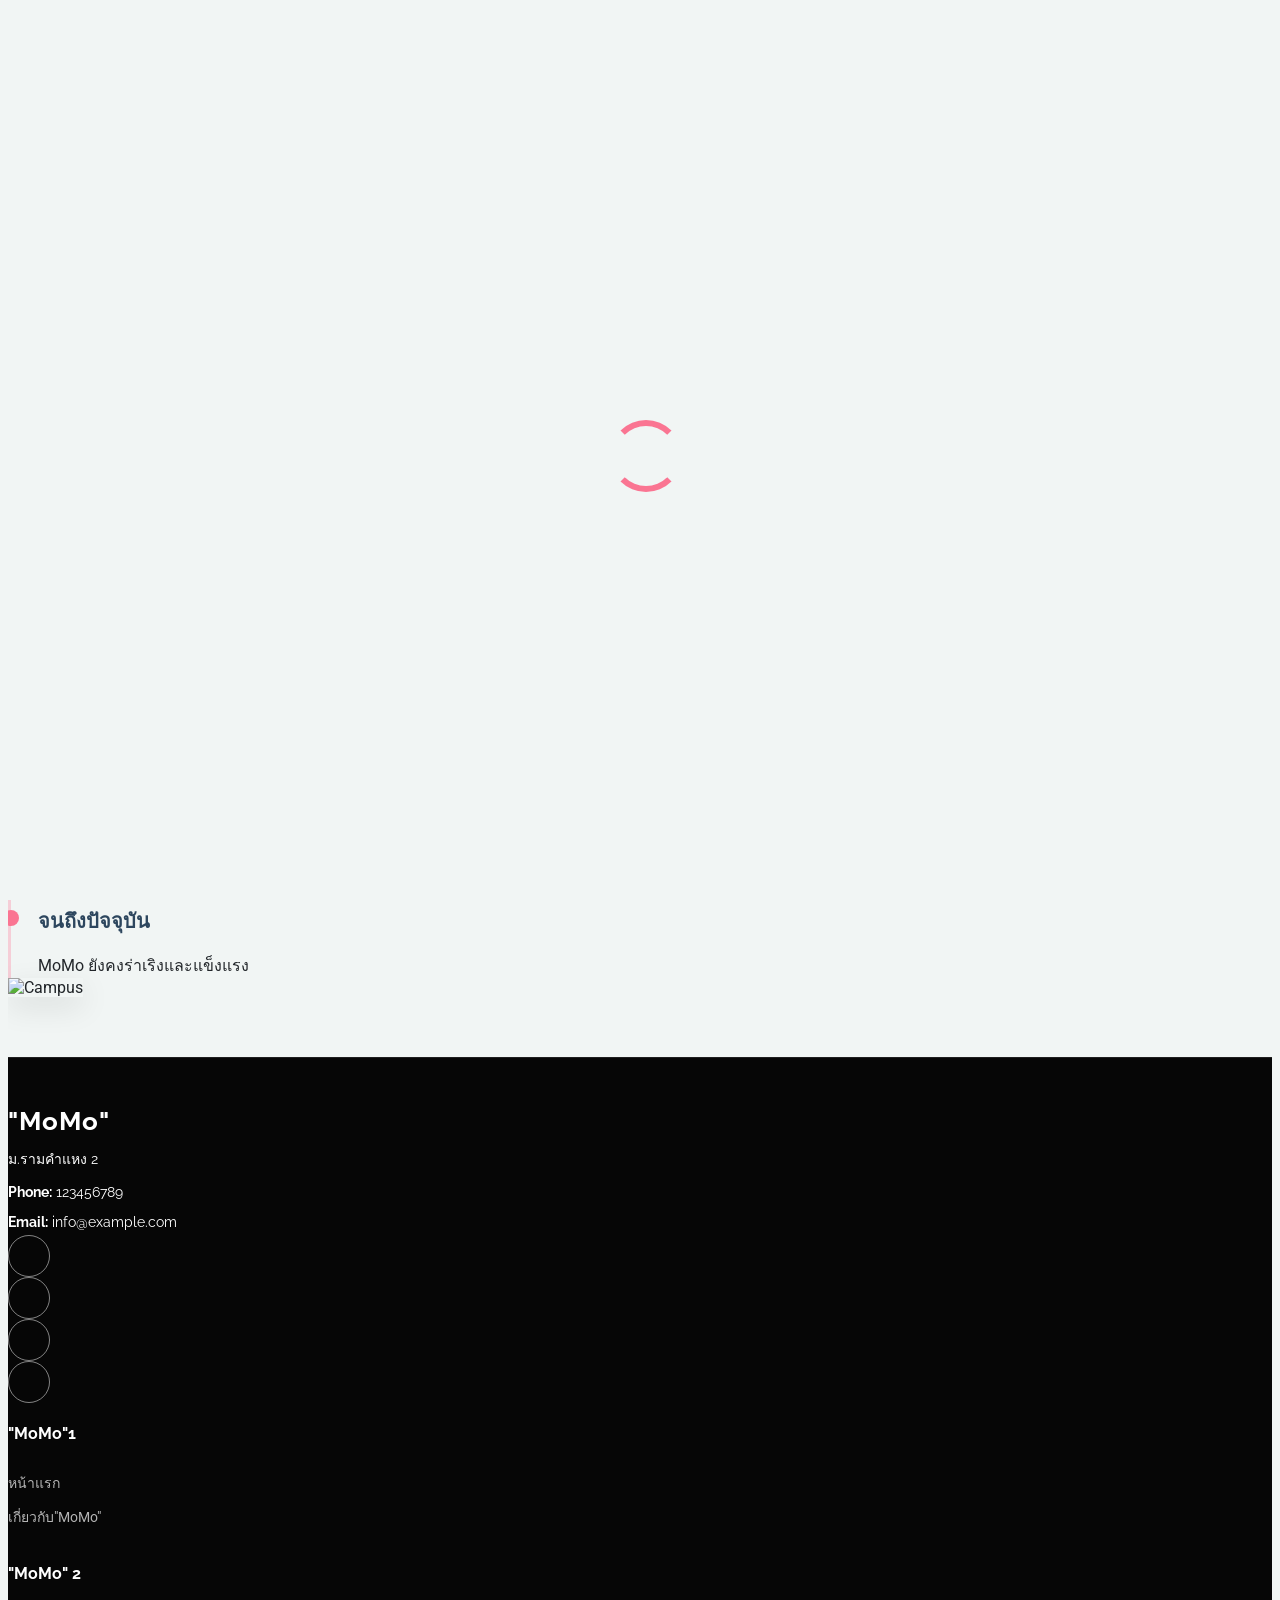
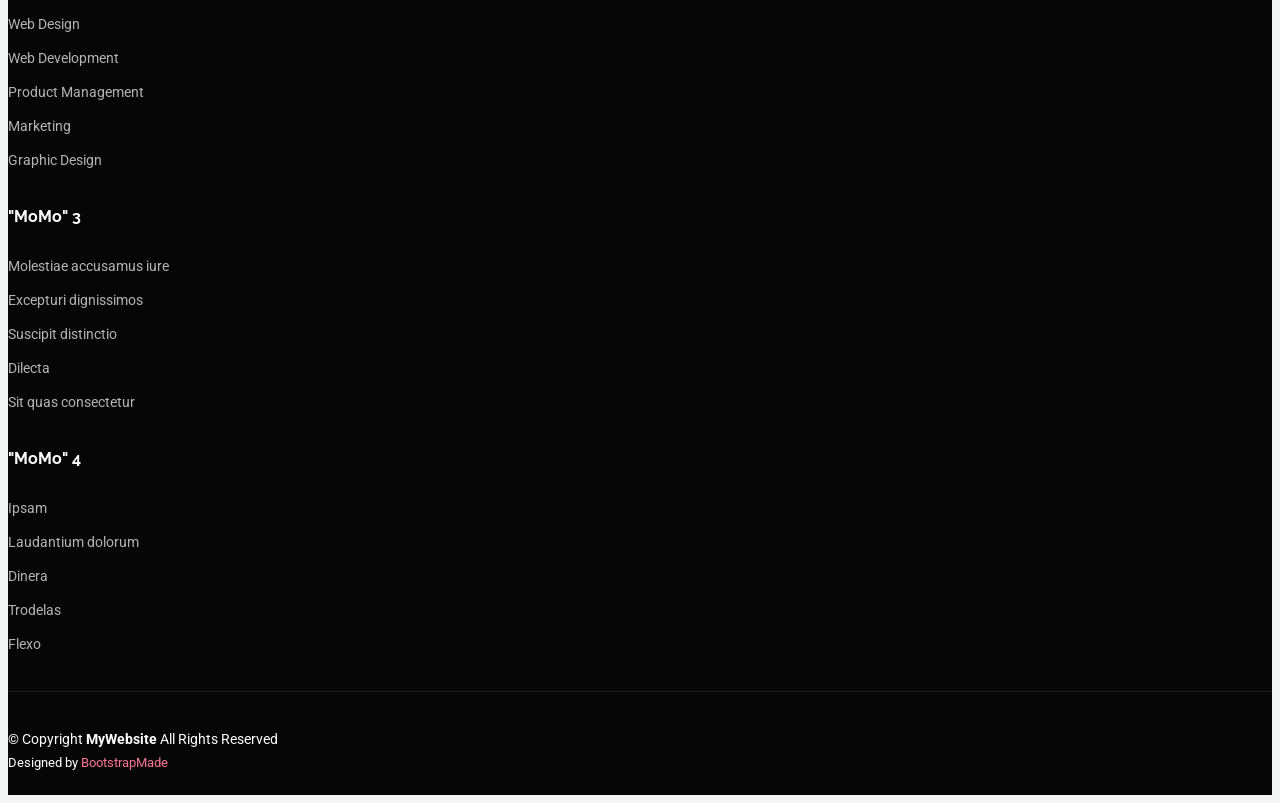
==== about.html @ a30208cc "first commit" ====
<!DOCTYPE html>
<html lang="en">

<head>
  <meta charset="utf-8">
  <meta content="width=device-width, initial-scale=1.0" name="viewport">
  <title>เกี่ยวกับ</title>
  <meta name="description" content="">
  <meta name="keywords" content="">

  <!-- Favicons -->
  <link href="assets/img/MoMo/icon_dog.png" rel="icon">
  <link href="assets/img/apple-touch-icon.png" rel="apple-touch-icon">

  <!-- Fonts -->
  <link href="https://fonts.googleapis.com" rel="preconnect">
  <link href="https://fonts.gstatic.com" rel="preconnect" crossorigin>
  <link href="https://fonts.googleapis.com/css2?family=Roboto:ital,wght@0,100;0,300;0,400;0,500;0,700;0,900;1,100;1,300;1,400;1,500;1,700;1,900&family=Poppins:ital,wght@0,100;0,200;0,300;0,400;0,500;0,600;0,700;0,800;0,900;1,100;1,200;1,300;1,400;1,500;1,600;1,700;1,800;1,900&family=Raleway:ital,wght@0,100;0,200;0,300;0,400;0,500;0,600;0,700;0,800;0,900;1,100;1,200;1,300;1,400;1,500;1,600;1,700;1,800;1,900&display=swap" rel="stylesheet">

  <!-- Vendor CSS Files -->
  <link href="assets/vendor/bootstrap/css/bootstrap.min.css" rel="stylesheet">
  <link href="assets/vendor/bootstrap-icons/bootstrap-icons.css" rel="stylesheet">
  <link href="assets/vendor/aos/aos.css" rel="stylesheet">
  <link href="assets/vendor/swiper/swiper-bundle.min.css" rel="stylesheet">
  <link href="assets/vendor/glightbox/css/glightbox.min.css" rel="stylesheet">

  <!-- Main CSS File -->
  <link href="assets/css/main.css" rel="stylesheet">

  <!-- =======================================================
  * Template Name: NiceSchool
  * Template URL: https://bootstrapmade.com/nice-school-bootstrap-education-template/
  * Updated: May 10 2025 with Bootstrap v5.3.6
  * Author: BootstrapMade.com
  * License: https://bootstrapmade.com/license/
  ======================================================== -->
</head>

<body class="about-page">

  <header id="header" class="header d-flex align-items-center fixed-top">
    <div class="container-fluid container-xl position-relative d-flex align-items-center justify-content-between">

      <a href="index.html" class="logo d-flex align-items-center">
        <!-- Uncomment the line below if you also wish to use an image logo -->
        <!-- <img src="assets/img/logo.webp" alt=""> -->
        <i><img src="assets/img/MoMo/icon_dog.png" alt=""></i>
        <h1 class="sitename">"MoMo"</h1>
      </a>

      <nav id="navmenu" class="navmenu">
        <ul>
          <li><a href="index.html">หน้าแรก</a></li>
          <li class="dropdown"><a href="about.html" class="active"><span>เกี่ยวกับ "MoMo"</span> <i class="bi bi-chevron-down toggle-dropdown"></i></a>
            <ul>            
              <li><a href="about.html">เกี่ยวกับ "MoMo"</a></li>
              <li><a href="academics.html">"MoMo" No.1</a></li>
              <li><a href="news.html">"MoMo" No.2</a></li>
            </ul>
          </li>
          <li><a href="events.html">รูปภาพ </a></li>        
          
          <li><a href="contact.html">ติดต่อ </a></li>
        </ul>
        <i class="mobile-nav-toggle d-xl-none bi bi-list"></i>
      </nav>

    </div>
  </header>

  <main class="main">

    <!-- Page Title -->
    <div class="page-title dark-background" style="background-image: url(assets/img/MoMo/MoMo\ \(9\).jpg);">
      <div class="container position-relative">
        <h1>เกี่ยวกับ"MoMo"</h1>
        <p>สุนัขที่น่ารักม๊ากกกกกกกกกกกกกกกกกกกกกกกกกกกกกกกกกกกกกกกกกกกกกกกกกก</p>
        <nav class="breadcrumbs">
          <ol>
            <li><a href="index.html">หน้าแรก</a></li>
            <li class="current">About</li>
          </ol>
        </nav>
      </div>
    </div><!-- End Page Title -->

    <!-- History Section -->
    <section id="history" class="history section">

      <div class="container" data-aos="fade-up" data-aos-delay="100">

        <div class="row align-items-center g-5">
          <div class="col-lg-6">
            <div class="about-content" data-aos="fade-up" data-aos-delay="200">
              <h3>เรื่องราวของ "MoMo"</h3>
              <h2>เส้นทางการเติบโต</h2>

              <div class="timeline">
                <div class="timeline-item">
                  <div class="timeline-dot"></div>
                  <div class="timeline-content">
                    <h4>2023</h4>
                    <p>ซื้อ"MoMo"มาจากร้านในTT</p>
                  </div>
                </div>
              <div class="timeline-item">
                  <div class="timeline-dot"></div>
                  <div class="timeline-content">
                    <h4>จนถึงปัจจุบัน</h4>
                    <p>MoMo ยังคงร่าเริงและแข็งแรง </p>
                  </div>
                </div>
              </div>
            </div>
          </div>

          <div class="col-lg-6">
            <div class="about-image" data-aos="zoom-in" data-aos-delay="300">
              <img src="assets/img/MoMo/MoMo (16).jpg" alt="Campus" class="img-fluid rounded">             
            </div>
          </div>
        </div>
     </div>
        
    </section>
    <!-- /History Section -->

  </main>

  <footer id="footer" class="footer position-relative dark-background">

    <div class="container footer-top">
      <div class="row gy-4">
        <div class="col-lg-4 col-md-6 footer-about">
          <a href="index.html" class="logo d-flex align-items-center">
            <span class="sitename">"MoMo"</span>
          </a>
          <div class="footer-contact pt-3">
            <p>ม.รามคำแหง 2</p>
            <p class="mt-3"><strong>Phone:</strong> <span>123456789</span></p>
            <p><strong>Email:</strong> <span>info@example.com</span></p>
          </div>
          <div class="social-links d-flex mt-4">
            <a href="#"><i class="bi bi-twitter-x"></i></a>
            <a href="#"><i class="bi bi-facebook"></i></a>
            <a href="#"><i class="bi bi-instagram"></i></a>
            <a href="#"><i class="bi bi-linkedin"></i></a>
          </div>
        </div>

        <div class="col-lg-2 col-md-3 footer-links">
          <h4>"MoMo"1</h4>
          <ul>
            <li><a href="#">หน้าแรก</a></li>
            <li><a href="#">เกี่ยวกับ"MoMo"</a></li>            
          </ul>
        </div>

        <div class="col-lg-2 col-md-3 footer-links">
          <h4>"MoMo" 2</h4>
          <ul>
            <li><a href="#">Web Design</a></li>
            <li><a href="#">Web Development</a></li>
            <li><a href="#">Product Management</a></li>
            <li><a href="#">Marketing</a></li>
            <li><a href="#">Graphic Design</a></li>
          </ul>
        </div>

        <div class="col-lg-2 col-md-3 footer-links">
          <h4>"MoMo" 3</h4>
          <ul>
            <li><a href="#">Molestiae accusamus iure</a></li>
            <li><a href="#">Excepturi dignissimos</a></li>
            <li><a href="#">Suscipit distinctio</a></li>
            <li><a href="#">Dilecta</a></li>
            <li><a href="#">Sit quas consectetur</a></li>
          </ul>
        </div>

        <div class="col-lg-2 col-md-3 footer-links">
          <h4>"MoMo" 4</h4>
          <ul>
            <li><a href="#">Ipsam</a></li>
            <li><a href="#">Laudantium dolorum</a></li>
            <li><a href="#">Dinera</a></li>
            <li><a href="#">Trodelas</a></li>
            <li><a href="#">Flexo</a></li>
          </ul>
        </div>

      </div>
    </div>

    <div class="container copyright text-center mt-4">
      <p>© <span>Copyright</span> <strong class="px-1 sitename">MyWebsite</strong> <span>All Rights Reserved</span></p>
      <div class="credits">
        <!-- All the links in the footer should remain intact. -->
        <!-- You can delete the links only if you've purchased the pro version. -->
        <!-- Licensing information: https://bootstrapmade.com/license/ -->
        <!-- Purchase the pro version with working PHP/AJAX contact form: [buy-url] -->
        Designed by <a href="https://bootstrapmade.com/">BootstrapMade</a>
      </div>
    </div>

  </footer>

  <!-- Scroll Top -->
  <a href="#" id="scroll-top" class="scroll-top d-flex align-items-center justify-content-center"><i class="bi bi-arrow-up-short"></i></a>

  <!-- Preloader -->
  <div id="preloader"></div>

  <!-- Vendor JS Files -->
  <script src="assets/vendor/bootstrap/js/bootstrap.bundle.min.js"></script>
  <script src="assets/vendor/php-email-form/validate.js"></script>
  <script src="assets/vendor/aos/aos.js"></script>
  <script src="assets/vendor/purecounter/purecounter_vanilla.js"></script>
  <script src="assets/vendor/imagesloaded/imagesloaded.pkgd.min.js"></script>
  <script src="assets/vendor/isotope-layout/isotope.pkgd.min.js"></script>
  <script src="assets/vendor/swiper/swiper-bundle.min.js"></script>
  <script src="assets/vendor/glightbox/js/glightbox.min.js"></script>

  <!-- Main JS File -->
  <script src="assets/js/main.js"></script>

 </body>

</html>
---- assets/css/main.css ----
/**
* Template Name: NiceSchool
* Template URL: https://bootstrapmade.com/nice-school-bootstrap-education-template/
* Updated: May 10 2025 with Bootstrap v5.3.6
* Author: BootstrapMade.com
* License: https://bootstrapmade.com/license/
*/

@charset "UTF-8";

/*--------------------------------------------------------------
# Font & Color Variables
# Help: https://bootstrapmade.com/color-system/
--------------------------------------------------------------*/
/* Fonts */
:root {
  --default-font: "Roboto",  system-ui, -apple-system, "Segoe UI", Roboto, "Helvetica Neue", Arial, "Noto Sans", "Liberation Sans", sans-serif, "Apple Color Emoji", "Segoe UI Emoji", "Segoe UI Symbol", "Noto Color Emoji";
  --heading-font: "Raleway",  sans-serif;
  --nav-font: "Poppins",  sans-serif;
}

/* Global Colors - The following color variables are used throughout the website. Updating them here will change the color scheme of the entire website */
:root { 
  --background-color: #f1f5f4; /* Background color for the entire website, including individual sections */
  --default-color: #212529; /* Default color used for the majority of the text content across the entire website */
  --heading-color: #2d465e; /* Color for headings, subheadings and title throughout the website */
  --accent-color: #fa7592; /* Accent color that represents your brand on the website. It's used for buttons, links, and other elements that need to stand out */
  --surface-color: #ffffff; /* The surface color is used as a background of boxed elements within sections, such as cards, icon boxes, or other elements that require a visual separation from the global background. */
  --contrast-color: #ffffff; /* Contrast color for text, ensuring readability against backgrounds of accent, heading, or default colors. */
}

/* Nav Menu Colors - The following color variables are used specifically for the navigation menu. They are separate from the global colors to allow for more customization options */
:root {
  --nav-color: rgba(255, 255, 255, 0.75);  /* The default color of the main navmenu links */
  --nav-hover-color: #fa7592; /* Applied to main navmenu links when they are hovered over or active */
  --nav-mobile-background-color: #ffffff; /* Used as the background color for mobile navigation menu */
  --nav-dropdown-background-color: #ffffff; /* Used as the background color for dropdown items that appear when hovering over primary navigation items */
  --nav-dropdown-color: #212529; /* Used for navigation links of the dropdown items in the navigation menu. */
  --nav-dropdown-hover-color: #fa7592; /* Similar to --nav-hover-color, this color is applied to dropdown navigation links when they are hovered over. */
}

/* Color Presets - These classes override global colors when applied to any section or element, providing reuse of the sam color scheme. */

.light-background {
  --background-color: #ffffff;
  --surface-color: #ffffff;
}

.dark-background {
  --background-color: #060606;
  --default-color: #ffffff;
  --heading-color: #ffffff;
  --surface-color: #252525;
  --contrast-color: #ffffff;
}

/* Smooth scroll */
:root {
  scroll-behavior: smooth;
}

/*--------------------------------------------------------------
# General Styling & Shared Classes
--------------------------------------------------------------*/
body {
  color: var(--default-color);
  background-color: var(--background-color);
  font-family: var(--default-font);
}

a {
  color: var(--accent-color);
  text-decoration: none;
  transition: 0.3s;
}

a:hover {
  color: color-mix(in srgb, var(--accent-color), transparent 25%);
  text-decoration: none;
}

h1,
h2,
h3,
h4,
h5,
h6 {
  color: var(--heading-color);
  font-family: var(--heading-font);
}

/* PHP Email Form Messages
------------------------------*/
.php-email-form .error-message {
  display: none;
  background: #df1529;
  color: #ffffff;
  text-align: left;
  padding: 15px;
  margin-bottom: 24px;
  font-weight: 600;
}

.php-email-form .sent-message {
  display: none;
  color: #ffffff;
  background: #059652;
  text-align: center;
  padding: 15px;
  margin-bottom: 24px;
  font-weight: 600;
}

.php-email-form .loading {
  display: none;
  background: var(--surface-color);
  text-align: center;
  padding: 15px;
  margin-bottom: 24px;
}

.php-email-form .loading:before {
  content: "";
  display: inline-block;
  border-radius: 50%;
  width: 24px;
  height: 24px;
  margin: 0 10px -6px 0;
  border: 3px solid var(--accent-color);
  border-top-color: var(--surface-color);
  animation: php-email-form-loading 1s linear infinite;
}

@keyframes php-email-form-loading {
  0% {
    transform: rotate(0deg);
  }

  100% {
    transform: rotate(360deg);
  }
}

/*--------------------------------------------------------------
# Global Header
--------------------------------------------------------------*/
.header {
  --background-color: rgba(255, 255, 255, 0);
  --default-color: #ffffff;
  --heading-color: #ffffff;
  color: var(--default-color);
  background-color: var(--background-color);
  padding: 15px 0;
  transition: all 0.5s;
  z-index: 997;
}

.header .logo {
  line-height: 1;
}

.header .logo img {
  max-height: 32px;
  margin-right: 8px;
}

.header .logo i {
  font-size: 24px;
  margin-right: 6px;
}

.header .logo h1 {
  font-size: 28px;
  margin: 0;
  font-weight: 600;
  color: var(--heading-color);
}

.scrolled .header {
  box-shadow: 0px 0 18px rgba(0, 0, 0, 0.1);
}

/* Global Header on Scroll
------------------------------*/
.scrolled .header {
  --background-color: rgba(0, 0, 0, 0.8);
}

/*--------------------------------------------------------------
# Navigation Menu
--------------------------------------------------------------*/
/* Navmenu - Desktop */
@media (min-width: 1200px) {
  .navmenu {
    padding: 0;
  }

  .navmenu ul {
    margin: 0;
    padding: 0;
    display: flex;
    list-style: none;
    align-items: center;
  }

  .navmenu li {
    position: relative;
  }

  .navmenu a,
  .navmenu a:focus {
    color: var(--nav-color);
    padding: 18px 15px;
    font-size: 16px;
    font-family: var(--nav-font);
    font-weight: 400;
    display: flex;
    align-items: center;
    justify-content: space-between;
    white-space: nowrap;
    transition: 0.3s;
  }

  .navmenu a i,
  .navmenu a:focus i {
    font-size: 12px;
    line-height: 0;
    margin-left: 5px;
    transition: 0.3s;
  }

  .navmenu li:last-child a {
    padding-right: 0;
  }

  .navmenu li:hover>a,
  .navmenu .active,
  .navmenu .active:focus {
    color: var(--nav-hover-color);
  }

  .navmenu .dropdown ul {
    margin: 0;
    padding: 10px 0;
    background: var(--nav-dropdown-background-color);
    display: block;
    position: absolute;
    visibility: hidden;
    left: 14px;
    top: 130%;
    opacity: 0;
    transition: 0.3s;
    border-radius: 4px;
    z-index: 99;
    box-shadow: 0px 0px 30px rgba(0, 0, 0, 0.1);
  }

  .navmenu .dropdown ul li {
    min-width: 200px;
  }

  .navmenu .dropdown ul a {
    padding: 10px 20px;
    font-size: 15px;
    text-transform: none;
    color: var(--nav-dropdown-color);
  }

  .navmenu .dropdown ul a i {
    font-size: 12px;
  }

  .navmenu .dropdown ul a:hover,
  .navmenu .dropdown ul .active:hover,
  .navmenu .dropdown ul li:hover>a {
    color: var(--nav-dropdown-hover-color);
  }

  .navmenu .dropdown:hover>ul {
    opacity: 1;
    top: 100%;
    visibility: visible;
  }

  .navmenu .dropdown .dropdown ul {
    top: 0;
    left: -90%;
    visibility: hidden;
  }

  .navmenu .dropdown .dropdown:hover>ul {
    opacity: 1;
    top: 0;
    left: -100%;
    visibility: visible;
  }
}

/* Navmenu - Mobile */
@media (max-width: 1199px) {
  .mobile-nav-toggle {
    color: var(--nav-color);
    font-size: 28px;
    line-height: 0;
    margin-right: 10px;
    cursor: pointer;
    transition: color 0.3s;
  }

  .navmenu {
    padding: 0;
    z-index: 9997;
  }

  .navmenu ul {
    display: none;
    list-style: none;
    position: absolute;
    inset: 60px 20px 20px 20px;
    padding: 10px 0;
    margin: 0;
    border-radius: 6px;
    background-color: var(--nav-mobile-background-color);
    overflow-y: auto;
    transition: 0.3s;
    z-index: 9998;
    box-shadow: 0px 0px 30px rgba(0, 0, 0, 0.1);
  }

  .navmenu a,
  .navmenu a:focus {
    color: var(--nav-dropdown-color);
    padding: 10px 20px;
    font-family: var(--nav-font);
    font-size: 17px;
    font-weight: 500;
    display: flex;
    align-items: center;
    justify-content: space-between;
    white-space: nowrap;
    transition: 0.3s;
  }

  .navmenu a i,
  .navmenu a:focus i {
    font-size: 12px;
    line-height: 0;
    margin-left: 5px;
    width: 30px;
    height: 30px;
    display: flex;
    align-items: center;
    justify-content: center;
    border-radius: 50%;
    transition: 0.3s;
    background-color: color-mix(in srgb, var(--accent-color), transparent 90%);
  }

  .navmenu a i:hover,
  .navmenu a:focus i:hover {
    background-color: var(--accent-color);
    color: var(--contrast-color);
  }

  .navmenu a:hover,
  .navmenu .active,
  .navmenu .active:focus {
    color: var(--nav-dropdown-hover-color);
  }

  .navmenu .active i,
  .navmenu .active:focus i {
    background-color: var(--accent-color);
    color: var(--contrast-color);
    transform: rotate(180deg);
  }

  .navmenu .dropdown ul {
    position: static;
    display: none;
    z-index: 99;
    padding: 10px 0;
    margin: 10px 20px;
    background-color: var(--nav-dropdown-background-color);
    border: 1px solid color-mix(in srgb, var(--default-color), transparent 90%);
    box-shadow: none;
    transition: all 0.5s ease-in-out;
  }

  .navmenu .dropdown ul ul {
    background-color: rgba(33, 37, 41, 0.1);
  }

  .navmenu .dropdown>.dropdown-active {
    display: block;
    background-color: rgba(33, 37, 41, 0.03);
  }

  .mobile-nav-active {
    overflow: hidden;
  }

  .mobile-nav-active .mobile-nav-toggle {
    color: #fff;
    position: absolute;
    font-size: 32px;
    top: 15px;
    right: 15px;
    margin-right: 0;
    z-index: 9999;
  }

  .mobile-nav-active .navmenu {
    position: fixed;
    overflow: hidden;
    inset: 0;
    background: rgba(33, 37, 41, 0.8);
    transition: 0.3s;
  }

  .mobile-nav-active .navmenu>ul {
    display: block;
  }
}

/*--------------------------------------------------------------
# Global Footer
--------------------------------------------------------------*/
.footer {
  color: var(--default-color);
  background-color: var(--background-color);
  font-size: 14px;
  position: relative;
}

.footer .footer-top {
  padding-top: 50px;
  border-top: 1px solid color-mix(in srgb, var(--default-color), transparent 90%);
}

.footer .footer-about .logo {
  line-height: 1;
  margin-bottom: 25px;
}

.footer .footer-about .logo img {
  max-height: 40px;
  margin-right: 6px;
}

.footer .footer-about .logo span {
  color: var(--heading-color);
  font-family: var(--heading-font);
  font-size: 26px;
  font-weight: 700;
  letter-spacing: 1px;
}

.footer .footer-about p {
  font-size: 14px;
  font-family: var(--heading-font);
}

.footer .social-links a {
  display: flex;
  align-items: center;
  justify-content: center;
  width: 40px;
  height: 40px;
  border-radius: 50%;
  border: 1px solid color-mix(in srgb, var(--default-color), transparent 50%);
  font-size: 16px;
  color: color-mix(in srgb, var(--default-color), transparent 20%);
  margin-right: 10px;
  transition: 0.3s;
}

.footer .social-links a:hover {
  color: var(--accent-color);
  border-color: var(--accent-color);
}

.footer h4 {
  font-size: 16px;
  font-weight: bold;
  position: relative;
  padding-bottom: 12px;
}

.footer .footer-links {
  margin-bottom: 30px;
}

.footer .footer-links ul {
  list-style: none;
  padding: 0;
  margin: 0;
}

.footer .footer-links ul i {
  padding-right: 2px;
  font-size: 12px;
  line-height: 0;
}

.footer .footer-links ul li {
  padding: 10px 0;
  display: flex;
  align-items: center;
}

.footer .footer-links ul li:first-child {
  padding-top: 0;
}

.footer .footer-links ul a {
  color: color-mix(in srgb, var(--default-color), transparent 30%);
  display: inline-block;
  line-height: 1;
}

.footer .footer-links ul a:hover {
  color: var(--accent-color);
}

.footer .footer-contact p {
  margin-bottom: 5px;
}

.footer .copyright {
  padding: 25px 0;
  border-top: 1px solid color-mix(in srgb, var(--default-color), transparent 90%);
}

.footer .copyright p {
  margin-bottom: 0;
}

.footer .credits {
  margin-top: 8px;
  font-size: 13px;
}

/*--------------------------------------------------------------
# Preloader
--------------------------------------------------------------*/
#preloader {
  position: fixed;
  inset: 0;
  z-index: 999999;
  overflow: hidden;
  background: var(--background-color);
  transition: all 0.6s ease-out;
}

#preloader:before {
  content: "";
  position: fixed;
  top: calc(50% - 30px);
  left: calc(50% - 30px);
  border: 6px solid #ffffff;
  border-color: var(--accent-color) transparent var(--accent-color) transparent;
  border-radius: 50%;
  width: 60px;
  height: 60px;
  animation: animate-preloader 1.5s linear infinite;
}

@keyframes animate-preloader {
  0% {
    transform: rotate(0deg);
  }

  100% {
    transform: rotate(360deg);
  }
}

/*--------------------------------------------------------------
# Scroll Top Button
--------------------------------------------------------------*/
.scroll-top {
  position: fixed;
  visibility: hidden;
  opacity: 0;
  right: 15px;
  bottom: 15px;
  z-index: 99999;
  background-color: var(--accent-color);
  width: 40px;
  height: 40px;
  border-radius: 4px;
  transition: all 0.4s;
}

.scroll-top i {
  font-size: 24px;
  color: var(--contrast-color);
  line-height: 0;
}

.scroll-top:hover {
  background-color: color-mix(in srgb, var(--accent-color), transparent 20%);
  color: var(--contrast-color);
}

.scroll-top.active {
  visibility: visible;
  opacity: 1;
}

/*--------------------------------------------------------------
# Disable aos animation delay on mobile devices
--------------------------------------------------------------*/
@media screen and (max-width: 768px) {
  [data-aos-delay] {
    transition-delay: 0 !important;
  }
}

/*--------------------------------------------------------------
# Global Page Titles & Breadcrumbs
--------------------------------------------------------------*/
.page-title {
  color: var(--default-color);
  background-color: var(--background-color);
  background-size: cover;
  background-position: center;
  background-repeat: no-repeat;
  padding: 160px 0 80px 0;
  text-align: center;
  position: relative;
}

.page-title:before {
  content: "";
  background-color: color-mix(in srgb, var(--background-color), transparent 30%);
  position: absolute;
  inset: 0;
}

.page-title h1 {
  font-size: 42px;
  font-weight: 700;
  margin-bottom: 10px;
}

.page-title .breadcrumbs ol {
  display: flex;
  flex-wrap: wrap;
  list-style: none;
  justify-content: center;
  padding: 0;
  margin: 0;
  font-size: 16px;
  font-weight: 400;
}

.page-title .breadcrumbs ol li+li {
  padding-left: 10px;
}

.page-title .breadcrumbs ol li+li::before {
  content: "/";
  display: inline-block;
  padding-right: 10px;
  color: color-mix(in srgb, var(--default-color), transparent 50%);
}

/*--------------------------------------------------------------
# Global Sections
--------------------------------------------------------------*/
section,
.section {
  color: var(--default-color);
  background-color: var(--background-color);
  padding: 60px 0;
  scroll-margin-top: 90px;
  overflow: clip;
}

@media (max-width: 1199px) {

  section,
  .section {
    scroll-margin-top: 66px;
  }
}

/*--------------------------------------------------------------
# Global Section Titles
--------------------------------------------------------------*/
.section-title {
  text-align: center;
  padding-bottom: 60px;
  position: relative;
}

.section-title h2 {
  font-size: 32px;
  font-weight: 700;
  position: relative;
}

.section-title h2:before,
.section-title h2:after {
  content: "";
  width: 50px;
  height: 2px;
  background: var(--accent-color);
  display: inline-block;
}

.section-title h2:before {
  margin: 0 15px 10px 0;
}

.section-title h2:after {
  margin: 0 0 10px 15px;
}

.section-title p {
  margin-bottom: 0;
}

/*--------------------------------------------------------------
# Hero Section
--------------------------------------------------------------*/
.hero {
  padding: 0;
  overflow: hidden;
  position: relative;
}

.hero .hero-container {
  position: relative;
  min-height: 90vh;
  display: flex;
  align-items: center;
  padding: 180px 0 80px 0;
}

.hero .hero-container .video-background {
  position: absolute;
  top: 0;
  left: 0;
  width: 100%;
  height: 100%;
  object-fit: cover;
  z-index: 1;
}

.hero .hero-container .overlay {
  position: absolute;
  top: 0;
  left: 0;
  width: 100%;
  height: 100%;
  background: linear-gradient(135deg, color-mix(in srgb, var(--background-color), transparent 30%) 0%, color-mix(in srgb, var(--background-color), transparent 60%) 100%);
  z-index: 2;
}

.hero .hero-container .container {
  z-index: 3;
}

.hero .hero-container .hero-content {
  padding-right: 30px;
}

.hero .hero-container .hero-content h1 {
  font-size: 3.2rem;
  font-weight: 800;
  margin-bottom: 25px;
  line-height: 1.2;
}

@media (max-width: 992px) {
  .hero .hero-container .hero-content h1 {
    font-size: 2.5rem;
  }
}

@media (max-width: 576px) {
  .hero .hero-container .hero-content h1 {
    font-size: 2rem;
    text-align: center;
  }
}

.hero .hero-container .hero-content p {
  font-size: 1.2rem;
  margin-bottom: 35px;
  opacity: 0.9;
}

@media (max-width: 576px) {
  .hero .hero-container .hero-content p {
    font-size: 1.1rem;
    text-align: center;
  }
}

.hero .hero-container .hero-content .cta-buttons {
  display: flex;
  gap: 15px;
}

@media (max-width: 576px) {
  .hero .hero-container .hero-content .cta-buttons {
    flex-direction: column;
    align-items: center;
  }
}

.hero .hero-container .hero-content .cta-buttons a {
  padding: 14px 30px;
  border-radius: 6px;
  font-weight: 600;
  font-size: 1rem;
  letter-spacing: 0.5px;
  display: inline-block;
  transition: all 0.3s ease;
  text-align: center;
}

@media (max-width: 576px) {
  .hero .hero-container .hero-content .cta-buttons a {
    width: 100%;
    max-width: 240px;
  }
}

.hero .hero-container .hero-content .cta-buttons .btn-primary {
  background-color: var(--accent-color);
  color: var(--contrast-color);
  border: 2px solid var(--accent-color);
}

.hero .hero-container .hero-content .cta-buttons .btn-primary:hover {
  background-color: color-mix(in srgb, var(--accent-color), transparent 15%);
  transform: translateY(-3px);
  box-shadow: 0 8px 15px rgba(0, 0, 0, 0.2);
}

.hero .hero-container .hero-content .cta-buttons .btn-secondary {
  background-color: color-mix(in srgb, var(--surface-color), transparent 20%);
  color: var(--default-color);
  border: 2px solid var(--surface-color);
}

.hero .hero-container .hero-content .cta-buttons .btn-secondary:hover {
  background-color: var(--surface-color);
  transform: translateY(-3px);
  box-shadow: 0 8px 15px rgba(0, 0, 0, 0.2);
}

@media (max-width: 992px) {
  .hero .hero-container .hero-content {
    padding-right: 0;
    margin-bottom: 40px;
  }
}

.hero .hero-container .stats-card {
  background-color: color-mix(in srgb, var(--surface-color), transparent 95%);
  backdrop-filter: blur(10px);
  border-radius: 15px;
  padding: 30px;
  box-shadow: 0 15px 30px rgba(0, 0, 0, 0.2);
}

.hero .hero-container .stats-card .stats-header {
  text-align: center;
  margin-bottom: 25px;
}

.hero .hero-container .stats-card .stats-header h3 {
  font-size: 1.8rem;
  font-weight: 700;
  margin-bottom: 15px;
}

.hero .hero-container .stats-card .stats-header .decoration-line {
  height: 3px;
  width: 70px;
  background-color: var(--accent-color);
  margin: 0 auto;
}

.hero .hero-container .stats-card .stats-grid {
  display: grid;
  grid-template-columns: repeat(2, 1fr);
  gap: 25px;
}

.hero .hero-container .stats-card .stats-grid .stat-item {
  display: flex;
  align-items: center;
}

.hero .hero-container .stats-card .stats-grid .stat-item .stat-icon {
  font-size: 1.8rem;
  height: 55px;
  width: 55px;
  border-radius: 12px;
  display: flex;
  align-items: center;
  justify-content: center;
  color: var(--contrast-color);
  background-color: var(--accent-color);
  margin-right: 12px;
  flex-shrink: 0;
}

.hero .hero-container .stats-card .stats-grid .stat-item .stat-content h4 {
  font-size: 1.6rem;
  font-weight: 800;
  margin: 0;
  line-height: 1;
}

.hero .hero-container .stats-card .stats-grid .stat-item .stat-content p {
  opacity: 0.8;
  margin: 5px 0 0 0;
  font-size: 0.9rem;
}

@media (max-width: 576px) {
  .hero .hero-container .stats-card .stats-grid {
    grid-template-columns: 1fr;
    gap: 20px;
  }
}

@media (max-width: 992px) {
  .hero .hero-container {
    text-align: center;
  }
}

.hero .event-ticker {
  background-color: var(--accent-color);
  padding: 25px 0;
  color: var(--contrast-color);
}

.hero .event-ticker .ticker-item {
  display: flex;
  align-items: center;
}

.hero .event-ticker .ticker-item .date {
  padding: 5px 10px;
  border-radius: 4px;
  font-size: 0.8rem;
  font-weight: 700;
  margin-right: 10px;
  border: 1px solid color-mix(in srgb, var(--contrast-color), transparent 50%);
}

.hero .event-ticker .ticker-item .title {
  margin-right: 15px;
  font-size: 0.95rem;
}

.hero .event-ticker .ticker-item .btn-register {
  background-color: color-mix(in srgb, var(--contrast-color), transparent 85%);
  color: var(--contrast-color);
  padding: 5px 12px;
  border-radius: 4px;
  font-size: 0.8rem;
  transition: all 0.3s ease;
}

.hero .event-ticker .ticker-item .btn-register:hover {
  background-color: var(--contrast-color);
  color: var(--accent-color);
}

/*--------------------------------------------------------------
# About Section
--------------------------------------------------------------*/
.about {
  padding-top: 60px;
  padding-bottom: 60px;
}

.about .display-6 {
  line-height: 1.2;
}

.about .display-6 span {
  position: relative;
  color: var(--accent-color);
}

.about .display-6 span:after {
  content: "";
  position: absolute;
  width: 100%;
  height: 10px;
  background-color: color-mix(in srgb, var(--accent-color), transparent 85%);
  left: 0;
  bottom: 5px;
  z-index: -1;
}

.about .lead {
  color: color-mix(in srgb, var(--default-color), transparent 20%);
  font-size: 1.125rem;
}

.about .stat-box {
  display: flex;
  flex-direction: column;
  background-color: var(--surface-color);
  padding: 1rem 1.5rem;
  border-radius: 10px;
  box-shadow: 0 5px 15px rgba(0, 0, 0, 0.05);
  min-width: 110px;
  border-bottom: 3px solid var(--accent-color);
  transition: transform 0.3s ease;
}

.about .stat-box:hover {
  transform: translateY(-5px);
}

.about .stat-box .stat-number {
  font-size: 2rem;
  font-weight: 700;
  line-height: 1;
  color: var(--heading-color);
}

.about .stat-box .stat-label {
  font-size: 0.875rem;
  color: color-mix(in srgb, var(--default-color), transparent 30%);
  text-transform: uppercase;
  letter-spacing: 1px;
  margin-top: 5px;
}

.about .signature-block {
  border-top: 1px solid color-mix(in srgb, var(--default-color), transparent 85%);
  padding-top: 1.5rem;
}

.about .signature-block img {
  transition: transform 0.3s ease;
}

.about .signature-block img:hover {
  transform: scale(1.05);
}

.about .image-stack {
  position: relative;
  height: 500px;
}

@media (max-width: 992px) {
  .about .image-stack {
    height: 400px;
    margin-top: 3rem;
  }
}

@media (max-width: 576px) {
  .about .image-stack {
    height: 350px;
  }
}

.about .image-stack .image-stack-item {
  position: absolute;
  width: 80%;
  height: auto;
  transition: transform 0.5s ease;
}

.about .image-stack .image-stack-item:hover {
  transform: translateY(-10px);
}

.about .image-stack .image-stack-item img {
  object-fit: cover;
  width: 100%;
}

.about .image-stack .image-stack-item-top {
  z-index: 1;
  top: 0;
  left: 0;
}

.about .image-stack .image-stack-item-bottom {
  z-index: 2;
  bottom: 0;
  right: 0;
}

.about .mission-vision-row {
  margin-top: 2rem;
}

.about .mission-vision-row .value-card {
  background-color: var(--surface-color);
  border-radius: 15px;
  padding: 2rem;
  transition: all 0.3s ease;
  position: relative;
  overflow: hidden;
  box-shadow: 0 5px 20px rgba(0, 0, 0, 0.05);
  z-index: 1;
}

.about .mission-vision-row .value-card:before {
  content: "";
  position: absolute;
  top: 0;
  left: 0;
  width: 100%;
  height: 0;
  background-color: color-mix(in srgb, var(--accent-color), transparent 95%);
  transition: height 0.5s ease;
  z-index: -1;
}

.about .mission-vision-row .value-card:hover {
  transform: translateY(-10px);
}

.about .mission-vision-row .value-card:hover:before {
  height: 100%;
}

.about .mission-vision-row .value-card:hover .card-icon {
  background-color: var(--accent-color);
}

.about .mission-vision-row .value-card:hover .card-icon i {
  color: var(--contrast-color);
}

.about .mission-vision-row .value-card .card-icon {
  width: 60px;
  height: 60px;
  display: flex;
  align-items: center;
  justify-content: center;
  background-color: color-mix(in srgb, var(--accent-color), transparent 90%);
  border-radius: 50%;
  margin-bottom: 1.5rem;
  transition: all 0.3s ease;
}

.about .mission-vision-row .value-card .card-icon i {
  font-size: 1.75rem;
  color: var(--accent-color);
  transition: color 0.3s ease;
}

.about .mission-vision-row .value-card h3 {
  margin-bottom: 1rem;
  font-size: 1.5rem;
  font-weight: 700;
  color: var(--heading-color);
}

.about .mission-vision-row .value-card p {
  margin-bottom: 0;
  color: color-mix(in srgb, var(--default-color), transparent 20%);
}

/*--------------------------------------------------------------
# Featured Programs Section
--------------------------------------------------------------*/
.featured-programs .isotope-filters {
  display: flex;
  justify-content: center;
  flex-wrap: wrap;
  gap: 10px;
  margin-bottom: 40px;
  padding: 0;
  list-style: none;
}

.featured-programs .isotope-filters li {
  cursor: pointer;
  padding: 10px 20px;
  font-size: 0.95rem;
  font-weight: 500;
  border-radius: 50px;
  background-color: color-mix(in srgb, var(--heading-color), transparent 90%);
  transition: all 0.3s ease;
}

.featured-programs .isotope-filters li:hover,
.featured-programs .isotope-filters li.filter-active {
  background-color: var(--accent-color);
  color: var(--contrast-color);
}

.featured-programs .program-item {
  position: relative;
  border-radius: 10px;
  overflow: hidden;
  box-shadow: 0 5px 20px rgba(0, 0, 0, 0.07);
  background-color: var(--surface-color);
  margin-bottom: 30px;
  transition: transform 0.3s ease, box-shadow 0.3s ease;
  height: 100%;
}

.featured-programs .program-item:hover {
  transform: translateY(-5px);
  box-shadow: 0 10px 30px rgba(0, 0, 0, 0.12);
}

.featured-programs .program-item:hover .program-btn i {
  transform: translateX(5px);
}

.featured-programs .program-item:hover .program-image-wrapper img {
  transform: scale(1.1);
}

.featured-programs .program-badge {
  position: absolute;
  top: 15px;
  right: 15px;
  background-color: var(--accent-color);
  color: var(--contrast-color);
  font-size: 0.75rem;
  font-weight: 600;
  padding: 5px 12px;
  border-radius: 20px;
  z-index: 2;
}

.featured-programs .program-image-wrapper {
  height: 100%;
  overflow: hidden;
}

.featured-programs .program-image-wrapper img {
  width: 100%;
  height: 100%;
  object-fit: cover;
  transition: transform 0.5s ease;
}

.featured-programs .program-content {
  padding: 25px 20px;
  height: 100%;
  display: flex;
  flex-direction: column;
}

.featured-programs .program-content h3 {
  font-size: 1.25rem;
  font-weight: 700;
  margin-bottom: 12px;
}

.featured-programs .program-content p {
  font-size: 0.95rem;
  line-height: 1.6;
  color: color-mix(in srgb, var(--default-color), transparent 20%);
  margin-bottom: 15px;
}

.featured-programs .program-highlights {
  display: flex;
  flex-wrap: wrap;
  gap: 12px;
  margin-bottom: 15px;
}

.featured-programs .program-highlights span {
  font-size: 0.8rem;
  color: color-mix(in srgb, var(--heading-color), transparent 30%);
  display: flex;
  align-items: center;
}

.featured-programs .program-highlights span i {
  margin-right: 5px;
  color: var(--accent-color);
  font-size: 0.9rem;
}

.featured-programs .program-btn {
  margin-top: auto;
  display: inline-flex;
  align-items: center;
  gap: 8px;
  color: var(--accent-color);
  font-weight: 600;
  font-size: 0.95rem;
  transition: color 0.3s;
}

.featured-programs .program-btn span {
  position: relative;
}

.featured-programs .program-btn span:after {
  content: "";
  position: absolute;
  width: 0;
  height: 2px;
  bottom: -4px;
  left: 0;
  background-color: var(--accent-color);
  transition: width 0.3s ease;
}

.featured-programs .program-btn i {
  transition: transform 0.3s ease;
}

.featured-programs .program-btn:hover {
  color: color-mix(in srgb, var(--accent-color), transparent 25%);
}

.featured-programs .program-btn:hover span:after {
  width: 100%;
}

.featured-programs .swiper-wrapper {
  height: auto !important;
}

@media (max-width: 992px) {
  .featured-programs .isotope-filters {
    margin-bottom: 30px;
  }

  .featured-programs .isotope-filters li {
    padding: 8px 16px;
    font-size: 0.85rem;
  }
}

@media (max-width: 768px) {
  .featured-programs .program-image-wrapper {
    height: 200px;
  }

  .featured-programs .program-content {
    padding: 20px 15px;
  }

  .featured-programs .program-content h3 {
    font-size: 1.15rem;
  }

  .featured-programs .program-highlights {
    flex-direction: column;
    gap: 8px;
  }
}

/*--------------------------------------------------------------
# Students Life Block Section
--------------------------------------------------------------*/
.students-life-block .students-life-img {
  overflow: hidden;
  border-radius: 1rem;
}

.students-life-block .students-life-img img {
  transition: transform 0.5s ease;
  width: 100%;
}

.students-life-block .students-life-img .img-overlay {
  position: absolute;
  bottom: 0;
  left: 0;
  width: 100%;
  background: linear-gradient(to top, rgba(0, 0, 0, 0.7), transparent);
  padding: 2rem 1.5rem;
  transition: all 0.3s ease;
}

.students-life-block .students-life-img .img-overlay h3 {
  color: var(--contrast-color);
  font-size: 1.5rem;
  margin-bottom: 0.5rem;
}

.students-life-block .students-life-img .img-overlay .explore-btn {
  color: color-mix(in srgb, var(--accent-color), var(--contrast-color) 30%);
  font-weight: 500;
  display: inline-flex;
  align-items: center;
}

.students-life-block .students-life-img .img-overlay .explore-btn i {
  margin-left: 5px;
  transition: transform 0.3s;
}

.students-life-block .students-life-img .img-overlay .explore-btn:hover {
  color: var(--contrast-color);
}

.students-life-block .students-life-img .img-overlay .explore-btn:hover i {
  transform: translateX(5px);
}

.students-life-block .students-life-img:hover img {
  transform: scale(1.05);
}

.students-life-block .students-life-img:hover .img-overlay {
  background: linear-gradient(to top, rgba(0, 0, 0, 0.8), transparent);
}

.students-life-block .students-life-content h2 {
  font-size: 2.2rem;
  margin-bottom: 1rem;
  position: relative;
}

.students-life-block .students-life-content h2:after {
  content: "";
  position: absolute;
  left: 0;
  bottom: -10px;
  width: 60px;
  height: 3px;
  background-color: var(--accent-color);
}

.students-life-block .students-life-content p {
  margin-top: 1.5rem;
  line-height: 1.7;
}

.students-life-block .student-activity-item {
  background-color: var(--surface-color);
  border-radius: 0.5rem;
  padding: 1.5rem;
  height: 100%;
  transition: all 0.3s ease;
  box-shadow: 0 5px 15px rgba(0, 0, 0, 0.05);
}

.students-life-block .student-activity-item .icon-box {
  background-color: color-mix(in srgb, var(--accent-color), transparent 85%);
  width: 50px;
  height: 50px;
  border-radius: 50%;
  display: flex;
  align-items: center;
  justify-content: center;
  margin-bottom: 1rem;
  transition: all 0.3s ease;
}

.students-life-block .student-activity-item .icon-box i {
  font-size: 1.5rem;
  color: var(--accent-color);
}

.students-life-block .student-activity-item h4 {
  font-size: 1.1rem;
  margin-bottom: 0.5rem;
}

.students-life-block .student-activity-item p {
  font-size: 0.9rem;
  margin-top: 0;
  margin-bottom: 0;
}

.students-life-block .student-activity-item:hover {
  transform: translateY(-5px);
  box-shadow: 0 10px 20px rgba(0, 0, 0, 0.08);
}

.students-life-block .student-activity-item:hover .icon-box {
  background-color: var(--accent-color);
}

.students-life-block .student-activity-item:hover .icon-box i {
  color: var(--contrast-color);
}

.students-life-block .students-life-cta {
  margin-top: 1rem;
}

.students-life-block .students-life-cta .btn-primary {
  background-color: var(--accent-color);
  border-color: var(--accent-color);
  color: var(--contrast-color);
  padding: 0.6rem 1.5rem;
  font-weight: 500;
  border-radius: 0.25rem;
  transition: all 0.3s;
}

.students-life-block .students-life-cta .btn-primary:hover {
  background-color: color-mix(in srgb, var(--accent-color), transparent 20%);
  border-color: color-mix(in srgb, var(--accent-color), transparent 20%);
  transform: translateY(-2px);
}

@media (max-width: 992px) {
  .students-life-block .students-life-img {
    margin-bottom: 2rem;
  }

  .students-life-block .students-life-content h2 {
    font-size: 1.8rem;
  }
}

@media (max-width: 768px) {
  .students-life-block .student-activity-item {
    margin-bottom: 1rem;
  }
}

/*--------------------------------------------------------------
# Testimonials Section
--------------------------------------------------------------*/
.testimonials {
  padding-top: 60px;
  padding-bottom: 60px;
}

.testimonials .testimonial-masonry {
  display: grid;
  grid-template-columns: repeat(3, 1fr);
  gap: 2rem;
  position: relative;
}

.testimonials .testimonial-masonry::before {
  content: "";
  position: absolute;
  width: 100%;
  height: 100%;
  background: radial-gradient(circle at center, color-mix(in srgb, var(--accent-color), transparent 95%), transparent);
  opacity: 0.5;
  z-index: -1;
}

.testimonials .testimonial-item:nth-child(3n-1) {
  margin-top: 3rem;
}

.testimonials .testimonial-item:nth-child(3n) {
  margin-top: 1.5rem;
}

.testimonials .testimonial-item.highlight .testimonial-content {
  background-color: color-mix(in srgb, var(--accent-color), transparent 92%);
  border: 1px solid color-mix(in srgb, var(--accent-color), transparent 70%);
}

.testimonials .testimonial-item.highlight .testimonial-content .quote-pattern {
  background-color: color-mix(in srgb, var(--accent-color), transparent 85%);
}

.testimonials .testimonial-item.highlight .testimonial-content .quote-pattern i {
  color: var(--accent-color);
}

.testimonials .testimonial-content {
  background-color: var(--surface-color);
  border-radius: 20px;
  padding: 2rem;
  position: relative;
  transition: all 0.3s ease;
  border: 1px solid color-mix(in srgb, var(--default-color), transparent 92%);
}

.testimonials .testimonial-content:hover {
  transform: translateY(-5px);
}

.testimonials .testimonial-content p {
  font-size: 1rem;
  line-height: 1.7;
  margin: 1.5rem 0;
  position: relative;
}

.testimonials .quote-pattern {
  position: absolute;
  top: -1.25rem;
  left: 2rem;
  width: 2.5rem;
  height: 2.5rem;
  background-color: var(--surface-color);
  border-radius: 50%;
  display: flex;
  align-items: center;
  justify-content: center;
  border: 1px solid color-mix(in srgb, var(--default-color), transparent 92%);
}

.testimonials .quote-pattern i {
  font-size: 1.25rem;
  color: var(--accent-color);
}

.testimonials .client-info {
  display: flex;
  align-items: center;
  gap: 1rem;
  margin-top: 1.5rem;
  padding-top: 1.5rem;
  border-top: 1px solid color-mix(in srgb, var(--default-color), transparent 92%);
}

.testimonials .client-image {
  width: 50px;
  height: 50px;
  border-radius: 50%;
  overflow: hidden;
  flex-shrink: 0;
}

.testimonials .client-image img {
  width: 100%;
  height: 100%;
  object-fit: cover;
}

.testimonials .client-details h3 {
  font-size: 1.125rem;
  margin-bottom: 0.25rem;
}

.testimonials .client-details .position {
  font-size: 0.875rem;
  color: color-mix(in srgb, var(--heading-color), transparent 40%);
}

@media (max-width: 1199.98px) {
  .testimonials .testimonial-masonry {
    grid-template-columns: repeat(2, 1fr);
    gap: 1.5rem;
  }

  .testimonials .testimonial-item:nth-child(3n-1),
  .testimonials .testimonial-item:nth-child(3n) {
    margin-top: 0;
  }

  .testimonials .testimonial-item:nth-child(even) {
    margin-top: 2rem;
  }
}

@media (max-width: 767.98px) {
  .testimonials .testimonial-masonry {
    grid-template-columns: 1fr;
    gap: 2rem;
  }

  .testimonials .testimonial-item:nth-child(even) {
    margin-top: 0;
  }

  .testimonials .testimonial-content {
    padding: 1.5rem;
  }

  .testimonials .testimonial-content p {
    font-size: 0.9375rem;
    margin: 1.25rem 0;
  }

  .testimonials .quote-pattern {
    width: 2.25rem;
    height: 2.25rem;
    top: -1.125rem;
  }

  .testimonials .quote-pattern i {
    font-size: 1.125rem;
  }

  .testimonials .client-info {
    margin-top: 1.25rem;
    padding-top: 1.25rem;
  }

  .testimonials .client-image {
    width: 45px;
    height: 45px;
  }

  .testimonials .client-details h3 {
    font-size: 1rem;
  }

  .testimonials .client-details .position {
    font-size: 0.8125rem;
  }
}

/*--------------------------------------------------------------
# Stats Section
--------------------------------------------------------------*/
.stats .stats-overview {
  height: 100%;
  display: flex;
  flex-direction: column;
  justify-content: center;
}

.stats .stats-overview .stats-title {
  font-size: 2.5rem;
  margin-bottom: 1.5rem;
  font-weight: 700;
}

.stats .stats-overview .stats-description {
  margin-bottom: 1.5rem;
  font-size: 1.1rem;
  line-height: 1.8;
}

.stats .stats-overview .stats-cta {
  margin-top: 1rem;
  display: flex;
  gap: 1rem;
}

.stats .stats-overview .stats-cta .btn-primary {
  background-color: var(--accent-color);
  border-color: var(--accent-color);
  color: var(--contrast-color);
  padding: 0.75rem 1.5rem;
  font-weight: 600;
  transition: all 0.3s ease;
}

.stats .stats-overview .stats-cta .btn-primary:hover {
  background-color: color-mix(in srgb, var(--accent-color), transparent 15%);
  border-color: color-mix(in srgb, var(--accent-color), transparent 15%);
}

.stats .stats-overview .stats-cta .btn-outline {
  border: 2px solid var(--heading-color);
  color: var(--heading-color);
  padding: 0.75rem 1.5rem;
  font-weight: 600;
  background-color: transparent;
  transition: all 0.3s ease;
}

.stats .stats-overview .stats-cta .btn-outline:hover {
  border-color: var(--accent-color);
  color: var(--accent-color);
}

@media (max-width: 992px) {
  .stats .stats-overview {
    margin-bottom: 3rem;
  }
}

.stats .stats-card {
  background-color: var(--surface-color);
  border-radius: 1rem;
  padding: 2rem 1.5rem;
  text-align: center;
  box-shadow: 0 5px 20px rgba(0, 0, 0, 0.05);
  height: 100%;
  display: flex;
  flex-direction: column;
  align-items: center;
  transition: all 0.3s ease;
}

.stats .stats-card:hover {
  transform: translateY(-10px);
  box-shadow: 0 10px 30px rgba(0, 0, 0, 0.1);
}

.stats .stats-card .stats-icon {
  margin-bottom: 1rem;
  font-size: 2.5rem;
  color: var(--accent-color);
}

.stats .stats-card .stats-number {
  font-size: 2.5rem;
  font-weight: 700;
  color: var(--heading-color);
  margin-bottom: 0.5rem;
  font-family: var(--heading-font);
  line-height: 1;
}

.stats .stats-card .stats-label {
  font-size: 1rem;
  font-weight: 600;
  color: var(--default-color);
}

.stats .achievements-gallery {
  margin-top: 2rem;
}

.stats .achievements-gallery .achievement-item {
  position: relative;
  border-radius: 0.75rem;
  overflow: hidden;
  box-shadow: 0 5px 15px rgba(0, 0, 0, 0.08);
  height: 100%;
}

.stats .achievements-gallery .achievement-item img {
  width: 100%;
  height: 250px;
  object-fit: cover;
  transition: all 0.5s ease;
}

.stats .achievements-gallery .achievement-item .achievement-content {
  position: absolute;
  bottom: 0;
  left: 0;
  width: 100%;
  padding: 1.5rem;
  background: linear-gradient(to top, rgba(0, 0, 0, 0.8), transparent);
}

.stats .achievements-gallery .achievement-item .achievement-content h4 {
  color: var(--contrast-color);
  margin-bottom: 0.5rem;
  font-weight: 600;
}

.stats .achievements-gallery .achievement-item .achievement-content p {
  color: color-mix(in srgb, var(--contrast-color), transparent 20%);
  margin-bottom: 0;
  font-size: 0.9rem;
}

.stats .achievements-gallery .achievement-item:hover img {
  transform: scale(1.1);
}

/*--------------------------------------------------------------
# Recent News Section
--------------------------------------------------------------*/
.recent-news article {
  background: var(--surface-color);
  box-shadow: 0 4px 16px rgba(0, 0, 0, 0.1);
  padding: 30px;
  height: 100%;
  border-radius: 10px;
  overflow: hidden;
}

.recent-news .post-img {
  max-height: 240px;
  margin: -30px -30px 15px -30px;
  overflow: hidden;
}

.recent-news .post-category {
  font-size: 16px;
  color: color-mix(in srgb, var(--default-color), transparent 50%);
  margin-bottom: 10px;
}

.recent-news .title {
  font-size: 20px;
  font-weight: 700;
  padding: 0;
  margin: 0 0 20px 0;
}

.recent-news .title a {
  color: var(--heading-color);
  transition: 0.3s;
}

.recent-news .title a:hover {
  color: var(--accent-color);
}

.recent-news .post-author-img {
  width: 50px;
  border-radius: 50%;
  margin-right: 15px;
}

.recent-news .post-author {
  font-weight: 600;
  margin-bottom: 5px;
}

.recent-news .post-date {
  font-size: 14px;
  color: color-mix(in srgb, var(--default-color), transparent 50%);
  margin-bottom: 0;
}

/*--------------------------------------------------------------
# Events Section
--------------------------------------------------------------*/
.events .section-title {
  margin-bottom: 3rem;
}

.events .section-title h2 {
  font-size: 2.5rem;
  font-weight: 700;
  margin-bottom: 0.75rem;
}

.events .section-title p {
  font-size: 1.1rem;
  color: color-mix(in srgb, var(--default-color), transparent 30%);
}

.events .event-filters .form-select {
  padding: 0.75rem 1rem;
  border-radius: 8px;
  border: 1px solid color-mix(in srgb, var(--default-color), transparent 80%);
}

.events .event-filters .form-select:focus {
  border-color: var(--accent-color);
  box-shadow: 0 0 0 0.25rem color-mix(in srgb, var(--accent-color), transparent 80%);
}

.events .event-card {
  display: flex;
  background-color: var(--surface-color);
  border-radius: 12px;
  overflow: hidden;
  box-shadow: 0 5px 15px rgba(0, 0, 0, 0.05);
  transition: all 0.3s ease;
  height: 100%;
}

.events .event-card:hover {
  box-shadow: 0 10px 25px rgba(0, 0, 0, 0.1);
  transform: translateY(-5px);
}

.events .event-card .event-date {
  display: flex;
  flex-direction: column;
  justify-content: center;
  align-items: center;
  padding: 1.5rem;
  
  color: var(--contrast-color);
  text-align: center;
  min-width: 100px;
}
/* .events .event-card .event-date #monday #Tuesday #wednesday #thursday #friday #saturday #sunday */

.events .event-card #monday{
  background-color: rgb(190, 14, 14);
}
.events .event-card #Tuesday{
  background-color: rgb(214, 3, 197);
}
.events .event-card #wednesday{
  background-color: rgb(1, 201, 61);
}
.events .event-card #thursday{
  background-color: rgb(190, 55, 14);
}
.events .event-card #friday{
  background-color: rgb(3, 164, 212);
}
.events .event-card #saturday{
  background-color: rgb(143, 2, 224);
}
.events .event-card #sunday{
  background-color: rgb(250, 212, 0);
}

.events .event-card .event-date .month {
  font-size: 1rem;
  font-weight: 600;
  text-transform: uppercase;
}

.events .event-card .event-date .day {
  font-size: 2rem;
  font-weight: 700;
  line-height: 1;
  margin: 0.5rem 0;
}

.events .event-card .event-date .year {
  font-size: 0.9rem;
}

.events .event-card .event-content {
  padding: 1.5rem;
  flex: 1;
}

.events .event-card .event-content h3 {
  font-size: 1.3rem;
  margin: 0.5rem 0;
  font-weight: 600;
}

.events .event-card .event-content p {
  color: color-mix(in srgb, var(--default-color), transparent 25%);
  margin-bottom: 1rem;
  font-size: 0.95rem;
}

.events .event-card .event-tag {
  display: inline-block;
  padding: 0.25rem 0.75rem;
  border-radius: 50px;
  font-size: 0.8rem;
  font-weight: 600;
  text-transform: uppercase;
  margin-bottom: 0.5rem;
}

.events .event-card .event-tag.academic {
  background-color: #e3f2fd;
  color: #0d47a1;
}

.events .event-card .event-tag.sports {
  background-color: #e8f5e9;
  color: #2e7d32;
}

.events .event-card .event-tag.arts {
  background-color: #ffebee;
  color: #c62828;
}

.events .event-card .event-tag.community {
  background-color: #fff3e0;
  color: #e65100;
}

.events .event-card .event-meta {
  display: flex;
  flex-wrap: wrap;
  gap: 1rem;
  margin-bottom: 1.25rem;
}

.events .event-card .event-meta .meta-item {
  display: flex;
  align-items: center;
  color: color-mix(in srgb, var(--default-color), transparent 40%);
  font-size: 0.9rem;
}

.events .event-card .event-meta .meta-item i {
  margin-right: 0.5rem;
  font-size: 1rem;
  color: color-mix(in srgb, var(--accent-color), transparent 25%);
}

.events .event-card .event-actions {
  display: flex;
  flex-wrap: wrap;
  gap: 0.75rem;
}

.events .event-card .event-actions .btn-learn-more {
  padding: 0.5rem 1.25rem;
  background-color: var(--accent-color);
  color: var(--contrast-color);
  border-radius: 50px;
  font-weight: 500;
  transition: all 0.3s;
}

.events .event-card .event-actions .btn-learn-more:hover {
  background-color: color-mix(in srgb, var(--accent-color), transparent 20%);
}

.events .event-card .event-actions .btn-calendar {
  padding: 0.5rem 1rem;
  background-color: transparent;
  color: var(--accent-color);
  border-radius: 50px;
  font-weight: 500;
  transition: all 0.3s;
  border: 1px solid color-mix(in srgb, var(--accent-color), transparent 50%);
}

.events .event-card .event-actions .btn-calendar i {
  margin-right: 0.3rem;
}

.events .event-card .event-actions .btn-calendar:hover {
  background-color: color-mix(in srgb, var(--accent-color), transparent 90%);
}

.events .btn-view-all {
  display: inline-block;
  padding: 0.75rem 2rem;
  background-color: var(--accent-color);
  color: var(--contrast-color);
  border-radius: 50px;
  font-weight: 600;
  transition: all 0.3s;
}

.events .btn-view-all:hover {
  background-color: color-mix(in srgb, var(--accent-color), transparent 15%);
  transform: translateY(-3px);
}

@media (max-width: 768px) {
  .events .event-card {
    flex-direction: column;
  }

  .events .event-card .event-date {
    flex-direction: row;
    padding: 1rem;
    gap: 0.5rem;
    min-width: auto;
  }

  .events .event-card .event-date .month,
  .events .event-card .event-date .day,
  .events .event-card .event-date .year {
    margin: 0;
  }

  .events .event-card .event-date .day {
    font-size: 1.5rem;
    margin: 0 0.3rem;
  }

  .events .event-actions {
    flex-direction: column;
  }
}

/*--------------------------------------------------------------
# History Section
--------------------------------------------------------------*/
.history .about-content h2 {
  font-size: 2.5rem;
  margin-bottom: 20px;
  font-weight: 700;
}

.history .about-content h3 {
  color: var(--accent-color);
  font-weight: 600;
  margin-bottom: 10px;
  font-size: 1.1rem;
}

.history .about-content p {
  margin-bottom: 30px;
}

.history .about-content .timeline {
  position: relative;
  margin-top: 40px;
  padding-left: 30px;
}

.history .about-content .timeline:before {
  content: "";
  position: absolute;
  left: 0;
  top: 0;
  height: 100%;
  width: 3px;
  background-color: color-mix(in srgb, var(--accent-color), transparent 70%);
}

.history .about-content .timeline .timeline-item {
  position: relative;
  margin-bottom: 30px;
}

.history .about-content .timeline .timeline-item:last-child {
  margin-bottom: 0;
}

.history .about-content .timeline .timeline-item .timeline-dot {
  position: absolute;
  left: -35px;
  top: 5px;
  width: 16px;
  height: 16px;
  border-radius: 50%;
  background-color: var(--accent-color);
}

.history .about-content .timeline .timeline-item .timeline-content h4 {
  font-weight: 700;
  font-size: 1.25rem;
  margin-bottom: 10px;
  color: var(--heading-color);
}

.history .about-content .timeline .timeline-item .timeline-content p {
  margin-bottom: 0;
}

.history .about-image {
  position: relative;
}

.history .about-image img {
  width: 100%;
  box-shadow: 0 10px 30px rgba(0, 0, 0, 0.1);
}

.history .about-image .mission-vision {
  margin-top: 30px;
  display: grid;
  grid-template-columns: 1fr 1fr;
  gap: 20px;
}

@media (max-width: 768px) {
  .history .about-image .mission-vision {
    grid-template-columns: 1fr;
  }
}

.history .about-image .mission-vision .mission,
.history .about-image .mission-vision .vision {
  background-color: var(--surface-color);
  padding: 25px;
  border-radius: 10px;
  box-shadow: 0 5px 25px rgba(0, 0, 0, 0.05);
}

.history .about-image .mission-vision .mission h3,
.history .about-image .mission-vision .vision h3 {
  font-size: 1.3rem;
  margin-bottom: 15px;
  font-weight: 600;
  position: relative;
  padding-left: 15px;
}

.history .about-image .mission-vision .mission h3:before,
.history .about-image .mission-vision .vision h3:before {
  content: "";
  position: absolute;
  left: 0;
  top: 8px;
  width: 5px;
  height: 20px;
  background-color: var(--accent-color);
  border-radius: 3px;
}

.history .about-image .mission-vision .mission p,
.history .about-image .mission-vision .vision p {
  margin-bottom: 0;
  font-size: 0.95rem;
}

.history .core-values {
  margin-top: 30px;
}

.history .core-values h3 {
  font-size: 1.8rem;
  font-weight: 700;
}

.history .core-values .value-card {
  background-color: var(--surface-color);
  padding: 30px 20px;
  border-radius: 10px;
  text-align: center;
  height: 100%;
  transition: all 0.3s ease;
  box-shadow: 0 5px 15px rgba(0, 0, 0, 0.05);
}

.history .core-values .value-card:hover {
  transform: translateY(-5px);
  box-shadow: 0 10px 25px rgba(0, 0, 0, 0.1);
}

.history .core-values .value-card .value-icon {
  display: inline-flex;
  align-items: center;
  justify-content: center;
  width: 70px;
  height: 70px;
  border-radius: 50%;
  background-color: color-mix(in srgb, var(--accent-color), transparent 90%);
  margin-bottom: 20px;
}

.history .core-values .value-card .value-icon i {
  font-size: 32px;
  color: var(--accent-color);
}

.history .core-values .value-card h4 {
  font-size: 1.2rem;
  margin-bottom: 15px;
  font-weight: 600;
}

.history .core-values .value-card p {
  font-size: 0.95rem;
  margin-bottom: 0;
}

/*--------------------------------------------------------------
# Leadership Section
--------------------------------------------------------------*/
.leadership .section-subtitle {
  color: var(--accent-color);
  font-size: 1.1rem;
  font-weight: 600;
  margin-bottom: 0.5rem;
  text-transform: uppercase;
}

.leadership .section-heading {
  color: var(--heading-color);
  font-size: 2.5rem;
  font-weight: 700;
  margin-bottom: 1rem;
}

.leadership .section-description {
  margin-bottom: 2rem;
  font-size: 1.1rem;
  line-height: 1.7;
}

.leadership .about-image {
  position: relative;
  border-radius: 8px;
  overflow: hidden;
  box-shadow: 0 15px 30px rgba(0, 0, 0, 0.1);
  height: 100%;
}

.leadership .about-image img {
  width: 100%;
  height: 100%;
  object-fit: cover;
}

.leadership .stats-container {
  background-color: color-mix(in srgb, var(--accent-color), transparent 92%);
  border-radius: 8px;
  padding: 20px;
}

.leadership .stats-container .stat-item {
  text-align: center;
  padding: 15px 0;
}

.leadership .stats-container .stat-item h3 {
  color: var(--heading-color);
  font-size: 2rem;
  font-weight: 700;
  margin-bottom: 5px;
}

.leadership .stats-container .stat-item p {
  color: var(--default-color);
  font-size: 0.9rem;
  margin: 0;
}

.leadership .leadership-team {
  margin-top: 4rem;
}

.leadership .leadership-team .leader-card {
  background-color: var(--surface-color);
  border-radius: 8px;
  overflow: hidden;
  box-shadow: 0 5px 15px rgba(0, 0, 0, 0.08);
  height: 100%;
  transition: transform 0.3s, box-shadow 0.3s;
}

.leadership .leadership-team .leader-card:hover {
  transform: translateY(-5px);
  box-shadow: 0 10px 25px rgba(0, 0, 0, 0.15);
}

.leadership .leadership-team .leader-card:hover .social-links {
  opacity: 1;
}

.leadership .leadership-team .leader-card .leader-image {
  position: relative;
  overflow: hidden;
}

.leadership .leadership-team .leader-card .leader-image img {
  width: 100%;
  height: 300px;
  object-fit: cover;
  transition: transform 0.5s;
}

.leadership .leadership-team .leader-card .leader-image .social-links {
  position: absolute;
  bottom: 0;
  left: 0;
  right: 0;
  background: linear-gradient(to top, rgba(0, 0, 0, 0.7), transparent);
  padding: 15px 0 10px;
  display: flex;
  justify-content: center;
  opacity: 0;
  transition: opacity 0.3s;
}

.leadership .leadership-team .leader-card .leader-image .social-links a {
  display: flex;
  align-items: center;
  justify-content: center;
  width: 34px;
  height: 34px;
  background-color: rgba(255, 255, 255, 0.2);
  border-radius: 50%;
  margin: 0 5px;
  color: var(--contrast-color);
  font-size: 1rem;
  transition: background-color 0.3s;
}

.leadership .leadership-team .leader-card .leader-image .social-links a:hover {
  background-color: var(--accent-color);
}

.leadership .leadership-team .leader-card .leader-info {
  padding: 20px;
  text-align: center;
}

.leadership .leadership-team .leader-card .leader-info h4 {
  font-weight: 700;
  margin-bottom: 5px;
  font-size: 1.25rem;
}

.leadership .leadership-team .leader-card .leader-info .position {
  color: var(--accent-color);
  font-weight: 600;
  margin-bottom: 15px;
  font-size: 0.95rem;
}

.leadership .leadership-team .leader-card .leader-info .bio {
  font-size: 0.95rem;
  line-height: 1.6;
  margin-bottom: 0;
}

@media (max-width: 992px) {
  .leadership .section-heading {
    font-size: 2rem;
  }

  .leadership .about-image {
    margin-top: 2rem;
    height: 400px;
  }

  .leadership .leadership-team {
    margin-top: 2rem;
  }
}

@media (max-width: 768px) {
  .leadership .about-image {
    height: 300px;
  }

  .leadership .stat-item {
    margin-bottom: 15px;
  }
}

/*--------------------------------------------------------------
# Admissions Section
--------------------------------------------------------------*/
.admissions h2 {
  font-size: 2.5rem;
  margin-bottom: 1.5rem;
  position: relative;
}

.admissions h2:after {
  content: "";
  position: absolute;
  left: 0;
  bottom: -10px;
  width: 60px;
  height: 3px;
  background-color: var(--accent-color);
}

.admissions h3 {
  font-size: 1.75rem;
  margin-bottom: 1rem;
}

.admissions h4 {
  font-size: 1.25rem;
  margin-bottom: 0.5rem;
}

.admissions p {
  color: color-mix(in srgb, var(--default-color), transparent 25%);
}

.admissions .admissions-steps .steps-wrapper {
  position: relative;
}

.admissions .admissions-steps .steps-wrapper:before {
  content: "";
  position: absolute;
  top: 0;
  bottom: 0;
  left: 19px;
  width: 2px;
  background-color: color-mix(in srgb, var(--accent-color), transparent 80%);
  z-index: 0;
}

.admissions .admissions-steps .step-item {
  display: flex;
  margin-bottom: 2rem;
  position: relative;
}

.admissions .admissions-steps .step-item:last-child {
  margin-bottom: 0;
}

.admissions .admissions-steps .step-item .step-number {
  width: 40px;
  height: 40px;
  border-radius: 50%;
  background-color: var(--accent-color);
  color: var(--contrast-color);
  display: flex;
  align-items: center;
  justify-content: center;
  font-weight: 700;
  margin-right: 1.5rem;
  position: relative;
  flex-shrink: 0;
  z-index: 1;
}

.admissions .admissions-steps .step-item .step-content {
  padding-top: 0.25rem;
}

.admissions .deadlines .deadline-grid {
  display: grid;
  grid-template-columns: repeat(auto-fill, minmax(200px, 1fr));
  gap: 1.5rem;
}

.admissions .deadlines .deadline-item {
  background-color: var(--surface-color);
  padding: 1.5rem;
  border-radius: 6px;
  box-shadow: 0 5px 15px rgba(0, 0, 0, 0.05);
  border-top: 3px solid var(--accent-color);
  transition: transform 0.3s, box-shadow 0.3s;
}

.admissions .deadlines .deadline-item:hover {
  transform: translateY(-5px);
  box-shadow: 0 8px 20px rgba(0, 0, 0, 0.1);
}

.admissions .deadlines .deadline-item h4 {
  margin-bottom: 0.75rem;
}

.admissions .deadlines .deadline-item .date {
  color: var(--accent-color);
  font-weight: 600;
}

.admissions .admissions-requirements {
  background-color: var(--surface-color);
  padding: 2rem;
  border-radius: 8px;
  box-shadow: 0 5px 15px rgba(0, 0, 0, 0.05);
}

.admissions .admissions-requirements .requirements-list {
  margin-top: 1.5rem;
}

.admissions .admissions-requirements .requirement-item {
  display: flex;
  margin-bottom: 1.75rem;
}

.admissions .admissions-requirements .requirement-item:last-child {
  margin-bottom: 0;
}

.admissions .admissions-requirements .requirement-item .icon-box {
  width: 48px;
  height: 48px;
  border-radius: 8px;
  background-color: color-mix(in srgb, var(--accent-color), transparent 90%);
  color: var(--accent-color);
  display: flex;
  align-items: center;
  justify-content: center;
  margin-right: 1rem;
  flex-shrink: 0;
}

.admissions .admissions-requirements .requirement-item .icon-box i {
  font-size: 1.25rem;
}

.admissions .request-info .card {
  background-color: var(--surface-color);
  border: none;
  border-radius: 8px;
  box-shadow: 0 5px 15px rgba(0, 0, 0, 0.05);
  overflow: hidden;
}

.admissions .request-info .card .card-body {
  padding: 2rem;
}

.admissions .request-info .card .card-title {
  position: relative;
  padding-bottom: 0.75rem;
}

.admissions .request-info .card .card-title:after {
  content: "";
  position: absolute;
  left: 0;
  bottom: 0;
  width: 50px;
  height: 3px;
  background-color: var(--accent-color);
}

.admissions .request-info .form-control,
.admissions .request-info .form-select {
  color: var(--default-color);
  background-color: var(--surface-color);
  font-size: 14px;
  border-color: color-mix(in srgb, var(--default-color), transparent 80%);
  padding: 0.75rem 1rem;
  border-radius: 6px;
}

.admissions .request-info .form-control:focus,
.admissions .request-info .form-select:focus {
  border-color: var(--accent-color);
  box-shadow: 0 0 0 0.2rem color-mix(in srgb, var(--accent-color), transparent 90%);
}

.admissions .request-info .form-control::placeholder,
.admissions .request-info .form-select::placeholder {
  color: color-mix(in srgb, var(--default-color), transparent 70%);
}

.admissions .request-info .btn-primary {
  background-color: var(--accent-color);
  border-color: var(--accent-color);
  padding: 0.75rem 2rem;
  border-radius: 6px;
  font-weight: 600;
  color: var(--contrast-color);
}

.admissions .request-info .btn-primary:hover {
  background-color: color-mix(in srgb, var(--accent-color), transparent 20%);
  border-color: color-mix(in srgb, var(--accent-color), transparent 20%);
}

.admissions .cta-wrapper {
  margin-top: 4rem;
}

.admissions .cta-wrapper .cta-item {
  padding: 2.5rem;
  text-align: center;
  height: 100%;
  transition: transform 0.3s;
}

.admissions .cta-wrapper .cta-item:hover {
  transform: translateY(-5px);
}

.admissions .cta-wrapper .cta-item i {
  font-size: 2.5rem;
  margin-bottom: 1.5rem;
  color: var(--accent-color);
}

.admissions .cta-wrapper .cta-item h3 {
  margin-bottom: 1rem;
}

.admissions .cta-wrapper .cta-item p {
  margin-bottom: 1.5rem;
}

.admissions .cta-wrapper .cta-item .btn {
  padding: 0.75rem 1.5rem;
  border-radius: 6px;
  font-weight: 600;
  text-transform: uppercase;
  font-size: 0.9rem;
  letter-spacing: 0.5px;
}

.admissions .cta-wrapper .cta-item.tour {
  background-color: color-mix(in srgb, var(--heading-color), transparent 90%);
  border-radius: 8px 0 0 8px;
}

.admissions .cta-wrapper .cta-item.tour .btn-secondary {
  background-color: var(--heading-color);
  border-color: var(--heading-color);
  color: var(--contrast-color);
}

.admissions .cta-wrapper .cta-item.tour .btn-secondary:hover {
  background-color: color-mix(in srgb, var(--heading-color), transparent 20%);
  border-color: color-mix(in srgb, var(--heading-color), transparent 20%);
}

.admissions .cta-wrapper .cta-item.apply {
  background-color: color-mix(in srgb, var(--accent-color), transparent 90%);
  border-radius: 0 8px 8px 0;
}

.admissions .cta-wrapper .cta-item.apply .btn-primary {
  background-color: var(--accent-color);
  border-color: var(--accent-color);
  color: var(--contrast-color);
}

.admissions .cta-wrapper .cta-item.apply .btn-primary:hover {
  background-color: color-mix(in srgb, var(--accent-color), transparent 20%);
  border-color: color-mix(in srgb, var(--accent-color), transparent 20%);
}

@media (max-width: 991px) {
  .admissions h2 {
    font-size: 2rem;
  }

  .admissions h3 {
    font-size: 1.5rem;
  }
}

@media (max-width: 768px) {
  .admissions .cta-wrapper .cta-item.tour {
    border-radius: 8px 8px 0 0;
  }

  .admissions .cta-wrapper .cta-item.apply {
    border-radius: 0 0 8px 8px;
  }
}

@media (max-width: 576px) {
  .admissions .deadlines .deadline-grid {
    grid-template-columns: 1fr;
  }

  .admissions .requirement-item {
    flex-direction: column;
  }

  .admissions .requirement-item .icon-box {
    margin-bottom: 1rem;
    margin-right: 0;
  }

  .admissions .cta-item {
    padding: 2rem 1.5rem;
  }
}

/*--------------------------------------------------------------
# Academics Section
--------------------------------------------------------------*/
.academics .intro-wrapper {
  margin-bottom: 70px;
}

.academics .intro-wrapper .intro-image {
  position: relative;
}

.academics .intro-wrapper .intro-image img {
  border-radius: 15px;
  box-shadow: 0 15px 30px rgba(0, 0, 0, 0.1);
}

.academics .intro-wrapper .intro-image .accent-shape {
  position: absolute;
  width: 120px;
  height: 120px;
  background-color: var(--accent-color);
  border-radius: 20px;
  bottom: -30px;
  left: -30px;
  z-index: -1;
  opacity: 0.15;
}

.academics .intro-wrapper .intro-content {
  padding-left: 20px;
}

.academics .intro-wrapper .intro-content .subtitle {
  display: inline-block;
  background-color: color-mix(in srgb, var(--accent-color), transparent 90%);
  color: var(--accent-color);
  padding: 8px 16px;
  border-radius: 50px;
  font-weight: 500;
  margin-bottom: 20px;
  font-size: 14px;
}

.academics .intro-wrapper .intro-content h2 {
  font-size: 36px;
  margin-bottom: 20px;
  font-weight: 700;
}

.academics .intro-wrapper .intro-content .intro-text {
  color: color-mix(in srgb, var(--default-color), transparent 20%);
  font-size: 17px;
  margin-bottom: 25px;
  line-height: 1.7;
}

.academics .intro-wrapper .intro-content .key-highlights .highlight-item {
  display: flex;
  align-items: center;
  margin-bottom: 12px;
}

.academics .intro-wrapper .intro-content .key-highlights .highlight-item i {
  color: var(--accent-color);
  font-size: 20px;
  margin-right: 10px;
}

.academics .intro-wrapper .intro-content .key-highlights .highlight-item span {
  font-weight: 500;
}

@media (max-width: 992px) {
  .academics .intro-wrapper .intro-content {
    padding-left: 0;
  }

  .academics .intro-wrapper .intro-content h2 {
    font-size: 30px;
  }
}

.academics .programs-navigation {
  margin-bottom: 40px;
}

.academics .programs-navigation .program-tabs .nav-tabs {
  border: none;
  gap: 15px;
  flex-wrap: wrap;
}

.academics .programs-navigation .program-tabs .nav-tabs .nav-item .nav-link {
  border: none;
  background-color: var(--surface-color);
  color: var(--heading-color);
  border-radius: 10px;
  padding: 15px 25px;
  display: flex;
  align-items: center;
  box-shadow: 0 5px 15px rgba(0, 0, 0, 0.05);
  transition: all 0.3s;
}

.academics .programs-navigation .program-tabs .nav-tabs .nav-item .nav-link .icon {
  display: flex;
  align-items: center;
  justify-content: center;
  margin-right: 10px;
}

.academics .programs-navigation .program-tabs .nav-tabs .nav-item .nav-link .icon i {
  font-size: 18px;
}

.academics .programs-navigation .program-tabs .nav-tabs .nav-item .nav-link.active,
.academics .programs-navigation .program-tabs .nav-tabs .nav-item .nav-link:hover {
  background-color: var(--accent-color);
  color: var(--contrast-color);
  transform: translateY(-3px);
  box-shadow: 0 8px 20px rgba(0, 0, 0, 0.1);
}

@media (max-width: 768px) {
  .academics .programs-navigation .program-tabs .nav-tabs {
    justify-content: center;
  }

  .academics .programs-navigation .program-tabs .nav-tabs .nav-item .nav-link {
    padding: 12px 16px;
    font-size: 14px;
  }
}

.academics .programs-content {
  margin-bottom: 80px;
}

.academics .programs-content .program-item {
  display: flex;
  flex-direction: column;
  height: 100%;
  background-color: var(--surface-color);
  border-radius: 15px;
  overflow: hidden;
  box-shadow: 0 10px 25px rgba(0, 0, 0, 0.05);
  transition: all 0.3s ease;
}

.academics .programs-content .program-item:hover {
  transform: translateY(-10px);
  box-shadow: 0 15px 35px rgba(0, 0, 0, 0.1);
}

.academics .programs-content .program-item .program-header {
  padding: 25px 25px 10px;
  display: flex;
  align-items: center;
  justify-content: space-between;
}

.academics .programs-content .program-item .program-header .program-icon {
  width: 60px;
  height: 60px;
  display: flex;
  align-items: center;
  justify-content: center;
  border-radius: 12px;
  font-size: 28px;
}

.academics .programs-content .program-item .program-header .program-type {
  font-size: 13px;
  font-weight: 600;
  padding: 6px 14px;
  border-radius: 50px;
}

.academics .programs-content .program-item .program-body {
  padding: 10px 25px 20px;
  flex-grow: 1;
}

.academics .programs-content .program-item .program-body h3 {
  font-size: 22px;
  margin-bottom: 12px;
}

.academics .programs-content .program-item .program-body p {
  font-size: 15px;
  color: color-mix(in srgb, var(--default-color), transparent 20%);
  margin-bottom: 20px;
  line-height: 1.6;
}

.academics .programs-content .program-item .program-body .program-details {
  list-style: none;
  padding: 0;
  margin: 0;
}

.academics .programs-content .program-item .program-body .program-details li {
  display: flex;
  align-items: center;
  font-size: 14px;
  margin-bottom: 8px;
  color: color-mix(in srgb, var(--heading-color), transparent 20%);
}

.academics .programs-content .program-item .program-body .program-details li i {
  margin-right: 8px;
  font-size: 16px;
  min-width: 20px;
}

.academics .programs-content .program-item .program-footer {
  padding: 15px 25px 25px;
  border-top: 1px solid color-mix(in srgb, var(--default-color), transparent 90%);
}

.academics .programs-content .program-item .program-footer .program-link {
  display: inline-flex;
  align-items: center;
  font-weight: 600;
}

.academics .programs-content .program-item .program-footer .program-link i {
  margin-left: 8px;
  transition: transform 0.3s;
}

.academics .programs-content .program-item .program-footer .program-link:hover i {
  transform: translateX(5px);
}

.academics .programs-content .program-item.undergraduate .program-header .program-icon {
  background-color: color-mix(in srgb, #4CAF50, transparent 88%);
  color: #4CAF50;
}

.academics .programs-content .program-item.undergraduate .program-header .program-type {
  background-color: color-mix(in srgb, #4CAF50, transparent 85%);
  color: #4CAF50;
}

.academics .programs-content .program-item.undergraduate .program-footer .program-link {
  color: #4CAF50;
}

.academics .programs-content .program-item.graduate .program-header .program-icon {
  background-color: color-mix(in srgb, #2196F3, transparent 88%);
  color: #2196F3;
}

.academics .programs-content .program-item.graduate .program-header .program-type {
  background-color: color-mix(in srgb, #2196F3, transparent 85%);
  color: #2196F3;
}

.academics .programs-content .program-item.graduate .program-footer .program-link {
  color: #2196F3;
}

.academics .programs-content .program-item.doctoral .program-header .program-icon {
  background-color: color-mix(in srgb, #9C27B0, transparent 88%);
  color: #9C27B0;
}

.academics .programs-content .program-item.doctoral .program-header .program-type {
  background-color: color-mix(in srgb, #9C27B0, transparent 85%);
  color: #9C27B0;
}

.academics .programs-content .program-item.doctoral .program-footer .program-link {
  color: #9C27B0;
}

.academics .featured-program-wrapper {
  margin-bottom: 80px;
}

.academics .featured-program-wrapper .section-heading h2 {
  font-size: 32px;
  margin-bottom: 10px;
}

.academics .featured-program-wrapper .section-heading p {
  color: color-mix(in srgb, var(--default-color), transparent 30%);
  font-size: 18px;
}

.academics .featured-program-wrapper .featured-program-card {
  background-color: var(--surface-color);
  border-radius: 20px;
  padding: 30px;
  box-shadow: 0 15px 40px rgba(0, 0, 0, 0.08);
}

.academics .featured-program-wrapper .featured-program-card .featured-program-image {
  position: relative;
  border-radius: 15px;
  overflow: hidden;
}

.academics .featured-program-wrapper .featured-program-card .featured-program-image img {
  width: 100%;
  border-radius: 15px;
  transition: transform 0.5s;
}

.academics .featured-program-wrapper .featured-program-card .featured-program-image:hover img {
  transform: scale(1.05);
}

.academics .featured-program-wrapper .featured-program-card .featured-program-image .program-label {
  position: absolute;
  top: 15px;
  right: 15px;
  background-color: var(--accent-color);
  color: var(--contrast-color);
  padding: 8px 16px;
  border-radius: 50px;
  font-weight: 600;
  font-size: 14px;
}

.academics .featured-program-wrapper .featured-program-card .featured-program-content {
  padding: 15px 0 0;
}

.academics .featured-program-wrapper .featured-program-card .featured-program-content h3 {
  font-size: 26px;
  margin-bottom: 15px;
  font-weight: 700;
}

.academics .featured-program-wrapper .featured-program-card .featured-program-content p {
  color: color-mix(in srgb, var(--default-color), transparent 20%);
  margin-bottom: 25px;
  line-height: 1.7;
}

.academics .featured-program-wrapper .featured-program-card .featured-program-content .program-highlights {
  display: grid;
  grid-template-columns: repeat(3, 1fr);
  gap: 20px;
  margin-bottom: 30px;
}

.academics .featured-program-wrapper .featured-program-card .featured-program-content .program-highlights .highlight {
  display: flex;
  align-items: flex-start;
}

.academics .featured-program-wrapper .featured-program-card .featured-program-content .program-highlights .highlight .highlight-icon {
  width: 45px;
  height: 45px;
  display: flex;
  align-items: center;
  justify-content: center;
  background-color: color-mix(in srgb, var(--accent-color), transparent 90%);
  border-radius: 12px;
  margin-right: 15px;
}

.academics .featured-program-wrapper .featured-program-card .featured-program-content .program-highlights .highlight .highlight-icon i {
  color: var(--accent-color);
  font-size: 22px;
}

.academics .featured-program-wrapper .featured-program-card .featured-program-content .program-highlights .highlight .highlight-info h4 {
  font-size: 15px;
  margin-bottom: 5px;
  color: color-mix(in srgb, var(--heading-color), transparent 20%);
}

.academics .featured-program-wrapper .featured-program-card .featured-program-content .program-highlights .highlight .highlight-info p {
  font-size: 18px;
  font-weight: 700;
  color: var(--heading-color);
  margin-bottom: 0;
}

@media (max-width: 992px) {
  .academics .featured-program-wrapper .featured-program-card .featured-program-content .program-highlights {
    grid-template-columns: repeat(2, 1fr);
  }
}

@media (max-width: 576px) {
  .academics .featured-program-wrapper .featured-program-card .featured-program-content .program-highlights {
    grid-template-columns: 1fr;
  }
}

.academics .featured-program-wrapper .featured-program-card .featured-program-content .featured-program-action {
  display: flex;
  gap: 15px;
  flex-wrap: wrap;
}

.academics .featured-program-wrapper .featured-program-card .featured-program-content .featured-program-action .btn-apply {
  background-color: var(--accent-color);
  color: var(--contrast-color);
  padding: 12px 30px;
  border-radius: 50px;
  font-weight: 600;
  transition: all 0.3s;
}

.academics .featured-program-wrapper .featured-program-card .featured-program-content .featured-program-action .btn-apply:hover {
  background-color: color-mix(in srgb, var(--accent-color), black 15%);
  transform: translateY(-3px);
}

.academics .featured-program-wrapper .featured-program-card .featured-program-content .featured-program-action .btn-details {
  background-color: transparent;
  color: var(--heading-color);
  padding: 12px 30px;
  border-radius: 50px;
  font-weight: 600;
  border: 1px solid color-mix(in srgb, var(--heading-color), transparent 80%);
  transition: all 0.3s;
}

.academics .featured-program-wrapper .featured-program-card .featured-program-content .featured-program-action .btn-details:hover {
  background-color: color-mix(in srgb, var(--heading-color), transparent 90%);
  transform: translateY(-3px);
}

@media (max-width: 992px) {
  .academics .featured-program-wrapper .featured-program-card {
    padding: 25px;
  }

  .academics .featured-program-wrapper .featured-program-card .featured-program-content h3 {
    font-size: 22px;
  }
}

.academics .stats-wrapper .stats-content {
  padding-right: 30px;
}

.academics .stats-wrapper .stats-content .subtitle {
  display: inline-block;
  background-color: color-mix(in srgb, var(--accent-color), transparent 90%);
  color: var(--accent-color);
  padding: 8px 16px;
  border-radius: 50px;
  font-weight: 500;
  margin-bottom: 20px;
  font-size: 14px;
}

.academics .stats-wrapper .stats-content h2 {
  font-size: 36px;
  margin-bottom: 20px;
  font-weight: 700;
}

.academics .stats-wrapper .stats-content p {
  color: color-mix(in srgb, var(--default-color), transparent 20%);
  margin-bottom: 30px;
  line-height: 1.7;
}

.academics .stats-wrapper .stats-content .btn-about {
  display: inline-block;
  background-color: var(--accent-color);
  color: var(--contrast-color);
  padding: 12px 30px;
  border-radius: 50px;
  font-weight: 600;
  transition: all 0.3s;
}

.academics .stats-wrapper .stats-content .btn-about:hover {
  background-color: color-mix(in srgb, var(--accent-color), black 15%);
  transform: translateY(-3px);
}

@media (max-width: 992px) {
  .academics .stats-wrapper .stats-content {
    padding-right: 0;
    margin-bottom: 40px;
    text-align: center;
  }

  .academics .stats-wrapper .stats-content h2 {
    font-size: 30px;
  }
}

.academics .stats-wrapper .stats-grid {
  display: grid;
  grid-template-columns: repeat(2, 1fr);
  gap: 25px;
}

.academics .stats-wrapper .stats-grid .stat-card {
  background-color: var(--surface-color);
  border-radius: 15px;
  padding: 25px 20px;
  text-align: center;
  box-shadow: 0 10px 25px rgba(0, 0, 0, 0.05);
  transition: all 0.3s;
}

.academics .stats-wrapper .stats-grid .stat-card:hover {
  transform: translateY(-5px);
  box-shadow: 0 15px 35px rgba(0, 0, 0, 0.1);
}

.academics .stats-wrapper .stats-grid .stat-card .stat-icon {
  width: 60px;
  height: 60px;
  border-radius: 15px;
  background-color: color-mix(in srgb, var(--accent-color), transparent 90%);
  display: flex;
  align-items: center;
  justify-content: center;
  margin: 0 auto 15px;
}

.academics .stats-wrapper .stats-grid .stat-card .stat-icon i {
  font-size: 28px;
  color: var(--accent-color);
}

.academics .stats-wrapper .stats-grid .stat-card .stat-number {
  font-size: 36px;
  font-weight: 700;
  color: var(--heading-color);
  margin-bottom: 10px;
}

.academics .stats-wrapper .stats-grid .stat-card .stat-title {
  color: color-mix(in srgb, var(--default-color), transparent 30%);
  font-size: 16px;
}

@media (max-width: 576px) {
  .academics .stats-wrapper .stats-grid {
    grid-template-columns: 1fr;
  }
}

/*--------------------------------------------------------------
# Students Life Section
--------------------------------------------------------------*/
.students-life .students-life-banner {
  position: relative;
  border-radius: 12px;
  overflow: hidden;
  height: 450px;
  box-shadow: 0 10px 30px rgba(0, 0, 0, 0.1);
  margin-bottom: 40px;
}

.students-life .students-life-banner img {
  width: 100%;
  height: 100%;
  object-fit: cover;
}

.students-life .students-life-banner .banner-content {
  position: absolute;
  bottom: 0;
  left: 0;
  right: 0;
  background: linear-gradient(to top, rgba(0, 0, 0, 0.8), transparent);
  padding: 80px 40px 40px;
  color: var(--contrast-color);
}

.students-life .students-life-banner .banner-content h2 {
  color: var(--contrast-color);
  font-size: 2.5rem;
  margin-bottom: 15px;
  font-weight: 700;
}

.students-life .students-life-banner .banner-content p {
  font-size: 1.1rem;
  max-width: 600px;
  margin-bottom: 0;
  opacity: 0.9;
}

@media (max-width: 768px) {
  .students-life .students-life-banner {
    height: 350px;
  }

  .students-life .students-life-banner .banner-content {
    padding: 60px 25px 25px;
  }

  .students-life .students-life-banner .banner-content h2 {
    font-size: 1.8rem;
  }

  .students-life .students-life-banner .banner-content p {
    font-size: 1rem;
  }
}

.students-life .life-categories .category-card {
  text-align: center;
  background-color: var(--surface-color);
  border-radius: 12px;
  padding: 30px 20px;
  box-shadow: 0 5px 15px rgba(0, 0, 0, 0.05);
  transition: all 0.3s ease;
  height: 100%;
}

.students-life .life-categories .category-card:hover {
  transform: translateY(-7px);
  box-shadow: 0 10px 25px rgba(0, 0, 0, 0.1);
}

.students-life .life-categories .category-card:hover .icon-container {
  background-color: var(--accent-color);
}

.students-life .life-categories .category-card:hover .icon-container i {
  color: var(--contrast-color);
}

.students-life .life-categories .category-card .icon-container {
  width: 70px;
  height: 70px;
  border-radius: 50%;
  background-color: color-mix(in srgb, var(--accent-color), transparent 85%);
  display: flex;
  align-items: center;
  justify-content: center;
  margin: 0 auto 20px;
  transition: all 0.3s ease;
}

.students-life .life-categories .category-card .icon-container i {
  font-size: 30px;
  color: var(--accent-color);
  transition: all 0.3s ease;
}

.students-life .life-categories .category-card h4 {
  font-size: 1.2rem;
  margin-bottom: 10px;
  color: var(--heading-color);
}

.students-life .life-categories .category-card p {
  font-size: 0.9rem;
  margin-bottom: 0;
  color: color-mix(in srgb, var(--default-color), transparent 30%);
}

.students-life .students-life-tabs {
  margin-top: 60px;
}

.students-life .students-life-tabs .nav-pills {
  border-radius: 50px;
  display: inline-flex;
  background-color: color-mix(in srgb, var(--accent-color), transparent 90%);
  padding: 5px;
  margin-bottom: 40px;
}

.students-life .students-life-tabs .nav-pills .nav-link {
  border-radius: 50px;
  padding: 10px 20px;
  margin: 0 5px;
  color: var(--heading-color);
  font-weight: 500;
  transition: all 0.3s ease;
  display: flex;
  align-items: center;
}

.students-life .students-life-tabs .nav-pills .nav-link i {
  margin-right: 8px;
  font-size: 1.1rem;
}

.students-life .students-life-tabs .nav-pills .nav-link.active {
  background-color: var(--accent-color);
  color: var(--contrast-color);
}

@media (max-width: 768px) {
  .students-life .students-life-tabs .nav-pills {
    display: flex;
    flex-wrap: wrap;
    justify-content: center;
  }

  .students-life .students-life-tabs .nav-pills .nav-link {
    margin: 5px;
    font-size: 0.9rem;
    padding: 8px 15px;
  }
}

.students-life .students-life-tabs .tab-content {
  position: relative;
}

.students-life .students-life-tabs .tab-content .tab-pane {
  transition: all 0.3s ease;
}

.students-life .students-life-tabs .tab-content .tab-content-image {
  position: relative;
  border-radius: 12px;
  overflow: hidden;
  box-shadow: 0 10px 30px rgba(0, 0, 0, 0.08);
}

.students-life .students-life-tabs .tab-content .tab-content-image img {
  width: 100%;
  height: 100%;
  object-fit: cover;
}

.students-life .students-life-tabs .tab-content .tab-content-image .stat-badge {
  position: absolute;
  top: 20px;
  right: 20px;
  background-color: var(--accent-color);
  color: var(--contrast-color);
  padding: 10px 15px;
  border-radius: 8px;
  text-align: center;
}

.students-life .students-life-tabs .tab-content .tab-content-image .stat-badge .number {
  font-size: 1.8rem;
  font-weight: 700;
  display: block;
  line-height: 1;
}

.students-life .students-life-tabs .tab-content .tab-content-image .stat-badge .text {
  font-size: 0.8rem;
  text-transform: uppercase;
  letter-spacing: 1px;
}

.students-life .students-life-tabs .tab-content .tab-content-text {
  height: 100%;
  display: flex;
  flex-direction: column;
}

.students-life .students-life-tabs .tab-content .tab-content-text h3 {
  margin-bottom: 20px;
  color: var(--heading-color);
  font-size: 1.8rem;
}

.students-life .students-life-tabs .tab-content .tab-content-text p {
  margin-bottom: 20px;
  line-height: 1.7;
}

.students-life .students-life-tabs .tab-content .club-category {
  display: flex;
  align-items: center;
  background-color: var(--surface-color);
  padding: 15px;
  border-radius: 8px;
  box-shadow: 0 5px 15px rgba(0, 0, 0, 0.04);
  transition: all 0.3s ease;
  height: 100%;
}

.students-life .students-life-tabs .tab-content .club-category:hover {
  transform: translateY(-5px);
  box-shadow: 0 10px 20px rgba(0, 0, 0, 0.08);
}

.students-life .students-life-tabs .tab-content .club-category:hover .icon-box {
  background-color: var(--accent-color);
}

.students-life .students-life-tabs .tab-content .club-category:hover .icon-box i {
  color: var(--contrast-color);
}

.students-life .students-life-tabs .tab-content .club-category .icon-box {
  min-width: 50px;
  height: 50px;
  border-radius: 8px;
  background-color: color-mix(in srgb, var(--accent-color), transparent 85%);
  display: flex;
  align-items: center;
  justify-content: center;
  margin-right: 15px;
  transition: all 0.3s ease;
}

.students-life .students-life-tabs .tab-content .club-category .icon-box i {
  font-size: 22px;
  color: var(--accent-color);
  transition: all 0.3s ease;
}

.students-life .students-life-tabs .tab-content .club-category .content h5 {
  margin-bottom: 5px;
  font-size: 1rem;
  color: var(--heading-color);
}

.students-life .students-life-tabs .tab-content .club-category .content p {
  margin-bottom: 0;
  font-size: 0.85rem;
  color: color-mix(in srgb, var(--default-color), transparent 30%);
}

.students-life .students-life-tabs .tab-content .stats-container {
  display: flex;
  flex-wrap: wrap;
  gap: 20px;
  justify-content: center;
}

.students-life .students-life-tabs .tab-content .stats-container .stat-item {
  text-align: center;
  background-color: var(--surface-color);
  border-radius: 10px;
  padding: 20px;
  flex: 1;
  min-width: 120px;
  box-shadow: 0 5px 15px rgba(0, 0, 0, 0.05);
}

.students-life .students-life-tabs .tab-content .stats-container .stat-item .number {
  display: block;
  font-size: 2.5rem;
  font-weight: 700;
  color: var(--accent-color);
  line-height: 1.1;
}

.students-life .students-life-tabs .tab-content .stats-container .stat-item .label {
  display: block;
  font-size: 0.9rem;
  color: var(--heading-color);
  margin-top: 8px;
}

.students-life .students-life-tabs .tab-content .athletic-programs-slider {
  margin-top: 40px;
  padding-bottom: 50px;
}

.students-life .students-life-tabs .tab-content .athletic-programs-slider .swiper-wrapper {
  height: auto !important;
}

.students-life .students-life-tabs .tab-content .athletic-programs-slider .sport-card {
  border-radius: 10px;
  overflow: hidden;
  box-shadow: 0 8px 25px rgba(0, 0, 0, 0.08);
  position: relative;
}

.students-life .students-life-tabs .tab-content .athletic-programs-slider .sport-card img {
  width: 100%;
  aspect-ratio: 1/1;
  object-fit: cover;
  transition: transform 0.5s ease;
}

.students-life .students-life-tabs .tab-content .athletic-programs-slider .sport-card .sport-info {
  position: absolute;
  bottom: 0;
  left: 0;
  right: 0;
  background: linear-gradient(to top, rgba(0, 0, 0, 0.8), transparent);
  padding: 50px 20px 20px;
  color: var(--contrast-color);
}

.students-life .students-life-tabs .tab-content .athletic-programs-slider .sport-card .sport-info h5 {
  color: var(--contrast-color);
  margin-bottom: 8px;
  font-size: 1.1rem;
}

.students-life .students-life-tabs .tab-content .athletic-programs-slider .sport-card .sport-info .badge {
  display: inline-block;
  background-color: var(--accent-color);
  color: var(--contrast-color);
  padding: 4px 10px;
  border-radius: 20px;
  font-size: 0.7rem;
  font-weight: 500;
}

.students-life .students-life-tabs .tab-content .athletic-programs-slider .sport-card:hover img {
  transform: scale(1.1);
}

.students-life .students-life-tabs .tab-content .athletic-programs-slider .swiper-pagination {
  bottom: 0;
}

.students-life .students-life-tabs .tab-content .athletic-programs-slider .swiper-pagination .swiper-pagination-bullet {
  width: 10px;
  height: 10px;
  background-color: color-mix(in srgb, var(--accent-color), transparent 60%);
  opacity: 1;
}

.students-life .students-life-tabs .tab-content .athletic-programs-slider .swiper-pagination .swiper-pagination-bullet-active {
  background-color: var(--accent-color);
  width: 12px;
  height: 12px;
}

.students-life .students-life-tabs .tab-content .facilities-gallery img {
  width: 100%;
  height: 100%;
  object-fit: cover;
  box-shadow: 0 5px 15px rgba(0, 0, 0, 0.08);
  transition: transform 0.3s ease;
}

.students-life .students-life-tabs .tab-content .facilities-gallery img:hover {
  transform: scale(1.03);
}

.students-life .students-life-tabs .tab-content .facilities-info {
  height: 100%;
  display: flex;
  flex-direction: column;
}

.students-life .students-life-tabs .tab-content .facilities-info h3 {
  margin-bottom: 20px;
  color: var(--heading-color);
}

.students-life .students-life-tabs .tab-content .facilities-info p {
  margin-bottom: 20px;
  line-height: 1.7;
}

.students-life .students-life-tabs .tab-content .facilities-list {
  display: flex;
  flex-direction: column;
  gap: 20px;
  margin-bottom: 20px;
}

.students-life .students-life-tabs .tab-content .facilities-list .facility-item {
  display: flex;
  align-items: flex-start;
  background-color: var(--surface-color);
  padding: 15px;
  border-radius: 8px;
  box-shadow: 0 5px 15px rgba(0, 0, 0, 0.05);
  transition: transform 0.3s ease;
}

.students-life .students-life-tabs .tab-content .facilities-list .facility-item:hover {
  transform: translateY(-5px);
}

.students-life .students-life-tabs .tab-content .facilities-list .facility-item:hover i {
  color: var(--accent-color);
}

.students-life .students-life-tabs .tab-content .facilities-list .facility-item i {
  font-size: 24px;
  color: var(--heading-color);
  margin-right: 15px;
  transition: color 0.3s ease;
}

.students-life .students-life-tabs .tab-content .facilities-list .facility-item h5 {
  margin-bottom: 5px;
  font-size: 1rem;
}

.students-life .students-life-tabs .tab-content .facilities-list .facility-item p {
  margin-bottom: 0;
  font-size: 0.85rem;
  color: color-mix(in srgb, var(--default-color), transparent 30%);
}

.students-life .students-life-tabs .tab-content .support-card {
  background-color: var(--surface-color);
  border-radius: 10px;
  padding: 25px;
  box-shadow: 0 8px 25px rgba(0, 0, 0, 0.06);
  height: 100%;
  transition: all 0.3s ease;
  display: flex;
  flex-direction: column;
}

.students-life .students-life-tabs .tab-content .support-card:hover {
  transform: translateY(-10px);
  box-shadow: 0 15px 35px rgba(0, 0, 0, 0.1);
}

.students-life .students-life-tabs .tab-content .support-card:hover .icon {
  background-color: var(--accent-color);
}

.students-life .students-life-tabs .tab-content .support-card:hover .icon i {
  color: var(--contrast-color);
}

.students-life .students-life-tabs .tab-content .support-card:hover .service-link {
  color: color-mix(in srgb, var(--accent-color), transparent 25%);
}

.students-life .students-life-tabs .tab-content .support-card:hover .service-link i {
  transform: translateX(5px);
}

.students-life .students-life-tabs .tab-content .support-card .icon {
  width: 60px;
  height: 60px;
  border-radius: 50%;
  background-color: color-mix(in srgb, var(--accent-color), transparent 85%);
  display: flex;
  align-items: center;
  justify-content: center;
  margin-bottom: 20px;
  transition: all 0.3s ease;
}

.students-life .students-life-tabs .tab-content .support-card .icon i {
  font-size: 26px;
  color: var(--accent-color);
  transition: all 0.3s ease;
}

.students-life .students-life-tabs .tab-content .support-card h5 {
  font-size: 1.2rem;
  margin-bottom: 15px;
  color: var(--heading-color);
}

.students-life .students-life-tabs .tab-content .support-card p {
  font-size: 0.95rem;
  margin-bottom: 15px;
  flex-grow: 1;
}

.students-life .students-life-tabs .tab-content .support-card .service-link {
  color: var(--accent-color);
  font-weight: 500;
  font-size: 0.9rem;
  display: inline-flex;
  align-items: center;
  margin-top: auto;
  transition: all 0.3s ease;
}

.students-life .students-life-tabs .tab-content .support-card .service-link i {
  margin-left: 5px;
  transition: all 0.3s ease;
}

.students-life .students-life-tabs .tab-content .contact-info-box {
  background-color: color-mix(in srgb, var(--accent-color), transparent 90%);
  padding: 30px;
  border-radius: 10px;
}

.students-life .students-life-tabs .tab-content .contact-info-box h4 {
  margin-bottom: 10px;
  color: var(--heading-color);
}

.students-life .students-life-tabs .tab-content .contact-info-box p {
  margin-bottom: 15px;
}

.students-life .students-life-gallery .section-header {
  margin-bottom: 30px;
}

.students-life .students-life-gallery .section-header h3 {
  color: var(--heading-color);
  margin-bottom: 10px;
  position: relative;
  display: inline-block;
  padding-bottom: 15px;
}

.students-life .students-life-gallery .section-header h3:after {
  content: "";
  position: absolute;
  width: 60px;
  height: 3px;
  background-color: var(--accent-color);
  bottom: 0;
  left: 50%;
  transform: translateX(-50%);
}

.students-life .students-life-gallery .section-header p {
  color: color-mix(in srgb, var(--default-color), transparent 30%);
  max-width: 600px;
  margin: 0 auto;
}

.students-life .students-life-gallery .gallery-item {
  display: block;
  border-radius: 10px;
  overflow: hidden;
  position: relative;
  margin-bottom: 15px;
  box-shadow: 0 5px 15px rgba(0, 0, 0, 0.08);
}

.students-life .students-life-gallery .gallery-item img {
  width: 100%;
  aspect-ratio: 4/3;
  object-fit: cover;
  transition: all 0.4s ease;
}

.students-life .students-life-gallery .gallery-item .gallery-overlay {
  position: absolute;
  inset: 0;
  background-color: rgba(0, 0, 0, 0.4);
  display: flex;
  align-items: center;
  justify-content: center;
  opacity: 0;
  transition: all 0.3s ease;
}

.students-life .students-life-gallery .gallery-item .gallery-overlay span {
  color: var(--contrast-color);
  font-size: 1.1rem;
  font-weight: 500;
  transform: translateY(20px);
  transition: all 0.3s ease;
}

.students-life .students-life-gallery .gallery-item:hover img {
  transform: scale(1.1);
}

.students-life .students-life-gallery .gallery-item:hover .gallery-overlay {
  opacity: 1;
}

.students-life .students-life-gallery .gallery-item:hover .gallery-overlay span {
  transform: translateY(0);
}

.students-life .cta-wrapper {
  margin-top: 80px;
}

.students-life .cta-wrapper .cta-content {
  background: linear-gradient(135deg, var(--accent-color), color-mix(in srgb, var(--accent-color), purple 60%));
  border-radius: 15px;
  padding: 50px 40px;
  color: var(--contrast-color);
  box-shadow: 0 15px 40px rgba(0, 0, 0, 0.1);
}

.students-life .cta-wrapper .cta-content h3 {
  color: var(--contrast-color);
  margin-bottom: 15px;
  font-size: 2rem;
}

.students-life .cta-wrapper .cta-content p {
  color: color-mix(in srgb, var(--contrast-color), transparent 20%);
  font-size: 1.1rem;
  margin-bottom: 0;
  max-width: 600px;
}

.students-life .cta-wrapper .cta-content .cta-buttons {
  display: flex;
  justify-content: flex-end;
  gap: 15px;
}

@media (max-width: 992px) {
  .students-life .cta-wrapper .cta-content .cta-buttons {
    justify-content: flex-start;
    margin-top: 20px;
  }
}

@media (max-width: 576px) {
  .students-life .cta-wrapper .cta-content .cta-buttons {
    flex-direction: column;
  }
}

.students-life .cta-wrapper .cta-content .cta-buttons .btn {
  padding: 12px 30px;
  border-radius: 50px;
  font-weight: 500;
  transition: all 0.3s ease;
}

.students-life .cta-wrapper .cta-content .cta-buttons .btn.btn-primary {
  background-color: var(--contrast-color);
  color: var(--accent-color);
  border: none;
}

.students-life .cta-wrapper .cta-content .cta-buttons .btn.btn-primary:hover {
  background-color: color-mix(in srgb, var(--contrast-color), transparent 10%);
  transform: translateY(-3px);
}

.students-life .cta-wrapper .cta-content .cta-buttons .btn.btn-outline {
  border: 2px solid var(--contrast-color);
  color: var(--contrast-color);
  background-color: transparent;
}

.students-life .cta-wrapper .cta-content .cta-buttons .btn.btn-outline:hover {
  background-color: var(--contrast-color);
  color: var(--accent-color);
  transform: translateY(-3px);
}

.students-life .btn-explore {
  display: inline-flex;
  align-items: center;
  background-color: var(--accent-color);
  color: var(--contrast-color);
  padding: 10px 25px;
  border-radius: 50px;
  font-weight: 500;
  transition: all 0.3s ease;
}

.students-life .btn-explore i {
  margin-left: 8px;
  transition: all 0.3s ease;
}

.students-life .btn-explore:hover {
  background-color: color-mix(in srgb, var(--accent-color), black 15%);
  color: var(--contrast-color);
  transform: translateY(-3px);
  box-shadow: 0 5px 15px rgba(0, 0, 0, 0.1);
}

.students-life .btn-explore:hover i {
  transform: translateX(5px);
}

@media (max-width: 992px) {
  .students-life .tab-content-image {
    margin-bottom: 30px;
  }

  .students-life .facilities-info {
    margin-top: 30px;
  }
}

@media (max-width: 768px) {
  .students-life .students-life-banner {
    margin-bottom: 30px;
  }

  .students-life .life-categories .category-card {
    margin-bottom: 15px;
  }

  .students-life .students-life-tabs {
    margin-top: 40px;
  }

  .students-life .students-life-tabs .nav-pills {
    margin-bottom: 30px;
  }

  .students-life .cta-wrapper .cta-content {
    padding: 30px 25px;
  }

  .students-life .cta-wrapper .cta-content h3 {
    font-size: 1.5rem;
  }

  .students-life .cta-wrapper .cta-content p {
    font-size: 1rem;
  }
}

@media (max-width: 576px) {
  .students-life .students-life-tabs .club-category {
    margin-bottom: 15px;
  }

  .students-life .support-card {
    margin-bottom: 15px;
  }
}

/*--------------------------------------------------------------
# Faculty  Staff Section
--------------------------------------------------------------*/
.faculty--staff .search-container {
  background-color: var(--surface-color);
  padding: 20px;
  border-radius: 8px;
  box-shadow: 0 2px 15px rgba(0, 0, 0, 0.05);
  margin-bottom: 30px;
}

.faculty--staff .search-container input[type=text],
.faculty--staff .search-container input[type=email],
.faculty--staff .search-container textarea {
  color: var(--default-color);
  background-color: color-mix(in srgb, var(--background-color), transparent 50%);
  border-color: color-mix(in srgb, var(--default-color), transparent 80%);
  box-shadow: none;
}

.faculty--staff .search-container input[type=text]:focus,
.faculty--staff .search-container input[type=email]:focus,
.faculty--staff .search-container textarea:focus {
  border-color: var(--accent-color);
}

.faculty--staff .search-container input[type=text]::placeholder,
.faculty--staff .search-container input[type=email]::placeholder,
.faculty--staff .search-container textarea::placeholder {
  color: color-mix(in srgb, var(--default-color), transparent 70%);
}

.faculty--staff .search-container .search-btn {
  background-color: var(--accent-color);
  color: var(--contrast-color);
  border: none;
}

.faculty--staff .search-container .search-btn:hover {
  background-color: color-mix(in srgb, var(--accent-color), transparent 15%);
}

.faculty--staff .search-container .filters {
  font-size: 0.9rem;
}

.faculty--staff .search-container .filters .form-check-input:checked {
  background-color: var(--accent-color);
  border-color: var(--accent-color);
}

.faculty--staff .departments-nav {
  background-color: var(--surface-color);
  padding: 20px;
  border-radius: 8px;
  box-shadow: 0 2px 15px rgba(0, 0, 0, 0.05);
}

.faculty--staff .departments-nav .departments-title {
  margin-bottom: 15px;
  font-weight: 600;
  padding-bottom: 10px;
  border-bottom: 1px solid rgba(0, 0, 0, 0.08);
}

.faculty--staff .departments-nav .nav-tabs {
  border: none;
}

.faculty--staff .departments-nav .nav-tabs .nav-item {
  margin-bottom: 5px;
  width: 100%;
}

.faculty--staff .departments-nav .nav-tabs .nav-link {
  border: none;
  padding: 10px 15px;
  color: var(--default-color);
  border-radius: 5px;
  text-align: left;
  transition: all 0.3s ease;
}

.faculty--staff .departments-nav .nav-tabs .nav-link:hover {
  background-color: rgba(0, 0, 0, 0.03);
  color: var(--accent-color);
}

.faculty--staff .departments-nav .nav-tabs .nav-link.active {
  background-color: color-mix(in srgb, var(--accent-color), transparent 85%);
  color: var(--accent-color);
  font-weight: 500;
}

@media (max-width: 992px) {
  .faculty--staff .departments-nav {
    margin-bottom: 30px;
  }

  .faculty--staff .departments-nav .nav-tabs {
    display: flex;
    flex-direction: row;
    flex-wrap: wrap;
  }

  .faculty--staff .departments-nav .nav-tabs .nav-item {
    width: auto;
    margin-right: 5px;
  }
}

.faculty--staff .department-info {
  background-color: var(--surface-color);
  padding: 20px;
  border-radius: 8px;
  box-shadow: 0 2px 15px rgba(0, 0, 0, 0.05);
}

.faculty--staff .department-info h3 {
  color: var(--heading-color);
  margin-bottom: 10px;
}

.faculty--staff .department-info p {
  color: var(--default-color);
  margin-bottom: 0;
}

.faculty--staff .faculty-card {
  background-color: var(--surface-color);
  border-radius: 8px;
  overflow: hidden;
  box-shadow: 0 2px 15px rgba(0, 0, 0, 0.05);
  height: 100%;
  transition: transform 0.3s ease, box-shadow 0.3s ease;
}

.faculty--staff .faculty-card:hover {
  transform: translateY(-5px);
  box-shadow: 0 10px 25px rgba(0, 0, 0, 0.08);
}

.faculty--staff .faculty-card .faculty-image {
  overflow: hidden;
  height: 200px;
}

.faculty--staff .faculty-card .faculty-image img {
  width: 100%;
  height: 100%;
  object-fit: cover;
  transition: transform 0.3s ease;
}

.faculty--staff .faculty-card:hover .faculty-image img {
  transform: scale(1.05);
}

.faculty--staff .faculty-card .faculty-info {
  padding: 20px;
}

.faculty--staff .faculty-card .faculty-info h4 {
  font-size: 1.1rem;
  margin-bottom: 5px;
  font-weight: 600;
}

.faculty--staff .faculty-card .faculty-info .faculty-title {
  color: color-mix(in srgb, var(--default-color), transparent 35%);
  font-size: 0.9rem;
  margin-bottom: 12px;
}

.faculty--staff .faculty-card .faculty-info .faculty-specialties {
  display: flex;
  flex-wrap: wrap;
  margin-bottom: 15px;
  gap: 5px;
}

.faculty--staff .faculty-card .faculty-info .faculty-specialties span {
  background-color: color-mix(in srgb, var(--accent-color), transparent 90%);
  color: var(--accent-color);
  font-size: 0.75rem;
  padding: 3px 8px;
  border-radius: 20px;
  display: inline-block;
}

.faculty--staff .faculty-card .faculty-info .faculty-contact {
  display: flex;
  gap: 10px;
}

.faculty--staff .faculty-card .faculty-info .faculty-contact a {
  font-size: 0.85rem;
  color: var(--accent-color);
  display: flex;
  align-items: center;
}

.faculty--staff .faculty-card .faculty-info .faculty-contact a i {
  margin-right: 5px;
}

.faculty--staff .faculty-card .faculty-info .faculty-contact a:hover {
  color: color-mix(in srgb, var(--accent-color), transparent 25%);
}

.faculty--staff .tab-pane {
  animation: fadeIn 0.3s ease-in-out;
}

@keyframes fadeIn {
  from {
    opacity: 0;
    transform: translateY(10px);
  }

  to {
    opacity: 1;
    transform: translateY(0);
  }
}

/*--------------------------------------------------------------
# Campus Facilities Section
--------------------------------------------------------------*/
.campus-facilities .container {
  position: relative;
}

.campus-facilities .lead {
  font-size: 1.2rem;
  color: color-mix(in srgb, var(--heading-color), transparent 30%);
  margin-bottom: 1.5rem;
}

.campus-facilities .intro-row {
  padding: 2rem 0 4rem;
}

.campus-facilities .intro-row .intro-content h2 {
  font-size: 2.4rem;
  margin-bottom: 1rem;
  position: relative;
}

.campus-facilities .intro-row .intro-content h2:after {
  content: "";
  position: absolute;
  left: 0;
  bottom: -12px;
  height: 4px;
  width: 60px;
  background: var(--accent-color);
  border-radius: 2px;
}

.campus-facilities .intro-row .intro-content p {
  margin-bottom: 1.5rem;
  max-width: 90%;
}

.campus-facilities .intro-row .intro-content .stats-container {
  display: flex;
  gap: 2rem;
  margin-top: 2rem;
}

.campus-facilities .intro-row .intro-content .stats-container .stat-item {
  display: flex;
  flex-direction: column;
}

.campus-facilities .intro-row .intro-content .stats-container .stat-item .stat-number {
  font-size: 2.5rem;
  font-weight: 700;
  color: var(--accent-color);
  line-height: 1;
}

.campus-facilities .intro-row .intro-content .stats-container .stat-item .stat-label {
  font-size: 1rem;
  color: color-mix(in srgb, var(--default-color), transparent 30%);
}

.campus-facilities .intro-row .intro-image-container {
  position: relative;
  width: 100%;
  height: 100%;
  min-height: 400px;
}

.campus-facilities .intro-row .intro-image-container .intro-image {
  border-radius: 8px;
  overflow: hidden;
  box-shadow: 0 10px 30px rgba(0, 0, 0, 0.1);
  transition: transform 0.5s;
}

.campus-facilities .intro-row .intro-image-container .intro-image img {
  width: 100%;
  height: 100%;
  object-fit: cover;
  transition: transform 0.6s ease;
}

.campus-facilities .intro-row .intro-image-container .intro-image:hover img {
  transform: scale(1.05);
}

.campus-facilities .intro-row .intro-image-container .intro-image.main-image {
  position: absolute;
  width: 85%;
  height: 400px;
  top: 0;
  left: 0;
  z-index: 1;
}

.campus-facilities .intro-row .intro-image-container .intro-image.accent-image {
  position: absolute;
  width: 50%;
  height: 250px;
  bottom: -40px;
  right: 0;
  z-index: 2;
}

.campus-facilities .intro-row .intro-image-container .tour-button {
  position: absolute;
  bottom: 20px;
  left: 20px;
  z-index: 10;
}

.campus-facilities .intro-row .intro-image-container .tour-button .btn-tour {
  display: inline-flex;
  align-items: center;
  background: var(--accent-color);
  color: var(--contrast-color);
  padding: 12px 24px;
  border-radius: 50px;
  font-weight: 600;
  box-shadow: 0 5px 15px rgba(0, 0, 0, 0.15);
  transition: all 0.3s;
}

.campus-facilities .intro-row .intro-image-container .tour-button .btn-tour i {
  margin-right: 8px;
  font-size: 1.2rem;
}

.campus-facilities .intro-row .intro-image-container .tour-button .btn-tour:hover {
  background: color-mix(in srgb, var(--accent-color), transparent 15%);
  transform: translateY(-3px);
}

@media (max-width: 992px) {
  .campus-facilities .intro-row .intro-content {
    margin-bottom: 3rem;
  }

  .campus-facilities .intro-row .intro-content h2 {
    font-size: 2rem;
  }

  .campus-facilities .intro-row .intro-content p {
    max-width: 100%;
  }

  .campus-facilities .intro-row .intro-image-container {
    min-height: 500px;
  }

  .campus-facilities .intro-row .intro-image-container .intro-image.main-image {
    width: 80%;
    height: 350px;
  }

  .campus-facilities .intro-row .intro-image-container .intro-image.accent-image {
    width: 60%;
    height: 220px;
    bottom: 0;
  }
}

@media (max-width: 768px) {
  .campus-facilities .intro-row .intro-image-container {
    min-height: 400px;
  }

  .campus-facilities .intro-row .intro-image-container .intro-image.main-image {
    width: 100%;
    position: relative;
    height: 300px;
  }

  .campus-facilities .intro-row .intro-image-container .intro-image.accent-image {
    display: none;
  }
}

.campus-facilities .facilities-tabs {
  margin: 2rem 0 4rem;
}

.campus-facilities .facilities-tabs .nav-tabs {
  border: none;
  display: flex;
  justify-content: center;
  margin-bottom: 2rem;
}

.campus-facilities .facilities-tabs .nav-tabs .nav-item {
  margin: 0 0.5rem;
}

.campus-facilities .facilities-tabs .nav-tabs .nav-item .nav-link {
  border: none;
  border-radius: 50px;
  padding: 12px 24px;
  font-weight: 600;
  color: var(--default-color);
  background: var(--surface-color);
  box-shadow: 0 2px 10px rgba(0, 0, 0, 0.05);
  transition: all 0.3s;
  display: flex;
  align-items: center;
}

.campus-facilities .facilities-tabs .nav-tabs .nav-item .nav-link i {
  margin-right: 8px;
}

.campus-facilities .facilities-tabs .nav-tabs .nav-item .nav-link.active {
  color: var(--contrast-color);
  background: var(--accent-color);
  box-shadow: 0 5px 15px rgba(0, 0, 0, 0.1);
}

.campus-facilities .facilities-tabs .nav-tabs .nav-item .nav-link:hover:not(.active) {
  background: color-mix(in srgb, var(--surface-color), var(--accent-color) 10%);
}

.campus-facilities .facilities-tabs .tab-content {
  padding: 2rem 0;
}

.campus-facilities .facilities-tabs .tab-content .facility-highlight {
  margin-bottom: 2rem;
}

.campus-facilities .facilities-tabs .tab-content .facility-highlight .facility-slider {
  position: relative;
  border-radius: 10px;
  overflow: hidden;
  box-shadow: 0 10px 30px rgba(0, 0, 0, 0.1);
  margin-bottom: 2rem;
}

.campus-facilities .facilities-tabs .tab-content .facility-highlight .facility-slider .facility-slide {
  position: relative;
}

.campus-facilities .facilities-tabs .tab-content .facility-highlight .facility-slider .facility-slide img {
  width: 100%;
  height: 400px;
  object-fit: cover;
  transition: transform 0.5s;
}

.campus-facilities .facilities-tabs .tab-content .facility-highlight .facility-slider .facility-slide .slide-caption {
  position: absolute;
  bottom: 0;
  left: 0;
  width: 100%;
  padding: 15px 20px;
  background: linear-gradient(to top, rgba(0, 0, 0, 0.7), transparent);
  color: white;
  font-weight: 600;
  font-size: 1.2rem;
}

.campus-facilities .facilities-tabs .tab-content .facility-highlight .facility-slider .facility-slide:hover img {
  transform: scale(1.05);
}

.campus-facilities .facilities-tabs .tab-content .facility-highlight .facility-description h3 {
  color: var(--heading-color);
  margin-bottom: 1rem;
  font-weight: 700;
  position: relative;
  padding-bottom: 0.8rem;
}

.campus-facilities .facilities-tabs .tab-content .facility-highlight .facility-description h3:after {
  content: "";
  position: absolute;
  left: 0;
  bottom: 0;
  height: 3px;
  width: 50px;
  background: var(--accent-color);
  border-radius: 1.5px;
}

.campus-facilities .facilities-tabs .tab-content .facility-highlight .facility-description p {
  margin-bottom: 1.5rem;
}

.campus-facilities .facilities-tabs .tab-content .facility-highlight .facility-description .feature-list {
  padding: 0;
  list-style: none;
}

.campus-facilities .facilities-tabs .tab-content .facility-highlight .facility-description .feature-list li {
  padding: 8px 0;
  display: flex;
  align-items: center;
}

.campus-facilities .facilities-tabs .tab-content .facility-highlight .facility-description .feature-list li i {
  color: var(--accent-color);
  font-size: 1rem;
  margin-right: 10px;
}

.campus-facilities .facilities-tabs .tab-content .facility-cards {
  display: flex;
  flex-direction: column;
  gap: 1.5rem;
  height: 100%;
}

.campus-facilities .facilities-tabs .tab-content .facility-cards .facility-card {
  background: color-mix(in srgb, var(--surface-color), var(--accent-color) 3%);
  padding: 1.5rem;
  border-radius: 10px;
  flex: 1;
  transition: all 0.3s;
  position: relative;
  overflow: hidden;
}

.campus-facilities .facilities-tabs .tab-content .facility-cards .facility-card:before {
  content: "";
  position: absolute;
  top: 0;
  right: 0;
  width: 100px;
  height: 100px;
  background: color-mix(in srgb, var(--accent-color), transparent 90%);
  border-radius: 0 0 0 100%;
  z-index: 0;
}

.campus-facilities .facilities-tabs .tab-content .facility-cards .facility-card .icon-container {
  display: flex;
  align-items: center;
  justify-content: center;
  width: 60px;
  height: 60px;
  background: color-mix(in srgb, var(--accent-color), transparent 85%);
  border-radius: 50%;
  margin-bottom: 1rem;
  transition: all 0.3s;
}

.campus-facilities .facilities-tabs .tab-content .facility-cards .facility-card .icon-container i {
  font-size: 1.6rem;
  color: var(--accent-color);
  transition: all 0.3s;
}

.campus-facilities .facilities-tabs .tab-content .facility-cards .facility-card h4 {
  font-weight: 700;
  margin-bottom: 0.8rem;
  position: relative;
  z-index: 1;
}

.campus-facilities .facilities-tabs .tab-content .facility-cards .facility-card p {
  font-size: 0.9rem;
  color: color-mix(in srgb, var(--default-color), transparent 15%);
  margin-bottom: 1rem;
  position: relative;
  z-index: 1;
}

.campus-facilities .facilities-tabs .tab-content .facility-cards .facility-card .info-badge {
  display: inline-flex;
  align-items: center;
  background: color-mix(in srgb, var(--accent-color), transparent 85%);
  color: var(--accent-color);
  padding: 5px 12px;
  border-radius: 20px;
  font-size: 0.85rem;
  font-weight: 500;
}

.campus-facilities .facilities-tabs .tab-content .facility-cards .facility-card .info-badge i {
  margin-right: 5px;
}

.campus-facilities .facilities-tabs .tab-content .facility-cards .facility-card:hover {
  transform: translateY(-5px);
  box-shadow: 0 10px 25px rgba(0, 0, 0, 0.1);
}

.campus-facilities .facilities-tabs .tab-content .facility-cards .facility-card:hover .icon-container {
  background: var(--accent-color);
}

.campus-facilities .facilities-tabs .tab-content .facility-cards .facility-card:hover .icon-container i {
  color: var(--contrast-color);
}

@media (max-width: 768px) {
  .campus-facilities .facilities-tabs .nav-tabs {
    flex-wrap: nowrap;
    overflow-x: auto;
    padding-bottom: 5px;
  }

  .campus-facilities .facilities-tabs .nav-tabs .nav-item {
    margin: 0 0.3rem;
  }

  .campus-facilities .facilities-tabs .nav-tabs .nav-item .nav-link {
    padding: 8px 16px;
    font-size: 0.9rem;
    white-space: nowrap;
  }

  .campus-facilities .facilities-tabs .tab-content .facility-slider .facility-slide img {
    height: 300px;
  }
}

.campus-facilities .campus-gallery-section {
  margin: 3rem 0 4rem;
}

.campus-facilities .campus-gallery-section .section-title {
  text-align: center;
  margin-bottom: 2.5rem;
}

.campus-facilities .campus-gallery-section .section-title h2 {
  position: relative;
  display: inline-block;
  padding-bottom: 15px;
}

.campus-facilities .campus-gallery-section .section-title h2:after {
  content: "";
  position: absolute;
  bottom: 0;
  left: 50%;
  transform: translateX(-50%);
  width: 70px;
  height: 3px;
  background: var(--accent-color);
  border-radius: 1.5px;
}

.campus-facilities .campus-gallery-section .section-title p {
  color: color-mix(in srgb, var(--default-color), transparent 20%);
  max-width: 650px;
  margin: 0 auto;
}

.campus-facilities .campus-gallery-section .gallery-grid {
  display: grid;
  grid-template-columns: repeat(4, 1fr);
  grid-template-rows: repeat(2, 200px);
  gap: 15px;
}

.campus-facilities .campus-gallery-section .gallery-grid .gallery-item {
  position: relative;
  overflow: hidden;
  border-radius: 10px;
  transition: all 0.3s;
  box-shadow: 0 5px 15px rgba(0, 0, 0, 0.1);
}

.campus-facilities .campus-gallery-section .gallery-grid .gallery-item.large {
  grid-column: span 2;
  grid-row: span 2;
}

.campus-facilities .campus-gallery-section .gallery-grid .gallery-item img {
  width: 100%;
  height: 100%;
  object-fit: cover;
  transition: transform 0.5s;
}

.campus-facilities .campus-gallery-section .gallery-grid .gallery-item .gallery-overlay {
  position: absolute;
  bottom: 0;
  left: 0;
  width: 100%;
  padding: 15px;
  background: linear-gradient(to top, rgba(0, 0, 0, 0.7), transparent);
  transform: translateY(100%);
  transition: all 0.3s;
}

.campus-facilities .campus-gallery-section .gallery-grid .gallery-item .gallery-overlay h4 {
  color: white;
  margin: 0;
  font-size: 1.1rem;
  font-weight: 600;
}

.campus-facilities .campus-gallery-section .gallery-grid .gallery-item:hover {
  transform: translateY(-5px);
  box-shadow: 0 15px 30px rgba(0, 0, 0, 0.15);
}

.campus-facilities .campus-gallery-section .gallery-grid .gallery-item:hover img {
  transform: scale(1.1);
}

.campus-facilities .campus-gallery-section .gallery-grid .gallery-item:hover .gallery-overlay {
  transform: translateY(0);
}

@media (max-width: 992px) {
  .campus-facilities .campus-gallery-section .gallery-grid {
    grid-template-columns: repeat(2, 1fr);
    grid-template-rows: repeat(3, 200px);
  }
}

@media (max-width: 576px) {
  .campus-facilities .campus-gallery-section .gallery-grid {
    grid-template-columns: 1fr;
    grid-template-rows: repeat(5, 200px);
  }

  .campus-facilities .campus-gallery-section .gallery-grid .gallery-item.large {
    grid-column: 1;
    grid-row: span 1;
  }
}

.campus-facilities .campus-map-section {
  margin-top: 4rem;
}

.campus-facilities .campus-map-section .map-info {
  padding-right: 2rem;
}

.campus-facilities .campus-map-section .map-info h2 {
  margin-bottom: 1rem;
  position: relative;
  padding-bottom: 15px;
}

.campus-facilities .campus-map-section .map-info h2:after {
  content: "";
  position: absolute;
  left: 0;
  bottom: 0;
  width: 50px;
  height: 3px;
  background: var(--accent-color);
  border-radius: 1.5px;
}

.campus-facilities .campus-map-section .map-info p {
  margin-bottom: 2rem;
}

.campus-facilities .campus-map-section .map-info .map-legend {
  margin-bottom: 2rem;
}

.campus-facilities .campus-map-section .map-info .map-legend .legend-item {
  display: flex;
  align-items: center;
  margin-bottom: 10px;
}

.campus-facilities .campus-map-section .map-info .map-legend .legend-item .marker {
  width: 16px;
  height: 16px;
  border-radius: 4px;
  margin-right: 10px;
}

.campus-facilities .campus-map-section .map-info .map-legend .legend-item .marker.academic {
  background: #4285F4;
}

.campus-facilities .campus-map-section .map-info .map-legend .legend-item .marker.residential {
  background: #EA4335;
}

.campus-facilities .campus-map-section .map-info .map-legend .legend-item .marker.athletic {
  background: #34A853;
}

.campus-facilities .campus-map-section .map-info .map-legend .legend-item .marker.dining {
  background: #FBBC05;
}

.campus-facilities .campus-map-section .map-info .map-legend .legend-item .marker.parking {
  background: #7986CB;
}

.campus-facilities .campus-map-section .map-info .map-legend .legend-item span {
  font-size: 0.9rem;
}

.campus-facilities .campus-map-section .map-info .btn-map {
  display: inline-flex;
  align-items: center;
  background: var(--accent-color);
  color: var(--contrast-color);
  padding: 12px 24px;
  border-radius: 50px;
  font-weight: 600;
  transition: all 0.3s;
}

.campus-facilities .campus-map-section .map-info .btn-map i {
  margin-right: 8px;
}

.campus-facilities .campus-map-section .map-info .btn-map:hover {
  background: color-mix(in srgb, var(--accent-color), transparent 15%);
  transform: translateY(-3px);
  box-shadow: 0 5px 15px rgba(0, 0, 0, 0.1);
}

.campus-facilities .campus-map-section .map-container {
  border-radius: 10px;
  overflow: hidden;
  box-shadow: 0 10px 30px rgba(0, 0, 0, 0.1);
}

.campus-facilities .campus-map-section .map-container iframe {
  width: 100%;
  height: 100%;
  border: none;
}

@media (max-width: 992px) {
  .campus-facilities .campus-map-section .map-info {
    padding-right: 0;
    margin-bottom: 2rem;
  }
}

/*--------------------------------------------------------------
# News Hero Section
--------------------------------------------------------------*/
.news-hero {
  padding-top: 60px;
  padding-bottom: 40px;
}

.news-hero .post-item {
  margin-bottom: 30px;
  transition: all 0.3s ease;
}

.news-hero .post-item:hover .post-img img {
  transform: scale(1.1);
}

.news-hero .post-item:hover .post-title a {
  color: var(--accent-color);
}

.news-hero .post-item .post-img {
  position: relative;
  overflow: hidden;
  margin-bottom: 16px;
}

.news-hero .post-item .post-img img {
  width: 100%;
  aspect-ratio: 16/9;
  object-fit: cover;
  transition: transform 0.3s ease;
}

.news-hero .post-item .post-img .category {
  position: absolute;
  top: 15px;
  left: 15px;
  padding: 5px 15px;
  font-size: 14px;
  color: var(--contrast-color);
  border-radius: 4px;
  z-index: 1;
}

.news-hero .post-item .post-img .category.entertainment {
  background-color: #e74c3c;
}

.news-hero .post-item .post-img .category.business {
  background-color: #3498db;
}

.news-hero .post-item .post-img .category.technology {
  background-color: #2ecc71;
}

.news-hero .post-item .post-img .category.lifestyle {
  background-color: #9b59b6;
}

.news-hero .post-item .post-content .post-title {
  margin: 0 0 12px;
  font-family: var(--heading-font);
}

.news-hero .post-item .post-content .post-title a {
  color: var(--heading-color);
  transition: color 0.3s ease;
}

.news-hero .post-item .post-content .post-title a:hover {
  color: var(--accent-color);
}

.news-hero .post-item .post-content .post-meta {
  font-size: 14px;
  color: color-mix(in srgb, var(--default-color), transparent 40%);
}

.news-hero .post-item .post-content .post-meta .dot {
  margin: 0 8px;
}

.news-hero .main-post {
  margin-bottom: 0;
}

.news-hero .main-post .post-img {
  margin-bottom: 20px;
}

.news-hero .main-post .post-title {
  font-size: 28px;
  line-height: 1.3;
}

@media (max-width: 991.98px) {
  .news-hero .main-post .post-title {
    font-size: 24px;
  }
}

.news-hero .side-posts .side-post {
  margin-bottom: 30px;
}

.news-hero .side-posts .side-post:last-child {
  margin-bottom: 0;
}

.news-hero .side-posts .side-post .post-title {
  font-size: 16px;
  line-height: 1.4;
}

@media (max-width: 991.98px) {
  .news-hero .side-posts {
    margin-top: 0;
  }
}

/*--------------------------------------------------------------
# News Posts Section
--------------------------------------------------------------*/
.news-posts {
  padding-top: 40px;
  padding-bottom: 60px;
}

.news-posts article {
  margin-bottom: 30px;
}

.news-posts .post-img {
  overflow: hidden;
  aspect-ratio: 4/3;
}

.news-posts .post-img::after {
  content: "";
  position: absolute;
  left: 0;
  top: 0;
  width: 100%;
  height: 100%;
  background: linear-gradient(0deg, rgba(0, 0, 0, 0.8) 0%, rgba(0, 0, 0, 0) 60%);
}

.news-posts .post-img img {
  width: 100%;
  height: 100%;
  object-fit: cover;
  transition: 0.3s;
}

.news-posts .post-img:hover img {
  transform: scale(1.1);
}

.news-posts .post-content {
  position: absolute;
  bottom: 0;
  left: 0;
  right: 0;
  padding: 30px;
  z-index: 2;
  color: var(--contrast-color);
}

.news-posts .post-category {
  display: inline-block;
  font-size: 13px;
  font-weight: 600;
  text-transform: uppercase;
  letter-spacing: 1px;
  margin-bottom: 15px;
  color: var(--contrast-color);
}

.news-posts .title {
  margin-bottom: 15px;
  font-size: 20px;
  font-weight: 700;
  line-height: 1.4;
}

.news-posts .title a {
  color: var(--contrast-color);
  transition: 0.3s;
}

.news-posts .title a:hover {
  color: color-mix(in srgb, var(--contrast-color), transparent 20%);
}

.news-posts .post-meta {
  font-size: 14px;
  color: color-mix(in srgb, var(--contrast-color), transparent 20%);
}

.news-posts .post-meta span {
  display: inline-block;
}

@media (max-width: 768px) {
  .news-posts .post-content {
    padding: 20px;
  }

  .news-posts .title {
    font-size: 18px;
  }

  .news-posts .post-meta {
    font-size: 13px;
  }
}

/*--------------------------------------------------------------
# Pagination 2 Section
--------------------------------------------------------------*/
.pagination-2 {
  padding-top: 0;
}

.pagination-2 nav {
  position: relative;
}

.pagination-2 ul {
  display: flex;
  flex-wrap: wrap;
  align-items: center;
  justify-content: center;
  gap: 8px;
  padding: 0;
  margin: 0;
  list-style: none;
}

.pagination-2 li {
  margin: 0;
  transition: all 0.3s ease-in-out;
}

.pagination-2 li.ellipsis {
  color: color-mix(in srgb, var(--default-color), transparent 40%);
  padding: 8px 16px;
  user-select: none;
}

.pagination-2 li a {
  display: flex;
  align-items: center;
  justify-content: center;
  min-width: 40px;
  height: 40px;
  padding: 8px 16px;
  color: var(--default-color);
  background-color: var(--surface-color);
  border-radius: 8px;
  text-decoration: none;
  transition: all 0.3s ease-in-out;
  box-shadow: 0 2px 4px color-mix(in srgb, var(--default-color), transparent 90%);
}

.pagination-2 li a.active {
  background-color: var(--accent-color);
  color: var(--contrast-color);
  transform: translateY(-2px);
  box-shadow: 0 4px 8px color-mix(in srgb, var(--accent-color), transparent 70%);
}

.pagination-2 li a:hover:not(.active) {
  background-color: color-mix(in srgb, var(--accent-color), transparent 90%);
  transform: translateY(-1px);
  box-shadow: 0 3px 6px color-mix(in srgb, var(--default-color), transparent 85%);
}

.pagination-2 li a i {
  font-size: 14px;
}

.pagination-2 li a span {
  margin: 0 4px;
}

@media (max-width: 575px) {
  .pagination-2 ul {
    gap: 4px;
  }

  .pagination-2 li a {
    min-width: 36px;
    height: 36px;
    padding: 8px 12px;
    font-size: 14px;
  }
}

/*--------------------------------------------------------------
# Blog Details Section
--------------------------------------------------------------*/
.blog-details {
  max-width: 1200px;
  margin: 0 auto;
  position: relative;
}

.blog-details .article-header {
  max-width: 800px;
  margin: 0 auto 3rem;
  text-align: center;
}

.blog-details .article-header .meta-categories {
  margin-bottom: 1.5rem;
}

.blog-details .article-header .meta-categories .category {
  display: inline-block;
  padding: 0.4rem 1.2rem;
  margin: 0 0.5rem;
  background: color-mix(in srgb, var(--accent-color), transparent 90%);
  color: var(--accent-color);
  border-radius: 30px;
  font-size: 0.9rem;
  transition: all 0.3s ease;
}

.blog-details .article-header .meta-categories .category:hover {
  background: var(--accent-color);
  color: var(--contrast-color);
  transform: translateY(-2px);
}

.blog-details .article-header .title {
  font-size: 3.2rem;
  line-height: 1.2;
  margin-bottom: 2rem;
  color: var(--heading-color);
}

@media (max-width: 768px) {
  .blog-details .article-header .title {
    font-size: 2.2rem;
  }
}

.blog-details .article-header .article-meta {
  display: flex;
  justify-content: space-between;
  align-items: center;
  flex-wrap: wrap;
  gap: 1.5rem;
}

.blog-details .article-header .article-meta .author {
  display: flex;
  align-items: center;
  gap: 1rem;
}

.blog-details .article-header .article-meta .author .author-img {
  width: 60px;
  height: 60px;
  border-radius: 50%;
  object-fit: cover;
}

.blog-details .article-header .article-meta .author .author-info {
  text-align: left;
}

.blog-details .article-header .article-meta .author .author-info h4 {
  margin: 0;
  font-size: 1.1rem;
  color: var(--heading-color);
}

.blog-details .article-header .article-meta .author .author-info span {
  color: color-mix(in srgb, var(--default-color), transparent 30%);
  font-size: 0.9rem;
}

.blog-details .article-header .article-meta .post-info {
  display: flex;
  gap: 1.5rem;
  color: color-mix(in srgb, var(--default-color), transparent 30%);
  font-size: 0.95rem;
}

.blog-details .article-header .article-meta .post-info span {
  display: flex;
  align-items: center;
  gap: 0.5rem;
}

@media (max-width: 768px) {
  .blog-details .article-header .article-meta {
    justify-content: center;
    text-align: center;
  }

  .blog-details .article-header .article-meta .post-info {
    width: 100%;
    justify-content: center;
    flex-wrap: wrap;
  }
}

.blog-details .article-featured-image {
  margin: 0 -2rem 3rem;
  height: 500px;
  overflow: hidden;
  border-radius: 16px;
}

.blog-details .article-featured-image img {
  width: 100%;
  height: 100%;
  object-fit: cover;
}

@media (max-width: 768px) {
  .blog-details .article-featured-image {
    margin: 0 -1rem 2rem;
    height: 300px;
  }
}

.blog-details .article-wrapper {
  display: grid;
  grid-template-columns: minmax(200px, 300px) 1fr;
  gap: 3rem;
  position: relative;
}

@media (max-width: 992px) {
  .blog-details .article-wrapper {
    grid-template-columns: 1fr;
  }
}

.blog-details .article-wrapper .table-of-contents {
  position: sticky;
  top: 100px;
  height: fit-content;
  padding: 2rem;
  background: var(--surface-color);
  border-radius: 12px;
  box-shadow: 0 5px 15px rgba(0, 0, 0, 0.05);
}

@media (max-width: 992px) {
  .blog-details .article-wrapper .table-of-contents {
    display: none;
  }
}

.blog-details .article-wrapper .table-of-contents h3 {
  font-size: 1.2rem;
  margin-bottom: 1.5rem;
  color: var(--heading-color);
}

.blog-details .article-wrapper .table-of-contents nav ul {
  list-style: none;
  padding: 0;
  margin: 0;
}

.blog-details .article-wrapper .table-of-contents nav ul li {
  margin-bottom: 0.75rem;
}

.blog-details .article-wrapper .table-of-contents nav ul li a {
  color: color-mix(in srgb, var(--default-color), transparent 30%);
  text-decoration: none;
  font-size: 0.95rem;
  transition: all 0.3s ease;
  padding-left: 1rem;
  position: relative;
}

.blog-details .article-wrapper .table-of-contents nav ul li a::before {
  content: "";
  position: absolute;
  left: 0;
  top: 50%;
  width: 4px;
  height: 4px;
  border-radius: 50%;
  background: var(--accent-color);
  transform: translateY(-50%);
  opacity: 0;
  transition: all 0.3s ease;
}

.blog-details .article-wrapper .table-of-contents nav ul li a:hover,
.blog-details .article-wrapper .table-of-contents nav ul li a.active {
  color: var(--heading-color);
}

.blog-details .article-wrapper .table-of-contents nav ul li a:hover::before,
.blog-details .article-wrapper .table-of-contents nav ul li a.active::before {
  opacity: 1;
}

.blog-details .article-wrapper .article-content {
  font-size: 1.15rem;
  line-height: 1.8;
}

.blog-details .article-wrapper .article-content .content-section {
  margin-bottom: 4rem;
}

.blog-details .article-wrapper .article-content .content-section .lead {
  font-size: 1.4rem;
  line-height: 1.6;
  color: var(--heading-color);
  margin-bottom: 2rem;
}

.blog-details .article-wrapper .article-content .content-section h2 {
  font-size: 2.2rem;
  color: var(--heading-color);
  margin-bottom: 1.5rem;
}

.blog-details .article-wrapper .article-content .content-section .highlight-quote {
  margin: 3rem 0;
  padding: 3rem;
  background: var(--surface-color);
  border-radius: 12px;
  position: relative;
}

.blog-details .article-wrapper .article-content .content-section .highlight-quote::before {
  content: "“";
  position: absolute;
  top: 1rem;
  left: 1rem;
  font-size: 5rem;
  color: color-mix(in srgb, var(--accent-color), transparent 85%);
  font-family: serif;
  line-height: 1;
}

.blog-details .article-wrapper .article-content .content-section .highlight-quote blockquote {
  padding-left: 3rem;
}

.blog-details .article-wrapper .article-content .content-section .highlight-quote blockquote p {
  font-size: 1.5rem;
  font-style: italic;
  color: var(--heading-color);
  margin-bottom: 1rem;
}

.blog-details .article-wrapper .article-content .content-section .highlight-quote blockquote cite {
  font-style: normal;
  color: color-mix(in srgb, var(--default-color), transparent 30%);
}

.blog-details .article-wrapper .article-content .content-section .image-with-caption {
  margin: 2rem 0;
  border-radius: 12px;
  overflow: hidden;
  box-shadow: 0 5px 15px rgba(0, 0, 0, 0.08);
}

.blog-details .article-wrapper .article-content .content-section .image-with-caption.right {
  float: right;
  max-width: 450px;
  margin: 0 0 2rem 2rem;
}

@media (max-width: 768px) {
  .blog-details .article-wrapper .article-content .content-section .image-with-caption.right {
    float: none;
    max-width: 100%;
    margin: 2rem 0;
  }
}

.blog-details .article-wrapper .article-content .content-section .image-with-caption img {
  width: 100%;
}

.blog-details .article-wrapper .article-content .content-section .image-with-caption figcaption {
  padding: 1rem;
  background: var(--surface-color);
  text-align: center;
  font-size: 0.9rem;
  color: color-mix(in srgb, var(--default-color), transparent 30%);
}

.blog-details .article-wrapper .article-content .content-section .feature-points {
  display: grid;
  gap: 2rem;
  margin: 2rem 0;
}

.blog-details .article-wrapper .article-content .content-section .feature-points .point {
  display: flex;
  gap: 1rem;
  align-items: flex-start;
}

.blog-details .article-wrapper .article-content .content-section .feature-points .point i {
  font-size: 2rem;
  color: var(--accent-color);
}

.blog-details .article-wrapper .article-content .content-section .feature-points .point h4 {
  margin: 0 0 0.5rem;
  color: var(--heading-color);
}

.blog-details .article-wrapper .article-content .content-section .feature-points .point p {
  margin: 0;
  font-size: 1rem;
}

.blog-details .article-wrapper .article-content .content-section .comparison-grid {
  margin: 2rem 0;
}

.blog-details .article-wrapper .article-content .content-section .comparison-grid .comparison-card {
  background: var(--surface-color);
  border-radius: 12px;
  padding: 2rem;
  height: 100%;
}

.blog-details .article-wrapper .article-content .content-section .comparison-grid .comparison-card .icon {
  margin-bottom: 1rem;
}

.blog-details .article-wrapper .article-content .content-section .comparison-grid .comparison-card .icon i {
  font-size: 2rem;
  color: var(--accent-color);
}

.blog-details .article-wrapper .article-content .content-section .comparison-grid .comparison-card h4 {
  color: var(--heading-color);
  margin-bottom: 1rem;
}

.blog-details .article-wrapper .article-content .content-section .comparison-grid .comparison-card ul {
  padding-left: 1.2rem;
  margin: 0;
}

.blog-details .article-wrapper .article-content .content-section .comparison-grid .comparison-card ul li {
  margin-bottom: 0.5rem;
  color: color-mix(in srgb, var(--default-color), transparent 15%);
}

.blog-details .article-wrapper .article-content .content-section .key-principles {
  display: grid;
  grid-template-columns: repeat(3, 1fr);
  gap: 2rem;
  margin: 3rem 0;
}

@media (max-width: 768px) {
  .blog-details .article-wrapper .article-content .content-section .key-principles {
    grid-template-columns: 1fr;
  }
}

.blog-details .article-wrapper .article-content .content-section .key-principles .principle {
  text-align: center;
  padding: 2rem;
  background: var(--surface-color);
  border-radius: 12px;
  position: relative;
}

.blog-details .article-wrapper .article-content .content-section .key-principles .principle .number {
  position: absolute;
  top: -1rem;
  left: 50%;
  transform: translateX(-50%);
  background: var(--accent-color);
  color: var(--contrast-color);
  width: 40px;
  height: 40px;
  display: flex;
  align-items: center;
  justify-content: center;
  border-radius: 50%;
  font-weight: bold;
}

.blog-details .article-wrapper .article-content .content-section .key-principles .principle h4 {
  color: var(--heading-color);
  margin: 1rem 0;
}

.blog-details .article-wrapper .article-content .content-section .key-principles .principle p {
  margin: 0;
  font-size: 0.95rem;
}

.blog-details .article-wrapper .article-content .content-section .info-box {
  display: flex;
  gap: 1.5rem;
  padding: 2rem;
  background: color-mix(in srgb, var(--accent-color), transparent 95%);
  border-radius: 12px;
  margin: 2rem 0;
}

.blog-details .article-wrapper .article-content .content-section .info-box .icon i {
  font-size: 2.5rem;
  color: var(--accent-color);
}

.blog-details .article-wrapper .article-content .content-section .info-box .content h4 {
  color: var(--heading-color);
  margin-bottom: 0.5rem;
}

.blog-details .article-wrapper .article-content .content-section .info-box .content p {
  margin: 0;
}

.blog-details .article-wrapper .article-content .content-section .future-trends {
  display: grid;
  grid-template-columns: repeat(3, 1fr);
  gap: 2rem;
  margin: 2rem 0;
}

@media (max-width: 768px) {
  .blog-details .article-wrapper .article-content .content-section .future-trends {
    grid-template-columns: 1fr;
  }
}

.blog-details .article-wrapper .article-content .content-section .future-trends .trend {
  text-align: center;
  padding: 2rem;
  background: var(--surface-color);
  border-radius: 12px;
  transition: transform 0.3s ease;
}

.blog-details .article-wrapper .article-content .content-section .future-trends .trend:hover {
  transform: translateY(-5px);
}

.blog-details .article-wrapper .article-content .content-section .future-trends .trend i {
  font-size: 2.5rem;
  color: var(--accent-color);
  margin-bottom: 1rem;
}

.blog-details .article-wrapper .article-content .content-section .future-trends .trend h4 {
  color: var(--heading-color);
  margin-bottom: 1rem;
}

.blog-details .article-wrapper .article-content .content-section .future-trends .trend p {
  margin: 0;
  font-size: 0.95rem;
}

.blog-details .article-footer {
  margin-top: 4rem;
  padding-top: 2rem;
  border-top: 1px solid color-mix(in srgb, var(--default-color), transparent 90%);
}

.blog-details .article-footer h4 {
  color: var(--heading-color);
  margin-bottom: 1.5rem;
}

.blog-details .article-footer .share-article {
  margin-bottom: 3rem;
}

.blog-details .article-footer .share-article .share-buttons {
  display: flex;
  gap: 1rem;
  flex-wrap: wrap;
}

.blog-details .article-footer .share-article .share-buttons .share-button {
  display: flex;
  align-items: center;
  gap: 0.75rem;
  padding: 0.75rem 1.5rem;
  background: var(--surface-color);
  border-radius: 30px;
  color: var(--heading-color);
  text-decoration: none;
  transition: all 0.3s ease;
}

.blog-details .article-footer .share-article .share-buttons .share-button i {
  font-size: 1.2rem;
}

.blog-details .article-footer .share-article .share-buttons .share-button:hover {
  background: var(--accent-color);
  color: var(--contrast-color);
  transform: translateY(-2px);
}

.blog-details .article-footer .share-article .share-buttons .share-button.twitter:hover {
  background: #1DA1F2;
}

.blog-details .article-footer .share-article .share-buttons .share-button.facebook:hover {
  background: #4267B2;
}

.blog-details .article-footer .share-article .share-buttons .share-button.linkedin:hover {
  background: #0077B5;
}

.blog-details .article-footer .article-tags .tags {
  display: flex;
  flex-wrap: wrap;
  gap: 0.75rem;
}

.blog-details .article-footer .article-tags .tags .tag {
  padding: 0.5rem 1rem;
  background: color-mix(in srgb, var(--accent-color), transparent 90%);
  color: var(--accent-color);
  border-radius: 30px;
  font-size: 0.9rem;
  text-decoration: none;
  transition: all 0.3s ease;
}

.blog-details .article-footer .article-tags .tags .tag:hover {
  background: var(--accent-color);
  color: var(--contrast-color);
  transform: translateY(-2px);
}

/*--------------------------------------------------------------
# Events 2 Section
--------------------------------------------------------------*/
.events-2 .events-list {
  margin-bottom: 2rem;
}

.events-2 .events-list .event-item {
  display: flex;
  background: var(--surface-color);
  border-radius: 8px;
  overflow: hidden;
  box-shadow: 0 5px 15px rgba(0, 0, 0, 0.05);
  margin-bottom: 1.5rem;
  transition: transform 0.3s ease, box-shadow 0.3s ease;
}

.events-2 .events-list .event-item:hover {
  transform: translateY(-5px);
  box-shadow: 0 10px 25px rgba(0, 0, 0, 0.1);
}

.events-2 .events-list .event-item .event-date {
  display: flex;
  flex-direction: column;
  align-items: center;
  justify-content: center;
  min-width: 90px;
  background: var(--accent-color);
  color: var(--contrast-color);
  padding: 1rem 0;
  text-align: center;
}

.events-2 .events-list .event-item .event-date .day {
  font-size: 2rem;
  font-weight: 700;
  line-height: 1;
}

.events-2 .events-list .event-item .event-date .month {
  font-size: 1rem;
  text-transform: uppercase;
  font-weight: 600;
}

.events-2 .events-list .event-item .event-content {
  padding: 1.5rem;
  flex: 1;
}

.events-2 .events-list .event-item .event-content h3 {
  font-size: 1.25rem;
  margin-bottom: 0.75rem;
  color: var(--heading-color);
  font-weight: 600;
}

.events-2 .events-list .event-item .event-content .event-meta {
  display: flex;
  gap: 1.5rem;
  margin-bottom: 0.75rem;
  font-size: 0.9rem;
  color: color-mix(in srgb, var(--heading-color), transparent 30%);
}

.events-2 .events-list .event-item .event-content .event-meta i {
  margin-right: 0.25rem;
}

.events-2 .events-list .event-item .event-content .event-meta p {
  margin: 0;
}

.events-2 .events-list .event-item .event-content p {
  margin-bottom: 1rem;
  color: color-mix(in srgb, var(--default-color), transparent 10%);
}

.events-2 .events-list .event-item .event-content .btn-event {
  display: inline-flex;
  align-items: center;
  font-weight: 600;
  color: var(--accent-color);
}

.events-2 .events-list .event-item .event-content .btn-event i {
  margin-left: 0.5rem;
  transition: transform 0.3s ease;
}

.events-2 .events-list .event-item .event-content .btn-event:hover {
  color: color-mix(in srgb, var(--accent-color), transparent 25%);
}

.events-2 .events-list .event-item .event-content .btn-event:hover i {
  transform: translateX(5px);
}

@media (max-width: 576px) {
  .events-2 .events-list .event-item {
    flex-direction: column;
  }

  .events-2 .events-list .event-item .event-date {
    width: 100%;
    flex-direction: row;
    padding: 0.75rem;
  }

  .events-2 .events-list .event-item .event-date .day {
    margin-right: 0.5rem;
  }

  .events-2 .events-list .event-item .event-content .event-meta {
    flex-direction: column;
    gap: 0.5rem;
  }
}

.events-2 .pagination-wrapper {
  margin-top: 2rem;
}

.events-2 .pagination-wrapper .pagination .page-link {
  color: var(--heading-color);
  border-color: color-mix(in srgb, var(--heading-color), transparent 80%);
  transition: all 0.3s ease;
  margin: 0 3px;
  background-color: var(--background-color);
  height: 100%;
  display: flex;
  align-items: center;
  justify-content: center;
}

.events-2 .pagination-wrapper .pagination .page-link:hover {
  background-color: color-mix(in srgb, var(--accent-color), transparent 85%);
  border-color: color-mix(in srgb, var(--accent-color), transparent 60%);
  color: var(--accent-color);
}

.events-2 .pagination-wrapper .pagination .page-item.active .page-link {
  background-color: var(--accent-color);
  border-color: var(--accent-color);
  color: var(--contrast-color);
}

.events-2 .pagination-wrapper .pagination .page-item.disabled .page-link {
  color: color-mix(in srgb, var(--default-color), transparent 60%);
}

.events-2 .sidebar .sidebar-item {
  background: var(--surface-color);
  border-radius: 8px;
  box-shadow: 0 5px 15px rgba(0, 0, 0, 0.05);
  margin-bottom: 2rem;
  padding: 1.5rem;
}

.events-2 .sidebar .sidebar-item .sidebar-title {
  font-size: 1.25rem;
  font-weight: 600;
  position: relative;
  margin-bottom: 1.25rem;
  padding-bottom: 0.75rem;
}

.events-2 .sidebar .sidebar-item .sidebar-title:after {
  content: "";
  position: absolute;
  bottom: 0;
  left: 0;
  height: 3px;
  width: 60px;
  background: var(--accent-color);
}

.events-2 .sidebar .sidebar-item.featured-event .featured-event-content img {
  border-radius: 6px;
  margin-bottom: 1rem;
}

.events-2 .sidebar .sidebar-item.featured-event .featured-event-content h4 {
  font-size: 1.1rem;
  margin-bottom: 0.5rem;
}

.events-2 .sidebar .sidebar-item.featured-event .featured-event-content p {
  margin-bottom: 0.75rem;
  color: color-mix(in srgb, var(--default-color), transparent 10%);
  font-size: 0.95rem;
}

.events-2 .sidebar .sidebar-item.featured-event .featured-event-content p i {
  color: var(--accent-color);
  margin-right: 0.25rem;
}

.events-2 .sidebar .sidebar-item.featured-event .featured-event-content .btn-register {
  display: inline-block;
  background: var(--accent-color);
  color: var(--contrast-color);
  padding: 0.5rem 1.25rem;
  border-radius: 50px;
  font-weight: 600;
  transition: background-color 0.3s ease;
  margin-top: 0.5rem;
}

.events-2 .sidebar .sidebar-item.featured-event .featured-event-content .btn-register:hover {
  background: color-mix(in srgb, var(--accent-color), transparent 15%);
}

.events-2 .sidebar .sidebar-item .categories ul {
  padding: 0;
  list-style: none;
  margin: 0;
}

.events-2 .sidebar .sidebar-item .categories ul li {
  border-bottom: 1px solid color-mix(in srgb, var(--heading-color), transparent 90%);
}

.events-2 .sidebar .sidebar-item .categories ul li:last-child {
  border-bottom: none;
}

.events-2 .sidebar .sidebar-item .categories ul li a {
  display: flex;
  justify-content: space-between;
  color: color-mix(in srgb, var(--default-color), transparent 15%);
  padding: 0.75rem 0;
  transition: color 0.3s ease;
}

.events-2 .sidebar .sidebar-item .categories ul li a:hover {
  color: var(--accent-color);
}

.events-2 .sidebar .sidebar-item .categories ul li a span {
  color: color-mix(in srgb, var(--default-color), transparent 40%);
  background: color-mix(in srgb, var(--heading-color), transparent 90%);
  border-radius: 50px;
  padding: 0.15rem 0.5rem;
  font-size: 0.8rem;
  transition: background-color 0.3s ease;
}

.events-2 .sidebar .sidebar-item .categories ul li a:hover span {
  background: color-mix(in srgb, var(--accent-color), transparent 85%);
  color: var(--accent-color);
}

.events-2 .sidebar .event-calendar .calendar-header {
  margin-bottom: 0.75rem;
  text-align: center;
}

.events-2 .sidebar .event-calendar .calendar-header h4 {
  margin: 0;
  font-size: 1.1rem;
  font-weight: 600;
}

.events-2 .sidebar .event-calendar .calendar-body .weekdays {
  display: grid;
  grid-template-columns: repeat(7, 1fr);
  text-align: center;
  font-weight: 600;
  font-size: 0.9rem;
  color: color-mix(in srgb, var(--heading-color), transparent 25%);
  border-bottom: 1px solid color-mix(in srgb, var(--heading-color), transparent 85%);
  padding-bottom: 0.5rem;
  margin-bottom: 0.5rem;
}

.events-2 .sidebar .event-calendar .calendar-body .weekdays div {
  padding: 0.25rem;
}

.events-2 .sidebar .event-calendar .calendar-body .days {
  display: grid;
  grid-template-columns: repeat(7, 1fr);
  text-align: center;
}

.events-2 .sidebar .event-calendar .calendar-body .days .day {
  padding: 0.5rem;
  font-size: 0.9rem;
  cursor: pointer;
  border-radius: 50%;
  width: 32px;
  height: 32px;
  display: flex;
  align-items: center;
  justify-content: center;
  margin: 3px auto;
  transition: all 0.2s ease;
}

.events-2 .sidebar .event-calendar .calendar-body .days .day:hover:not(.other-month) {
  background-color: color-mix(in srgb, var(--accent-color), transparent 85%);
  color: var(--accent-color);
}

.events-2 .sidebar .event-calendar .calendar-body .days .day.has-event {
  background-color: var(--accent-color);
  color: var(--contrast-color);
  position: relative;
}

.events-2 .sidebar .event-calendar .calendar-body .days .day.has-event:hover {
  background-color: color-mix(in srgb, var(--accent-color), transparent 25%);
}

.events-2 .sidebar .event-calendar .calendar-body .days .day.other-month {
  color: color-mix(in srgb, var(--default-color), transparent 60%);
  cursor: default;
}

/*--------------------------------------------------------------
# Event Section
--------------------------------------------------------------*/
.event .event-meta {
  background-color: color-mix(in srgb, var(--accent-color), transparent 95%);
  padding: 15px;
  border-radius: 8px;
}

.event .event-meta .meta-item {
  display: flex;
  align-items: center;
  gap: 10px;
}

.event .event-meta .meta-item i {
  color: var(--accent-color);
  font-size: 1.2rem;
}

.event .event-meta .meta-item span {
  font-weight: 500;
}

.event .event-content h2 {
  font-size: 2.2rem;
  margin-bottom: 1rem;
}

@media (max-width: 768px) {
  .event .event-content h2 {
    font-size: 1.8rem;
  }
}

.event .event-content h3 {
  font-size: 1.5rem;
  margin-top: 2rem;
  margin-bottom: 1rem;
  position: relative;
}

.event .event-content h3:after {
  content: "";
  position: absolute;
  left: 0;
  bottom: -10px;
  height: 3px;
  width: 50px;
  background-color: var(--accent-color);
}

.event .event-content p {
  margin-bottom: 1rem;
  line-height: 1.7;
}

.event .event-content .event-highlights {
  list-style: none;
  padding-left: 0;
  margin-top: 1.5rem;
}

.event .event-content .event-highlights li {
  margin-bottom: 15px;
  display: flex;
  align-items: flex-start;
  gap: 12px;
}

.event .event-content .event-highlights li i {
  color: var(--accent-color);
  font-size: 1.1rem;
  margin-top: 3px;
}

.event .event-content .event-highlights li span {
  flex: 1;
}

.event .event-content .schedule-table {
  margin-top: 1.5rem;
  border: 1px solid rgba(0, 0, 0, 0.1);
  border-radius: 8px;
  overflow: hidden;
}

.event .event-content .schedule-table .schedule-row {
  display: flex;
  border-bottom: 1px solid rgba(0, 0, 0, 0.1);
}

.event .event-content .schedule-table .schedule-row:last-child {
  border-bottom: none;
}

.event .event-content .schedule-table .schedule-row:nth-child(odd) {
  background-color: color-mix(in srgb, var(--accent-color), transparent 95%);
}

@media (max-width: 576px) {
  .event .event-content .schedule-table .schedule-row {
    flex-direction: column;
  }
}

.event .event-content .schedule-table .schedule-time {
  width: 180px;
  padding: 15px;
  font-weight: 600;
  background-color: color-mix(in srgb, var(--accent-color), transparent 90%);
  display: flex;
  align-items: center;
}

@media (max-width: 576px) {
  .event .event-content .schedule-table .schedule-time {
    width: 100%;
  }
}

.event .event-content .schedule-table .schedule-activity {
  flex: 1;
  padding: 15px 20px;
}

.event .event-content .schedule-table .schedule-activity h4 {
  font-size: 1.1rem;
  margin-bottom: 5px;
}

.event .event-content .schedule-table .schedule-activity p {
  margin: 0;
  font-size: 0.95rem;
}

.event .event-content .event-gallery img {
  transition: all 0.3s ease;
  height: 200px;
  object-fit: cover;
  width: 100%;
}

.event .event-content .event-gallery img:hover {
  transform: scale(1.03);
  box-shadow: 0 5px 15px rgba(0, 0, 0, 0.1);
}

.event .event-sidebar .sidebar-widget {
  margin-bottom: 30px;
  background-color: var(--surface-color);
  border-radius: 10px;
  box-shadow: 0 5px 25px rgba(0, 0, 0, 0.05);
  padding: 25px;
}

.event .event-sidebar .sidebar-widget h3 {
  font-size: 1.4rem;
  margin-bottom: 20px;
  padding-bottom: 15px;
  border-bottom: 1px solid rgba(0, 0, 0, 0.1);
  position: relative;
}

.event .event-sidebar .sidebar-widget h3:after {
  content: "";
  position: absolute;
  left: 0;
  bottom: -1px;
  height: 3px;
  width: 60px;
  background-color: var(--accent-color);
}

.event .event-sidebar .registration-form .btn-register {
  background-color: var(--accent-color);
  color: var(--contrast-color);
  border: none;
  padding: 12px 0;
  font-weight: 600;
  transition: all 0.3s ease;
}

.event .event-sidebar .registration-form .btn-register:hover {
  background-color: color-mix(in srgb, var(--accent-color), black 15%);
  transform: translateY(-2px);
}

.event .event-sidebar .registration-form .btn-register:active {
  transform: translateY(0);
}

.event .event-sidebar .organizer-info .organizer-details {
  display: flex;
  flex-direction: column;
}

.event .event-sidebar .organizer-info .organizer-details .organizer-image {
  margin-bottom: 15px;
}

.event .event-sidebar .organizer-info .organizer-details .organizer-image img {
  border-radius: 8px;
  width: 100%;
  height: 180px;
  object-fit: cover;
}

.event .event-sidebar .organizer-info .organizer-details .organizer-content h4 {
  font-size: 1.2rem;
  margin-bottom: 5px;
}

.event .event-sidebar .organizer-info .organizer-details .organizer-content .organizer-position {
  color: var(--accent-color);
  font-weight: 600;
  font-size: 0.95rem;
  margin-bottom: 15px;
}

.event .event-sidebar .organizer-info .organizer-details .organizer-content .organizer-contact {
  background-color: color-mix(in srgb, var(--accent-color), transparent 95%);
  padding: 15px;
  border-radius: 6px;
  margin-top: 15px;
}

.event .event-sidebar .organizer-info .organizer-details .organizer-content .organizer-contact p {
  margin-bottom: 8px;
  display: flex;
  align-items: center;
  gap: 10px;
}

.event .event-sidebar .organizer-info .organizer-details .organizer-content .organizer-contact p:last-child {
  margin-bottom: 0;
}

.event .event-sidebar .organizer-info .organizer-details .organizer-content .organizer-contact p i {
  color: var(--accent-color);
}

.event .event-sidebar .related-events .related-event-item {
  display: flex;
  align-items: center;
  gap: 15px;
  padding: 15px 0;
  border-bottom: 1px solid rgba(0, 0, 0, 0.1);
}

.event .event-sidebar .related-events .related-event-item:last-child {
  border-bottom: none;
  padding-bottom: 0;
}

.event .event-sidebar .related-events .related-event-item .related-event-date {
  display: flex;
  flex-direction: column;
  align-items: center;
  justify-content: center;
  min-width: 60px;
  height: 70px;
  background-color: var(--accent-color);
  color: var(--contrast-color);
  border-radius: 8px;
}

.event .event-sidebar .related-events .related-event-item .related-event-date .day {
  font-size: 1.5rem;
  font-weight: 700;
  line-height: 1;
}

.event .event-sidebar .related-events .related-event-item .related-event-date .month {
  font-size: 0.9rem;
  text-transform: uppercase;
}

.event .event-sidebar .related-events .related-event-item .related-event-info {
  flex: 1;
}

.event .event-sidebar .related-events .related-event-item .related-event-info h4 {
  font-size: 1.1rem;
  margin-bottom: 5px;
}

.event .event-sidebar .related-events .related-event-item .related-event-info p {
  margin: 0;
  font-size: 0.9rem;
  display: flex;
  align-items: center;
  gap: 5px;
}

/*--------------------------------------------------------------
# Alumni Section
--------------------------------------------------------------*/
.alumni .alumni-hero {
  padding: 2rem 0 4rem;
  position: relative;
}

.alumni .alumni-hero .hero-content {
  position: relative;
  z-index: 2;
}

.alumni .alumni-hero .hero-content .alumni-badge {
  display: inline-block;
  background: color-mix(in srgb, var(--accent-color), transparent 85%);
  color: var(--accent-color);
  font-weight: 600;
  padding: 0.5rem 1.25rem;
  border-radius: 30px;
  margin-bottom: 1.25rem;
  font-size: 0.9rem;
  letter-spacing: 0.5px;
}

.alumni .alumni-hero .hero-content h2 {
  font-size: 2.75rem;
  line-height: 1.2;
  margin-bottom: 1.5rem;
  font-weight: 700;
}

.alumni .alumni-hero .hero-content p {
  font-size: 1.1rem;
  line-height: 1.7;
  margin-bottom: 2rem;
  max-width: 90%;
}

.alumni .alumni-hero .hero-content .alumni-metrics {
  display: flex;
  gap: 2.5rem;
  margin-bottom: 2.5rem;
}

.alumni .alumni-hero .hero-content .alumni-metrics .metric .counter {
  font-size: 2.5rem;
  font-weight: 800;
  color: var(--accent-color);
  line-height: 1;
  margin-bottom: 0.5rem;
}

.alumni .alumni-hero .hero-content .alumni-metrics .metric .label {
  font-size: 0.95rem;
  font-weight: 600;
  color: var(--heading-color);
}

.alumni .alumni-hero .hero-content .btn-discover {
  background-color: var(--accent-color);
  color: var(--contrast-color);
  padding: 0.9rem 2rem;
  border-radius: 50px;
  font-weight: 600;
  transition: all 0.3s ease;
  display: inline-block;
  border: none;
}

.alumni .alumni-hero .hero-content .btn-discover:hover {
  background-color: color-mix(in srgb, var(--accent-color), transparent 20%);
  transform: translateY(-3px);
  box-shadow: 0 10px 20px rgba(0, 0, 0, 0.1);
}

.alumni .alumni-hero .hero-image-wrapper {
  position: relative;
}

.alumni .alumni-hero .hero-image-wrapper .hero-image {
  border-radius: 20px;
  overflow: hidden;
  box-shadow: 0 15px 35px rgba(0, 0, 0, 0.12);
  position: relative;
}

.alumni .alumni-hero .hero-image-wrapper .hero-image:after {
  content: "";
  position: absolute;
  top: 20px;
  left: 20px;
  right: -20px;
  bottom: -20px;
  border: 4px solid var(--accent-color);
  border-radius: 20px;
  z-index: -1;
}

.alumni .alumni-hero .hero-image-wrapper .hero-image img {
  border-radius: 20px;
  transition: transform 0.8s ease;
  width: 100%;
}

.alumni .alumni-hero .hero-image-wrapper .hero-image img:hover {
  transform: scale(1.05);
}

.alumni .section-header {
  margin-bottom: 3.5rem;
}

.alumni .section-header h3 {
  font-size: 2.2rem;
  margin-bottom: 1rem;
  position: relative;
  display: inline-block;
  font-weight: 700;
}

.alumni .section-header h3:after {
  content: "";
  width: 70px;
  height: 4px;
  background: var(--accent-color);
  position: absolute;
  bottom: -12px;
  left: 50%;
  transform: translateX(-50%);
  border-radius: 2px;
}

.alumni .section-header p {
  font-size: 1.15rem;
  color: color-mix(in srgb, var(--default-color), transparent 30%);
  max-width: 700px;
  margin: 0 auto;
  margin-top: 1.5rem;
}

.alumni .notable-alumni {
  padding: 5rem;
  background-color: color-mix(in srgb, var(--default-color), transparent 96%);
  border-radius: 20px;
  margin: 4rem 0;
}

.alumni .notable-alumni .alumni-profile {
  background-color: var(--surface-color);
  border-radius: 15px;
  box-shadow: 0 10px 30px rgba(0, 0, 0, 0.05);
  overflow: hidden;
  margin-bottom: 30px;
  position: relative;
  transition: all 0.3s ease;
}

.alumni .notable-alumni .alumni-profile:hover {
  transform: translateY(-10px);
  box-shadow: 0 15px 35px rgba(0, 0, 0, 0.1);
}

.alumni .notable-alumni .alumni-profile .profile-header {
  position: relative;
}

.alumni .notable-alumni .alumni-profile .profile-header .profile-img {
  height: 260px;
  overflow: hidden;
}

.alumni .notable-alumni .alumni-profile .profile-header .profile-img img {
  width: 100%;
  height: 100%;
  object-fit: cover;
  transition: all 0.5s ease;
}

.alumni .notable-alumni .alumni-profile .profile-header .profile-img img:hover {
  transform: scale(1.1);
}

.alumni .notable-alumni .alumni-profile .profile-header .profile-year {
  position: absolute;
  top: 20px;
  left: 20px;
  background-color: var(--accent-color);
  color: var(--contrast-color);
  padding: 0.5rem 1rem;
  border-radius: 30px;
  font-weight: 700;
  font-size: 0.9rem;
}

.alumni .notable-alumni .alumni-profile .profile-body {
  padding: 2rem;
}

.alumni .notable-alumni .alumni-profile .profile-body h4 {
  font-size: 1.4rem;
  margin-bottom: 0.5rem;
  font-weight: 700;
}

.alumni .notable-alumni .alumni-profile .profile-body .profile-title {
  display: block;
  color: var(--accent-color);
  font-weight: 600;
  margin-bottom: 1.25rem;
  font-size: 0.95rem;
}

.alumni .notable-alumni .alumni-profile .profile-body p {
  margin-bottom: 1.5rem;
  line-height: 1.7;
}

.alumni .notable-alumni .alumni-profile .profile-body .btn-view-profile {
  color: var(--accent-color);
  font-weight: 600;
  display: inline-flex;
  align-items: center;
  transition: all 0.3s ease;
}

.alumni .notable-alumni .alumni-profile .profile-body .btn-view-profile i {
  margin-left: 0.5rem;
  transition: transform 0.3s ease;
}

.alumni .notable-alumni .alumni-profile .profile-body .btn-view-profile:hover {
  color: color-mix(in srgb, var(--accent-color), transparent 25%);
}

.alumni .notable-alumni .alumni-profile .profile-body .btn-view-profile:hover i {
  transform: translateX(5px);
}

.alumni .notable-alumni .alumni-profile .achievement-badge {
  position: absolute;
  bottom: 0;
  right: 0;
  left: 0;
  background: var(--accent-color);
  color: var(--contrast-color);
  padding: 0.75rem 2rem;
  display: flex;
  align-items: center;
  gap: 0.75rem;
  font-weight: 600;
  font-size: 0.9rem;
  transform: translateY(100%);
  transition: transform 0.3s ease;
}

.alumni .notable-alumni .alumni-profile .achievement-badge i {
  font-size: 1.1rem;
}

.alumni .notable-alumni .alumni-profile:hover .achievement-badge {
  transform: translateY(0);
}

.alumni .notable-alumni .btn-explore {
  display: inline-block;
  border: 2px solid var(--accent-color);
  color: var(--accent-color);
  padding: 0.8rem 2.5rem;
  border-radius: 50px;
  font-weight: 600;
  transition: all 0.3s ease;
}

.alumni .notable-alumni .btn-explore:hover {
  background-color: var(--accent-color);
  color: var(--contrast-color);
  transform: translateY(-3px);
  box-shadow: 0 10px 20px rgba(0, 0, 0, 0.1);
}

.alumni .alumni-engagement {
  padding: 4rem 0;
}

.alumni .alumni-engagement .engagement-cards .engagement-card {
  background-color: var(--surface-color);
  border-radius: 15px;
  padding: 2.5rem 1.5rem;
  text-align: center;
  height: 100%;
  box-shadow: 0 10px 30px rgba(0, 0, 0, 0.05);
  transition: all 0.3s ease;
}

.alumni .alumni-engagement .engagement-cards .engagement-card:hover {
  transform: translateY(-10px);
  box-shadow: 0 15px 35px rgba(0, 0, 0, 0.1);
}

.alumni .alumni-engagement .engagement-cards .engagement-card:hover .card-icon {
  background-color: var(--accent-color);
  color: var(--contrast-color);
  transform: rotateY(360deg);
}

.alumni .alumni-engagement .engagement-cards .engagement-card .card-icon {
  width: 90px;
  height: 90px;
  display: flex;
  align-items: center;
  justify-content: center;
  margin: 0 auto 1.5rem;
  background-color: color-mix(in srgb, var(--accent-color), transparent 90%);
  color: var(--accent-color);
  border-radius: 50%;
  font-size: 2.5rem;
  transition: all 0.5s ease;
}

.alumni .alumni-engagement .engagement-cards .engagement-card h4 {
  font-size: 1.3rem;
  margin-bottom: 1.25rem;
}

.alumni .alumni-engagement .engagement-cards .engagement-card p {
  margin-bottom: 1.5rem;
  font-size: 0.95rem;
  line-height: 1.7;
}

.alumni .alumni-engagement .engagement-cards .engagement-card .card-link {
  color: var(--accent-color);
  font-weight: 600;
  position: relative;
  display: inline-block;
}

.alumni .alumni-engagement .engagement-cards .engagement-card .card-link:after {
  content: "";
  position: absolute;
  bottom: -5px;
  left: 0;
  width: 0;
  height: 2px;
  background-color: var(--accent-color);
  transition: width 0.3s ease;
}

.alumni .alumni-engagement .engagement-cards .engagement-card .card-link:hover:after {
  width: 100%;
}

.alumni .upcoming-events {
  padding: 4rem 0;
}

.alumni .upcoming-events .events-wrapper {
  background-color: var(--surface-color);
  border-radius: 15px;
  overflow: hidden;
  box-shadow: 0 10px 30px rgba(0, 0, 0, 0.05);
}

.alumni .upcoming-events .events-wrapper .event {
  display: flex;
  padding: 1.75rem 2rem;
  border-bottom: 1px solid color-mix(in srgb, var(--default-color), transparent 90%);
  transition: all 0.3s ease;
}

.alumni .upcoming-events .events-wrapper .event:last-child {
  border-bottom: none;
}

.alumni .upcoming-events .events-wrapper .event:hover {
  background-color: color-mix(in srgb, var(--background-color), #f8f9fa 50%);
}

.alumni .upcoming-events .events-wrapper .event:hover .date-badge {
  background-color: var(--accent-color);
  color: var(--contrast-color);
  transform: scale(1.05);
}

.alumni .upcoming-events .events-wrapper .event .date-badge {
  display: flex;
  flex-direction: column;
  align-items: center;
  justify-content: center;
  min-width: 85px;
  height: 85px;
  background-color: color-mix(in srgb, var(--accent-color), transparent 85%);
  color: var(--accent-color);
  border-radius: 12px;
  margin-right: 2rem;
  transition: all 0.3s ease;
}

.alumni .upcoming-events .events-wrapper .event .date-badge .month {
  font-size: 0.9rem;
  font-weight: 700;
  text-transform: uppercase;
}

.alumni .upcoming-events .events-wrapper .event .date-badge .day {
  font-size: 1.8rem;
  font-weight: 800;
  line-height: 1;
  margin-top: 0.25rem;
}

.alumni .upcoming-events .events-wrapper .event .event-info {
  flex: 1;
}

.alumni .upcoming-events .events-wrapper .event .event-info h4 {
  font-size: 1.3rem;
  margin-bottom: 1rem;
}

.alumni .upcoming-events .events-wrapper .event .event-info .event-meta {
  display: flex;
  gap: 2rem;
  margin-bottom: 1rem;
  color: color-mix(in srgb, var(--default-color), transparent 30%);
  font-size: 0.9rem;
}

.alumni .upcoming-events .events-wrapper .event .event-info .event-meta span {
  display: inline-flex;
  align-items: center;
}

.alumni .upcoming-events .events-wrapper .event .event-info .event-meta span i {
  margin-right: 0.5rem;
  color: var(--accent-color);
}

.alumni .upcoming-events .events-wrapper .event .event-info p {
  font-size: 0.95rem;
  line-height: 1.7;
  margin-bottom: 0;
}

.alumni .upcoming-events .events-wrapper .event .event-action {
  display: flex;
  align-items: center;
  margin-left: 2rem;
}

.alumni .upcoming-events .events-wrapper .event .event-action .btn-register {
  display: inline-block;
  background-color: var(--accent-color);
  color: var(--contrast-color);
  padding: 0.6rem 1.5rem;
  border-radius: 50px;
  font-weight: 600;
  transition: all 0.3s ease;
  white-space: nowrap;
}

.alumni .upcoming-events .events-wrapper .event .event-action .btn-register:hover {
  background-color: color-mix(in srgb, var(--accent-color), transparent 20%);
  transform: translateY(-3px);
  box-shadow: 0 5px 15px rgba(0, 0, 0, 0.1);
}

.alumni .upcoming-events .calendar-link {
  display: inline-flex;
  align-items: center;
  color: var(--heading-color);
  font-weight: 600;
  margin-top: 2rem;
}

.alumni .upcoming-events .calendar-link i {
  margin-left: 0.75rem;
  transition: transform 0.3s ease;
}

.alumni .upcoming-events .calendar-link:hover {
  color: var(--accent-color);
}

.alumni .upcoming-events .calendar-link:hover i {
  transform: translateX(5px);
}

.alumni .impact-banner {
  background-color: color-mix(in srgb, var(--heading-color), transparent 90%);
  padding: 3rem;
  border-radius: 20px;
  margin-top: 4rem;
  position: relative;
  overflow: hidden;
}

.alumni .impact-banner:before {
  content: "";
  position: absolute;
  top: 0;
  left: 0;
  width: 100%;
  height: 100%;
  background-image: url("data:image/svg+xml,%3Csvg width='40' height='40' viewBox='0 0 40 40' xmlns='http://www.w3.org/2000/svg'%3E%3Cg fill='%23ffffff' fill-opacity='0.05' fill-rule='evenodd'%3E%3Cpath d='M0 40L40 0H20L0 20M40 40V20L20 40'/%3E%3C/g%3E%3C/svg%3E");
  opacity: 0.3;
}

.alumni .impact-banner .impact-content {
  position: relative;
  z-index: 2;
}

.alumni .impact-banner .impact-content h3 {
  font-size: 2.2rem;
  color: var(--heading-color);
  margin-bottom: 1.5rem;
  font-weight: 700;
}

.alumni .impact-banner .impact-content p {
  font-size: 1.1rem;
  margin-bottom: 2rem;
  line-height: 1.8;
}

.alumni .impact-banner .impact-content .impact-buttons {
  display: flex;
  gap: 1rem;
  flex-wrap: wrap;
}

.alumni .impact-banner .impact-content .impact-buttons .btn-donate {
  background-color: var(--accent-color);
  color: var(--contrast-color);
  padding: 0.9rem 2rem;
  border-radius: 50px;
  font-weight: 600;
  transition: all 0.3s ease;
  display: inline-block;
}

.alumni .impact-banner .impact-content .impact-buttons .btn-donate:hover {
  background-color: color-mix(in srgb, var(--accent-color), transparent 20%);
  transform: translateY(-3px);
  box-shadow: 0 10px 20px rgba(0, 0, 0, 0.1);
}

.alumni .impact-banner .impact-content .impact-buttons .btn-learn-more {
  display: inline-flex;
  align-items: center;
  padding: 0.9rem 2rem;
  border: 2px solid var(--accent-color);
  border-radius: 50px;
  color: var(--accent-color);
  font-weight: 600;
  transition: all 0.3s ease;
}

.alumni .impact-banner .impact-content .impact-buttons .btn-learn-more i {
  margin-left: 0.75rem;
  transition: transform 0.3s ease;
}

.alumni .impact-banner .impact-content .impact-buttons .btn-learn-more:hover {
  background-color: var(--accent-color);
  color: var(--contrast-color);
}

.alumni .impact-banner .impact-content .impact-buttons .btn-learn-more:hover i {
  transform: translateX(5px);
}

.alumni .impact-banner .impact-image {
  position: relative;
}

.alumni .impact-banner .impact-image img {
  border-radius: 15px;
  box-shadow: 0 15px 30px rgba(0, 0, 0, 0.15);
}

.alumni .impact-banner .impact-image .impact-stat {
  position: absolute;
  bottom: -20px;
  right: -20px;
  background-color: var(--accent-color);
  color: var(--contrast-color);
  padding: 1.25rem;
  border-radius: 15px;
  box-shadow: 0 10px 25px rgba(0, 0, 0, 0.15);
  max-width: 220px;
}

.alumni .impact-banner .impact-image .impact-stat .stat-number {
  font-size: 1.8rem;
  font-weight: 800;
  display: block;
  line-height: 1;
  margin-bottom: 0.5rem;
}

.alumni .impact-banner .impact-image .impact-stat .stat-text {
  font-size: 0.9rem;
  line-height: 1.5;
  font-weight: 500;
}

@media (max-width: 1200px) {
  .alumni .alumni-hero .hero-content h2 {
    font-size: 2.25rem;
  }

  .alumni .alumni-hero .hero-content p {
    max-width: 100%;
  }

  .alumni .impact-banner .impact-image .impact-stat {
    bottom: 10px;
    right: 10px;
    padding: 1rem;
    max-width: 180px;
  }

  .alumni .impact-banner .impact-image .impact-stat .stat-number {
    font-size: 1.5rem;
  }
}

@media (max-width: 992px) {
  .alumni .alumni-hero .hero-content {
    margin-bottom: 3rem;
    text-align: center;
  }

  .alumni .alumni-hero .hero-content p {
    margin-left: auto;
    margin-right: auto;
  }

  .alumni .alumni-hero .hero-content .alumni-metrics {
    justify-content: center;
  }

  .alumni .alumni-hero .hero-image-wrapper .hero-image:after {
    display: none;
  }

  .alumni .upcoming-events .events-wrapper .event {
    flex-direction: column;
  }

  .alumni .upcoming-events .events-wrapper .event .date-badge {
    margin-right: 0;
    margin-bottom: 1.5rem;
  }

  .alumni .upcoming-events .events-wrapper .event .event-action {
    margin-left: 0;
    margin-top: 1.5rem;
  }

  .alumni .impact-banner .impact-content {
    text-align: center;
    margin-bottom: 2rem;
  }

  .alumni .impact-banner .impact-content .impact-buttons {
    justify-content: center;
  }

  .alumni .impact-banner .impact-image .impact-stat {
    left: 50%;
    right: auto;
    transform: translateX(-50%);
  }
}

@media (max-width: 768px) {
  .alumni .section-header h3 {
    font-size: 1.8rem;
  }

  .alumni .alumni-hero .hero-content h2 {
    font-size: 2rem;
  }

  .alumni .alumni-hero .hero-content .alumni-metrics {
    gap: 1.5rem;
    flex-wrap: wrap;
  }

  .alumni .upcoming-events .events-wrapper .event .event-info .event-meta {
    flex-direction: column;
    gap: 0.5rem;
  }

  .alumni .impact-banner {
    padding: 2rem;
  }
}

/*--------------------------------------------------------------
# Contact Section
--------------------------------------------------------------*/
.contact .contact-info-box {
  background-color: var(--surface-color);
  border-radius: 10px;
  box-shadow: 0 5px 25px rgba(0, 0, 0, 0.05);
  padding: 25px;
  height: 100%;
  transition: transform 0.3s ease, box-shadow 0.3s ease;
  display: flex;
  align-items: flex-start;
  gap: 15px;
}

.contact .contact-info-box:hover {
  transform: translateY(-5px);
  box-shadow: 0 8px 30px rgba(0, 0, 0, 0.1);
}

.contact .contact-info-box .icon-box {
  background-color: color-mix(in srgb, var(--accent-color), transparent 90%);
  color: var(--accent-color);
  width: 50px;
  height: 50px;
  border-radius: 50%;
  display: flex;
  align-items: center;
  justify-content: center;
  flex-shrink: 0;
}

.contact .contact-info-box .icon-box i {
  font-size: 24px;
}

.contact .contact-info-box .info-content h4 {
  font-size: 18px;
  font-weight: 600;
  margin-bottom: 10px;
}

.contact .contact-info-box .info-content p {
  margin-bottom: 5px;
  color: color-mix(in srgb, var(--default-color), transparent 20%);
  font-size: 15px;
  line-height: 1.5;
}

.contact .contact-info-box .info-content p:last-child {
  margin-bottom: 0;
}

.contact .map-section {
  position: relative;
  width:90%;
  height: 500px;
  overflow: hidden;
  margin: 0 auto
}

.contact .map-section iframe {
  display: block;
  width: 100%;
  height: 100%;
  border: 0;
}

.contact .form-container-overlap {
  position: relative;
  margin-top: -150px;
  margin-bottom: 60px;
  z-index: 10;
}

.contact .contact-form-wrapper {
  background-color: var(--surface-color);
  border-radius: 12px;
  box-shadow: 0 5px 25px rgba(0, 0, 0, 0.05);
  padding: 40px;
}

.contact .contact-form-wrapper h2 {
  font-size: 28px;
  font-weight: 700;
  margin-bottom: 30px;
  position: relative;
}

.contact .contact-form-wrapper h2:after {
  content: "";
  position: absolute;
  left: 50%;
  bottom: -10px;
  transform: translateX(-50%);
  width: 50px;
  height: 3px;
  background-color: var(--accent-color);
}

.contact .contact-form-wrapper .form-group {
  margin-bottom: 20px;
}

.contact .contact-form-wrapper .form-group .input-with-icon {
  position: relative;
}

.contact .contact-form-wrapper .form-group .input-with-icon i {
  position: absolute;
  left: 15px;
  top: 50%;
  transform: translateY(-50%);
  color: color-mix(in srgb, var(--default-color), transparent 40%);
  font-size: 18px;
  z-index: 10;
}

.contact .contact-form-wrapper .form-group .input-with-icon i.message-icon {
  top: 28px;
}

.contact .contact-form-wrapper .form-group .input-with-icon textarea+i {
  top: 25px;
  transform: none;
}

.contact .contact-form-wrapper .form-group .input-with-icon .form-control {
  border-radius: 8px;
  padding: 12px 15px 12px 45px;
  height: 3.5rem;
  color: var(--default-color);
  background-color: var(--surface-color);
  font-size: 15px;
  border: 1px solid color-mix(in srgb, var(--default-color), transparent 80%);
}

.contact .contact-form-wrapper .form-group .input-with-icon .form-control:focus {
  border-color: var(--accent-color);
  box-shadow: 0 0 0 0.25rem color-mix(in srgb, var(--accent-color), transparent 90%);
}

.contact .contact-form-wrapper .form-group .input-with-icon .form-control::placeholder {
  color: color-mix(in srgb, var(--default-color), transparent 40%);
}

.contact .contact-form-wrapper .form-group .input-with-icon textarea.form-control {
  height: 180px;
  resize: none;
  padding-top: 15px;
}

.contact .contact-form-wrapper .btn-submit {
  background-color: var(--accent-color);
  border: none;
  color: var(--contrast-color);
  padding: 12px 30px;
  font-size: 16px;
  font-weight: 600;
  letter-spacing: 1px;
  border-radius: 8px;
  transition: all 0.3s ease;
  box-shadow: 0 5px 15px color-mix(in srgb, var(--accent-color), transparent 70%);
}

.contact .contact-form-wrapper .btn-submit:hover {
  background-color: color-mix(in srgb, var(--accent-color), transparent 15%);
  transform: translateY(-3px);
  box-shadow: 0 8px 20px color-mix(in srgb, var(--accent-color), transparent 60%);
}

.contact .contact-form-wrapper .btn-submit:active {
  transform: translateY(0);
  box-shadow: 0 3px 10px color-mix(in srgb, var(--accent-color), transparent 70%);
}

.contact .contact-form-wrapper .loading,
.contact .contact-form-wrapper .error-message,
.contact .contact-form-wrapper .sent-message {
  margin-top: 10px;
  margin-bottom: 20px;
}

@media (max-width: 992px) {
  .contact .form-container-overlap {
    margin-top: -120px;
  }

  .contact .contact-form-wrapper {
    padding: 30px;
  }
}

@media (max-width: 768px) {
  .contact .contact-info-box {
    margin-bottom: 20px;
  }

  .contact .form-container-overlap {
    margin-top: -100px;
  }

  .contact .contact-form-wrapper {
    padding: 25px;
  }

  .contact .contact-form-wrapper h2 {
    font-size: 24px;
  }

  .contact .map-section {
    height: 450px;
  }
}

@media (max-width: 576px) {
  .contact .form-container-overlap {
    margin-top: -80px;
  }

  .contact .contact-form-wrapper {
    padding: 20px;
  }

  .contact .btn-submit {
    width: 100%;
  }

  .contact .map-section {
    height: 400px;  
  }
}

/*--------------------------------------------------------------
# Privacy Section
--------------------------------------------------------------*/
.privacy {
  font-size: 1rem;
  line-height: 1.7;
}

.privacy .privacy-header {
  margin-bottom: 60px;
  text-align: center;
  border-bottom: 1px solid color-mix(in srgb, var(--default-color), transparent 90%);
  padding-bottom: 40px;
}

.privacy .privacy-header .header-content {
  max-width: 800px;
  margin: 0 auto;
}

.privacy .privacy-header .header-content .last-updated {
  font-size: 0.95rem;
  color: color-mix(in srgb, var(--default-color), transparent 40%);
  margin-bottom: 20px;
}

.privacy .privacy-header .header-content h1 {
  font-size: 2.8rem;
  color: var(--heading-color);
  margin-bottom: 20px;
  font-weight: 600;
}

.privacy .privacy-header .header-content .intro-text {
  font-size: 1.2rem;
  color: color-mix(in srgb, var(--default-color), transparent 20%);
  line-height: 1.6;
}

.privacy .privacy-content {
  max-width: 800px;
  margin: 0 auto 60px;
}

.privacy .privacy-content .content-section {
  margin-bottom: 50px;
}

.privacy .privacy-content .content-section:last-child {
  margin-bottom: 0;
}

.privacy .privacy-content .content-section h2 {
  font-size: 1.8rem;
  color: var(--heading-color);
  margin-bottom: 25px;
  font-weight: 600;
}

.privacy .privacy-content .content-section h3 {
  font-size: 1.4rem;
  color: var(--heading-color);
  margin: 30px 0 20px;
  font-weight: 500;
}

.privacy .privacy-content .content-section p {
  margin-bottom: 20px;
}

.privacy .privacy-content .content-section p:last-child {
  margin-bottom: 0;
}

.privacy .privacy-content .content-section ul {
  list-style: none;
  padding: 0;
  margin: 0 0 20px;
}

.privacy .privacy-content .content-section ul li {
  position: relative;
  padding-left: 25px;
  margin-bottom: 12px;
}

.privacy .privacy-content .content-section ul li:last-child {
  margin-bottom: 0;
}

.privacy .privacy-content .content-section ul li::before {
  content: "•";
  position: absolute;
  left: 8px;
  color: var(--accent-color);
}

.privacy .privacy-contact {
  max-width: 800px;
  margin: 0 auto;
  padding-top: 40px;
  border-top: 1px solid color-mix(in srgb, var(--default-color), transparent 90%);
}

.privacy .privacy-contact h2 {
  font-size: 1.8rem;
  color: var(--heading-color);
  margin-bottom: 20px;
  font-weight: 600;
}

.privacy .privacy-contact p {
  margin-bottom: 20px;
}

.privacy .privacy-contact .contact-details {
  background-color: var(--surface-color);
  padding: 25px;
  border-radius: 10px;
}

.privacy .privacy-contact .contact-details p {
  margin-bottom: 10px;
}

.privacy .privacy-contact .contact-details p:last-child {
  margin-bottom: 0;
}

.privacy .privacy-contact .contact-details p strong {
  color: var(--heading-color);
  font-weight: 600;
}

@media print {
  .privacy {
    font-size: 12pt;
    line-height: 1.5;
  }

  .privacy .privacy-header {
    text-align: left;
    border-bottom: 1pt solid #000;
    padding-bottom: 20pt;
    margin-bottom: 30pt;
  }

  .privacy h1 {
    font-size: 24pt;
  }

  .privacy h2 {
    font-size: 18pt;
    page-break-after: avoid;
  }

  .privacy h3 {
    font-size: 14pt;
    page-break-after: avoid;
  }

  .privacy p,
  .privacy ul {
    page-break-inside: avoid;
  }

  .privacy .contact-details {
    border: 1pt solid #000;
    padding: 15pt;
  }
}

@media (max-width: 767px) {
  .privacy .privacy-header {
    margin-bottom: 40px;
    padding-bottom: 30px;
  }

  .privacy .privacy-header .header-content h1 {
    font-size: 2.2rem;
  }

  .privacy .privacy-header .header-content .intro-text {
    font-size: 1.1rem;
  }

  .privacy .privacy-content .content-section {
    margin-bottom: 40px;
  }

  .privacy .privacy-content .content-section h2 {
    font-size: 1.6rem;
  }

  .privacy .privacy-content .content-section h3 {
    font-size: 1.3rem;
  }
}

/*--------------------------------------------------------------
# Terms Of Service Section
--------------------------------------------------------------*/
.terms-of-service .terms-hero {
  text-align: center;
  margin-bottom: 70px;
  padding: 60px 0;
  background: linear-gradient(135deg, color-mix(in srgb, var(--accent-color), transparent 97%) 0%, color-mix(in srgb, var(--accent-color), transparent 98%) 100%);
  border-radius: 30px;
}

.terms-of-service .terms-hero .badge {
  display: inline-block;
  padding: 8px 20px;
  background-color: var(--surface-color);
  border-radius: 30px;
  color: var(--accent-color);
  font-size: 0.95rem;
  margin-bottom: 25px;
}

.terms-of-service .terms-hero h2 {
  font-size: 3rem;
  margin-bottom: 15px;
  background: linear-gradient(45deg, var(--heading-color), var(--accent-color));
  -webkit-background-clip: text;
  -webkit-text-fill-color: transparent;
  background-clip: text;
}

.terms-of-service .terms-hero p {
  font-size: 1.2rem;
  color: color-mix(in srgb, var(--default-color), transparent 20%);
  max-width: 600px;
  margin: 0 auto 30px;
}

.terms-of-service .terms-hero .terms-highlights {
  display: flex;
  justify-content: center;
  gap: 30px;
}

@media (max-width: 576px) {
  .terms-of-service .terms-hero .terms-highlights {
    flex-direction: column;
    align-items: center;
    gap: 15px;
  }
}

.terms-of-service .terms-hero .terms-highlights .highlight-item {
  display: flex;
  align-items: center;
  gap: 10px;
  padding: 12px 25px;
  background-color: var(--surface-color);
  border-radius: 15px;
}

.terms-of-service .terms-hero .terms-highlights .highlight-item i {
  font-size: 1.2rem;
  color: var(--accent-color);
}

.terms-of-service .terms-hero .terms-highlights .highlight-item span {
  font-weight: 500;
}

.terms-of-service .terms-grid {
  display: grid;
  grid-template-columns: repeat(3, 1fr);
  gap: 30px;
  margin-bottom: 70px;
}

@media (max-width: 991px) {
  .terms-of-service .terms-grid {
    grid-template-columns: repeat(2, 1fr);
  }
}

@media (max-width: 767px) {
  .terms-of-service .terms-grid {
    grid-template-columns: 1fr;
  }
}

.terms-of-service .terms-grid .terms-card {
  background-color: var(--surface-color);
  border-radius: 20px;
  overflow: hidden;
  transition: transform 0.3s;
}

.terms-of-service .terms-grid .terms-card:hover {
  transform: translateY(-10px);
}

.terms-of-service .terms-grid .terms-card:hover .header-icon {
  transform: scale(1.1);
  background-color: var(--accent-color);
}

.terms-of-service .terms-grid .terms-card:hover .header-icon i {
  color: var(--contrast-color);
}

.terms-of-service .terms-grid .terms-card .card-header {
  padding: 30px;
  text-align: center;
  border-bottom: 1px solid color-mix(in srgb, var(--default-color), transparent 90%);
}

.terms-of-service .terms-grid .terms-card .card-header .header-icon {
  width: 60px;
  height: 60px;
  background-color: color-mix(in srgb, var(--accent-color), transparent 90%);
  border-radius: 15px;
  display: flex;
  align-items: center;
  justify-content: center;
  margin: 0 auto 20px;
  transition: all 0.3s;
}

.terms-of-service .terms-grid .terms-card .card-header .header-icon i {
  font-size: 1.5rem;
  color: var(--accent-color);
  transition: color 0.3s;
}

.terms-of-service .terms-grid .terms-card .card-header h3 {
  font-size: 1.4rem;
  margin: 0;
}

.terms-of-service .terms-grid .terms-card .card-content {
  padding: 30px;
}

.terms-of-service .terms-grid .terms-card .card-content p {
  color: color-mix(in srgb, var(--default-color), transparent 30%);
  margin-bottom: 20px;
  line-height: 1.6;
}

.terms-of-service .terms-grid .terms-card .card-content .check-list {
  list-style: none;
  padding: 0;
  margin: 0;
}

.terms-of-service .terms-grid .terms-card .card-content .check-list li {
  position: relative;
  padding-left: 25px;
  margin-bottom: 12px;
  color: color-mix(in srgb, var(--default-color), transparent 20%);
}

.terms-of-service .terms-grid .terms-card .card-content .check-list li:last-child {
  margin-bottom: 0;
}

.terms-of-service .terms-grid .terms-card .card-content .check-list li::before {
  content: "✓";
  position: absolute;
  left: 0;
  color: var(--accent-color);
}

.terms-of-service .terms-grid .terms-card .card-content .restrictions-list {
  display: grid;
  gap: 15px;
}

.terms-of-service .terms-grid .terms-card .card-content .restrictions-list .restriction-item {
  display: flex;
  align-items: center;
  gap: 12px;
}

.terms-of-service .terms-grid .terms-card .card-content .restrictions-list .restriction-item i {
  color: #dc3545;
  font-size: 1.1rem;
}

.terms-of-service .terms-grid .terms-card .card-content .restrictions-list .restriction-item span {
  color: color-mix(in srgb, var(--default-color), transparent 20%);
  font-size: 0.95rem;
}

.terms-of-service .terms-points {
  margin-bottom: 70px;
  text-align: center;
}

.terms-of-service .terms-points h3 {
  font-size: 2rem;
  margin-bottom: 40px;
}

.terms-of-service .terms-points .points-grid {
  display: grid;
  grid-template-columns: repeat(3, 1fr);
  gap: 30px;
}

@media (max-width: 991px) {
  .terms-of-service .terms-points .points-grid {
    grid-template-columns: repeat(2, 1fr);
  }
}

@media (max-width: 576px) {
  .terms-of-service .terms-points .points-grid {
    grid-template-columns: 1fr;
  }
}

.terms-of-service .terms-points .point-item {
  background-color: var(--surface-color);
  border-radius: 20px;
  padding: 30px;
  transition: transform 0.3s;
}

.terms-of-service .terms-points .point-item:hover {
  transform: translateY(-5px);
}

.terms-of-service .terms-points .point-item:hover .point-icon {
  background-color: var(--accent-color);
}

.terms-of-service .terms-points .point-item:hover .point-icon i {
  color: var(--contrast-color);
}

.terms-of-service .terms-points .point-item .point-icon {
  width: 50px;
  height: 50px;
  background-color: color-mix(in srgb, var(--accent-color), transparent 90%);
  border-radius: 15px;
  display: flex;
  align-items: center;
  justify-content: center;
  margin: 0 auto 20px;
  transition: all 0.3s;
}

.terms-of-service .terms-points .point-item .point-icon i {
  font-size: 1.3rem;
  color: var(--accent-color);
  transition: color 0.3s;
}

.terms-of-service .terms-points .point-item .point-content h4 {
  font-size: 1.2rem;
  margin-bottom: 10px;
}

.terms-of-service .terms-points .point-item .point-content p {
  color: color-mix(in srgb, var(--default-color), transparent 30%);
  font-size: 0.95rem;
  margin: 0;
}

.terms-of-service .terms-notices {
  margin-bottom: 70px;
}

.terms-of-service .terms-notices .notice-wrapper {
  background-color: var(--surface-color);
  border-radius: 30px;
  padding: 40px;
}

.terms-of-service .terms-notices .notice-items {
  display: grid;
  gap: 25px;
}

.terms-of-service .terms-notices .notice-items .notice-item {
  display: flex;
  gap: 20px;
  padding: 25px;
  background-color: var(--background-color);
  border-radius: 15px;
}

.terms-of-service .terms-notices .notice-items .notice-item .notice-marker {
  flex-shrink: 0;
  width: 40px;
  height: 40px;
  background-color: color-mix(in srgb, var(--accent-color), transparent 90%);
  border-radius: 12px;
  display: flex;
  align-items: center;
  justify-content: center;
}

.terms-of-service .terms-notices .notice-items .notice-item .notice-marker i {
  font-size: 1.2rem;
  color: var(--accent-color);
}

.terms-of-service .terms-notices .notice-items .notice-item .notice-content h4 {
  font-size: 1.2rem;
  margin-bottom: 8px;
}

.terms-of-service .terms-notices .notice-items .notice-item .notice-content p {
  color: color-mix(in srgb, var(--default-color), transparent 30%);
  margin: 0;
  font-size: 0.95rem;
}

.terms-of-service .terms-contact .contact-wrapper {
  background: linear-gradient(135deg, color-mix(in srgb, var(--accent-color), transparent 95%) 0%, color-mix(in srgb, var(--accent-color), transparent 98%) 100%);
  border-radius: 30px;
  padding: 50px;
  text-align: center;
}

.terms-of-service .terms-contact .contact-wrapper .contact-content {
  max-width: 600px;
  margin: 0 auto;
}

.terms-of-service .terms-contact .contact-wrapper .contact-content .contact-text {
  margin-bottom: 30px;
}

.terms-of-service .terms-contact .contact-wrapper .contact-content .contact-text h4 {
  font-size: 1.8rem;
  margin-bottom: 10px;
}

.terms-of-service .terms-contact .contact-wrapper .contact-content .contact-text p {
  color: color-mix(in srgb, var(--default-color), transparent 30%);
}

.terms-of-service .terms-contact .contact-wrapper .contact-content .contact-actions {
  display: flex;
  justify-content: center;
  gap: 20px;
}

@media (max-width: 576px) {
  .terms-of-service .terms-contact .contact-wrapper .contact-content .contact-actions {
    flex-direction: column;
    align-items: center;
  }
}

.terms-of-service .terms-contact .contact-wrapper .contact-content .contact-actions a {
  padding: 12px 30px;
  border-radius: 30px;
  text-decoration: none;
  font-weight: 500;
  transition: all 0.3s;
  display: inline-flex;
  align-items: center;
  gap: 8px;
}

.terms-of-service .terms-contact .contact-wrapper .contact-content .contact-actions .btn-primary {
  background-color: var(--accent-color);
  color: var(--contrast-color);
}

.terms-of-service .terms-contact .contact-wrapper .contact-content .contact-actions .btn-primary:hover {
  transform: translateY(-2px);
  box-shadow: 0 5px 15px rgba(0, 0, 0, 0.1);
}

.terms-of-service .terms-contact .contact-wrapper .contact-content .contact-actions .btn-outline {
  background-color: transparent;
  border: 2px solid var(--accent-color);
  color: var(--accent-color);
}

.terms-of-service .terms-contact .contact-wrapper .contact-content .contact-actions .btn-outline:hover {
  background-color: var(--accent-color);
  color: var(--contrast-color);
}

/*--------------------------------------------------------------
# Error 404 Section
--------------------------------------------------------------*/
.error-404 {
  padding: 100px 0;
  background: linear-gradient(135deg, color-mix(in srgb, var(--background-color), transparent 0%), color-mix(in srgb, var(--background-color), var(--accent-color) 4%));
}

.error-404 .error-wrapper {
  position: relative;
  overflow: hidden;
}

.error-404 .error-illustration {
  position: relative;
  height: 350px;
  display: flex;
  align-items: center;
  justify-content: center;
}

.error-404 .error-illustration i {
  font-size: 9rem;
  color: color-mix(in srgb, var(--accent-color), transparent 10%);
  position: relative;
  z-index: 2;
  animation: pulse 2s infinite;
}

.error-404 .error-illustration .circle {
  position: absolute;
  border-radius: 50%;
  opacity: 0.6;
}

.error-404 .error-illustration .circle.circle-1 {
  width: 200px;
  height: 200px;
  background: color-mix(in srgb, var(--accent-color), transparent 80%);
  animation: float 6s ease-in-out infinite;
}

.error-404 .error-illustration .circle.circle-2 {
  width: 120px;
  height: 120px;
  background: color-mix(in srgb, var(--heading-color), transparent 85%);
  top: 30%;
  left: 25%;
  animation: float 8s ease-in-out infinite;
}

.error-404 .error-illustration .circle.circle-3 {
  width: 80px;
  height: 80px;
  background: color-mix(in srgb, var(--accent-color), transparent 75%);
  bottom: 20%;
  right: 30%;
  animation: float 7s ease-in-out infinite reverse;
}

.error-404 .error-content {
  padding: 30px 0;
}

.error-404 .error-badge {
  display: inline-block;
  background-color: color-mix(in srgb, var(--accent-color), transparent 85%);
  color: var(--accent-color);
  font-size: 0.9rem;
  font-weight: 600;
  padding: 0.5rem 1.5rem;
  border-radius: 30px;
  margin-bottom: 1.5rem;
  letter-spacing: 1px;
  text-transform: uppercase;
}

.error-404 .error-code {
  font-size: clamp(5rem, 10vw, 8rem);
  font-weight: 900;
  margin: 0;
  background: linear-gradient(135deg, var(--heading-color), var(--accent-color));
  -webkit-background-clip: text;
  -webkit-text-fill-color: transparent;
  background-clip: text;
  line-height: 1;
  letter-spacing: -2px;
}

.error-404 .error-title {
  font-size: 2.5rem;
  font-weight: 700;
  color: var(--heading-color);
  margin-bottom: 1.5rem;
}

.error-404 .error-description {
  font-size: 1.1rem;
  color: color-mix(in srgb, var(--default-color), transparent 15%);
  margin-bottom: 2rem;
  line-height: 1.6;
}

.error-404 .error-actions {
  display: flex;
  gap: 1rem;
  margin-bottom: 2.5rem;
  flex-wrap: wrap;
}

.error-404 .error-actions .btn-home,
.error-404 .error-actions .btn-help {
  padding: 0.8rem 1.8rem;
  border-radius: 8px;
  font-weight: 600;
  display: inline-flex;
  align-items: center;
  gap: 0.5rem;
  transition: all 0.3s ease;
}

.error-404 .error-actions .btn-home i,
.error-404 .error-actions .btn-help i {
  font-size: 1.2rem;
}

.error-404 .error-actions .btn-home {
  background-color: var(--accent-color);
  color: var(--contrast-color);
  border: none;
}

.error-404 .error-actions .btn-home:hover {
  background-color: color-mix(in srgb, var(--accent-color), transparent 15%);
  transform: translateY(-3px);
  box-shadow: 0 5px 15px color-mix(in srgb, var(--accent-color), transparent 70%);
}

.error-404 .error-actions .btn-help {
  background-color: transparent;
  color: var(--accent-color);
  border: 2px solid color-mix(in srgb, var(--accent-color), transparent 75%);
}

.error-404 .error-actions .btn-help:hover {
  background-color: color-mix(in srgb, var(--accent-color), transparent 90%);
  transform: translateY(-3px);
}

.error-404 .error-suggestions {
  padding: 1.5rem;
  background-color: color-mix(in srgb, var(--background-color), var(--accent-color) 5%);
  border-radius: 12px;
}

.error-404 .error-suggestions h3 {
  font-size: 1.2rem;
  font-weight: 600;
  color: var(--heading-color);
  margin-bottom: 1rem;
}

.error-404 .error-suggestions ul {
  list-style: none;
  padding: 0;
  margin: 0;
}

.error-404 .error-suggestions ul li {
  margin-bottom: 0.8rem;
}

.error-404 .error-suggestions ul li:last-child {
  margin-bottom: 0;
}

.error-404 .error-suggestions ul li a {
  display: flex;
  align-items: center;
  gap: 0.5rem;
  color: var(--default-color);
  font-size: 1.05rem;
  transition: all 0.3s;
}

.error-404 .error-suggestions ul li a i {
  color: var(--accent-color);
  font-size: 1.1rem;
  transition: transform 0.3s;
}

.error-404 .error-suggestions ul li a:hover {
  color: var(--accent-color);
}

.error-404 .error-suggestions ul li a:hover i {
  transform: translateX(3px);
}

@keyframes float {

  0%,
  100% {
    transform: translateY(0);
  }

  50% {
    transform: translateY(-20px);
  }
}

@keyframes pulse {

  0%,
  100% {
    transform: scale(1);
  }

  50% {
    transform: scale(1.05);
  }
}

@media (max-width: 992px) {
  .error-404 .error-illustration {
    height: 300px;
    margin-bottom: 2rem;
  }
}

@media (max-width: 768px) {
  .error-404 {
    padding: 70px 0;
  }

  .error-404 .error-code {
    font-size: clamp(4rem, 12vw, 6rem);
  }

  .error-404 .error-title {
    font-size: 1.8rem;
  }

  .error-404 .error-actions {
    flex-direction: column;
  }

  .error-404 .error-actions .btn-home,
  .error-404 .error-actions .btn-help {
    width: 100%;
    justify-content: center;
  }
}

#events{
  padding: 2rem 3rem;
}

/*--------------------------------------------------------------
# Starter Section Section
--------------------------------------------------------------*/
.starter-section {
  /* Add your styles here */
}
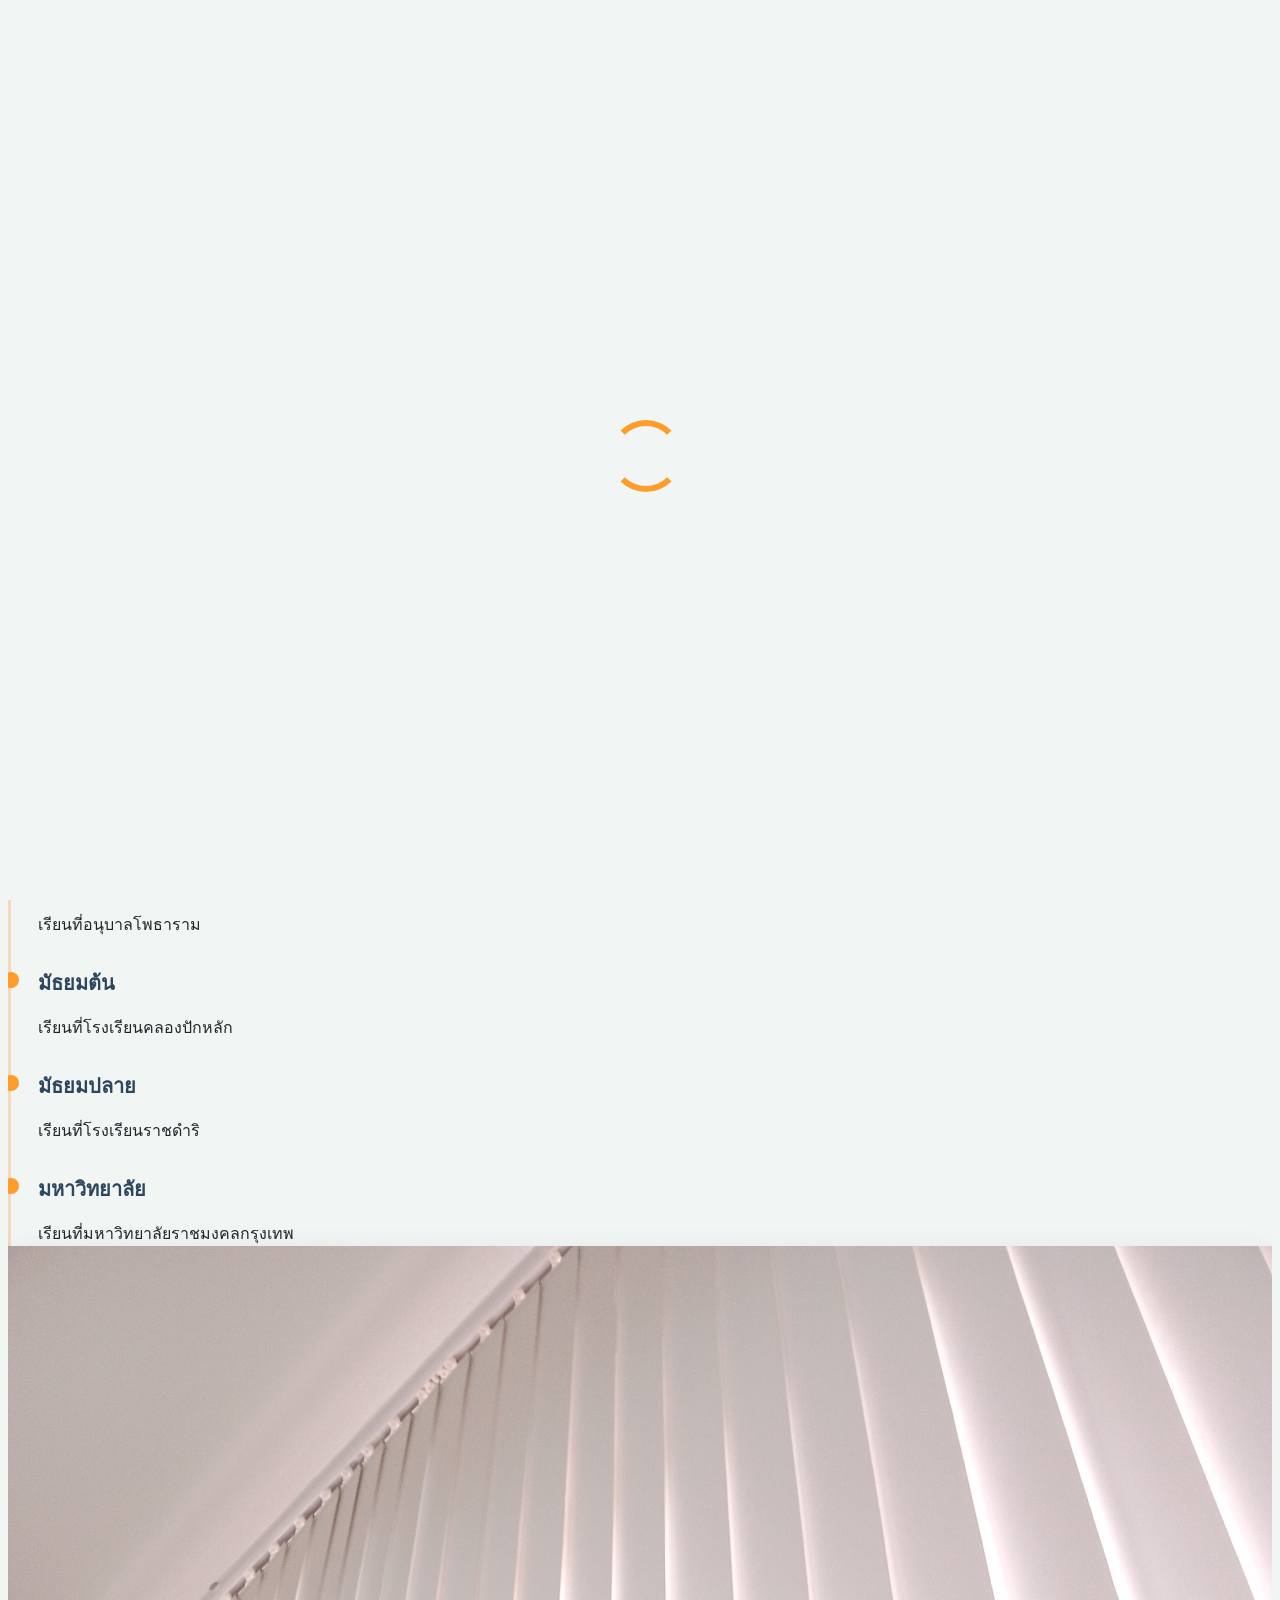
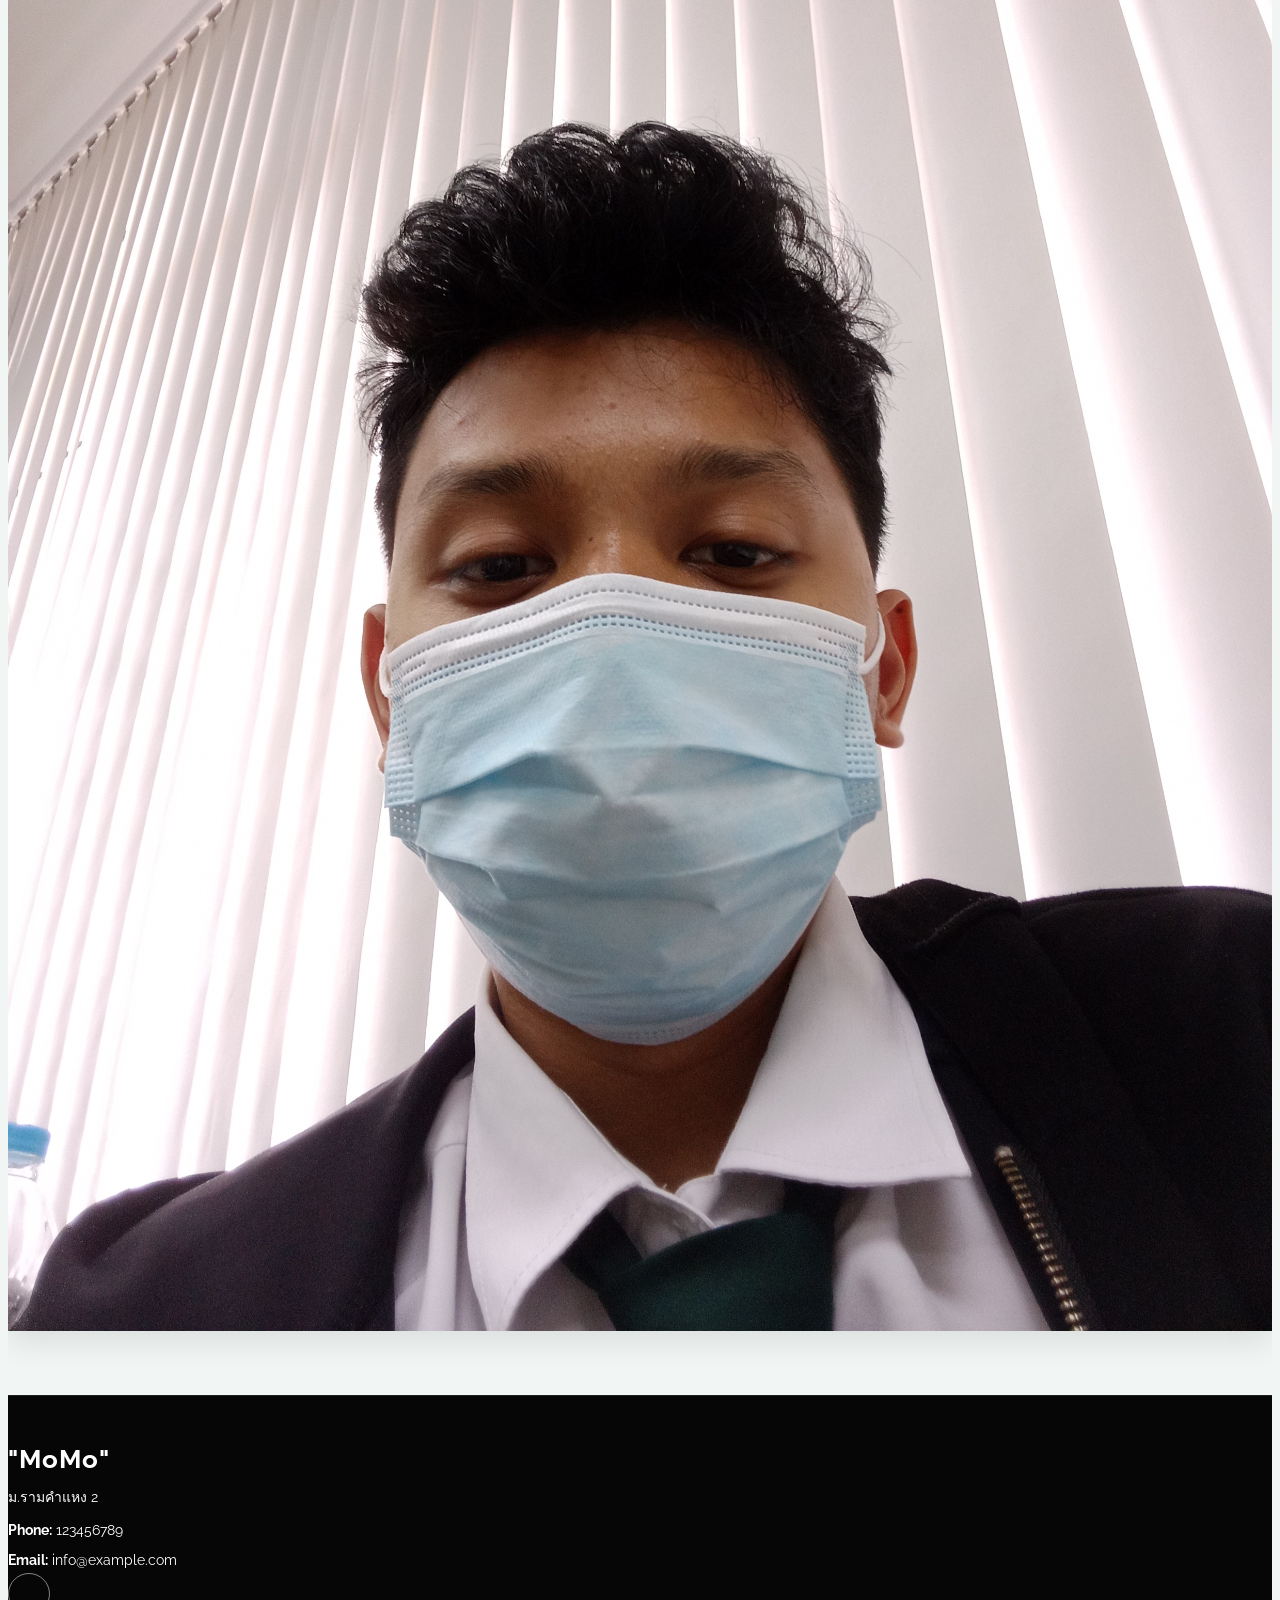
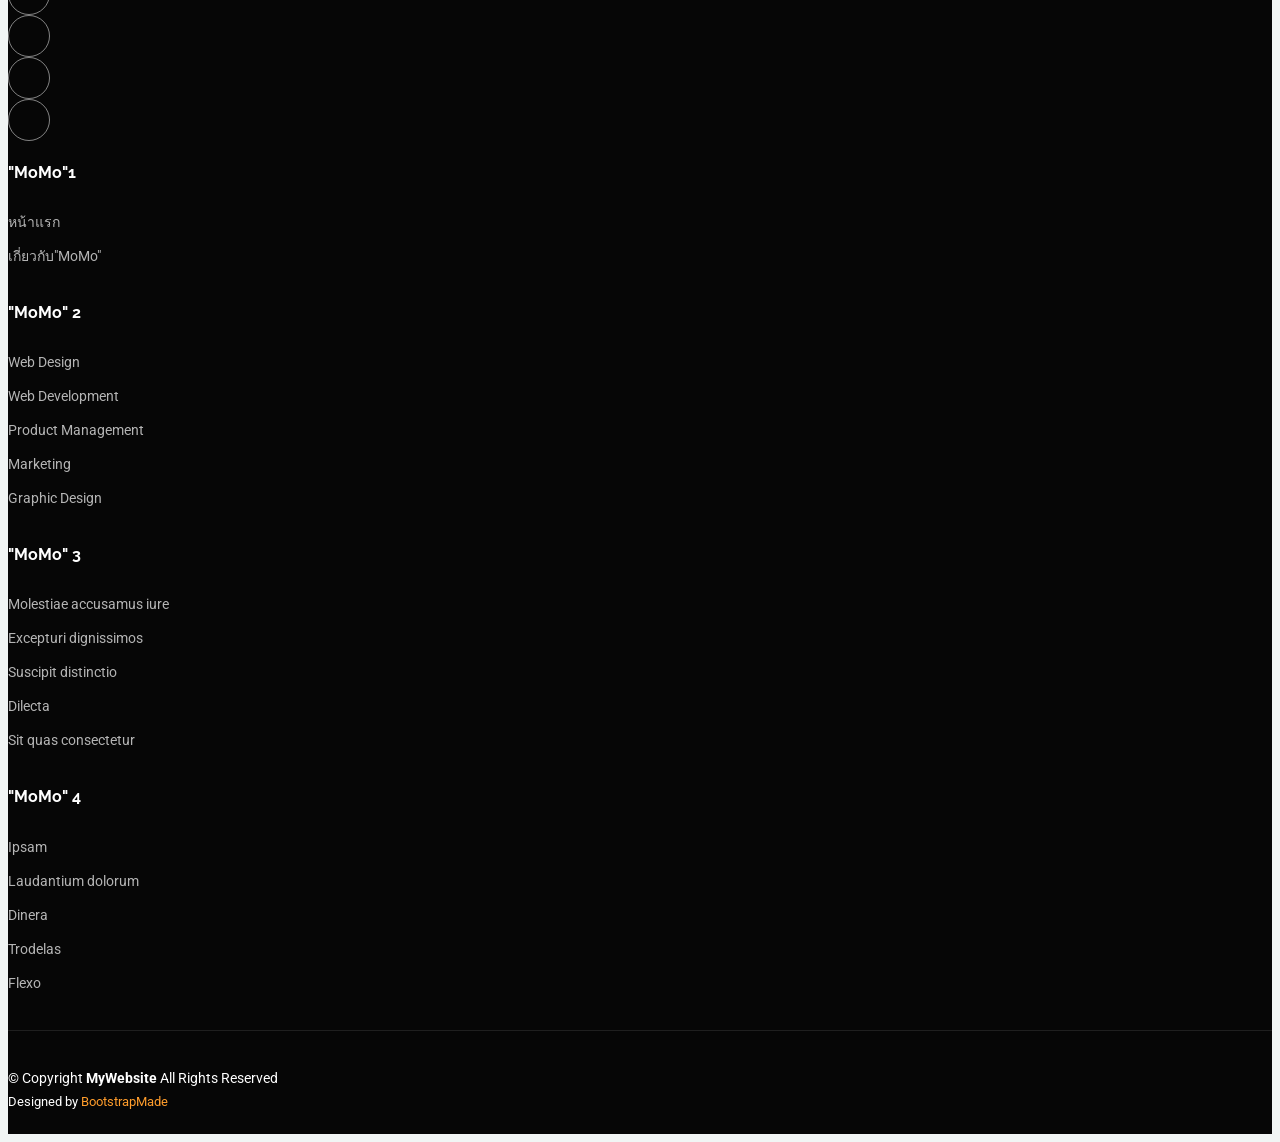
==== commit c0881913: "hahaha" ====
--- a/about.html
+++ b/about.html
@@ -45,7 +45,7 @@
         <!-- Uncomment the line below if you also wish to use an image logo -->
         <!-- <img src="assets/img/logo.webp" alt=""> -->
         <i><img src="assets/img/MoMo/icon_dog.png" alt=""></i>
-        <h1 class="sitename">"MoMo"</h1>
+        <h1 class="sitename">"Somchai"</h1>
       </a>
 
       <nav id="navmenu" class="navmenu">
@@ -53,12 +53,12 @@
           <li><a href="index.html">หน้าแรก</a></li>
           <li class="dropdown"><a href="about.html" class="active"><span>เกี่ยวกับ "MoMo"</span> <i class="bi bi-chevron-down toggle-dropdown"></i></a>
             <ul>            
-              <li><a href="about.html">เกี่ยวกับ "MoMo"</a></li>
-              <li><a href="academics.html">"MoMo" No.1</a></li>
-              <li><a href="news.html">"MoMo" No.2</a></li>
+              <li><a href="about.html">เกี่ยวกับ</a></li>
+              <li><a href="academics.html">งานอดิเรก 1</a></li>
+              <li><a href="news.html">งานอดิเรก 2</a></li>
             </ul>
           </li>
-          <li><a href="events.html">รูปภาพ </a></li>        
+          <li><a href="events.html">สัตว์เลี้ยงของ Somchai </a></li>        
           
           <li><a href="contact.html">ติดต่อ </a></li>
         </ul>
@@ -73,8 +73,8 @@
     <!-- Page Title -->
     <div class="page-title dark-background" style="background-image: url(assets/img/MoMo/MoMo\ \(9\).jpg);">
       <div class="container position-relative">
-        <h1>เกี่ยวกับ"MoMo"</h1>
-        <p>สุนัขที่น่ารักม๊ากกกกกกกกกกกกกกกกกกกกกกกกกกกกกกกกกกกกกกกกกกกกกกกกกก</p>
+        <h1>เกี่ยวกับ"Somchai -"</h1>
+        <p></p>
         <nav class="breadcrumbs">
           <ol>
             <li><a href="index.html">หน้าแรก</a></li>
@@ -99,15 +99,36 @@
                 <div class="timeline-item">
                   <div class="timeline-dot"></div>
                   <div class="timeline-content">
-                    <h4>2023</h4>
-                    <p>ซื้อ"MoMo"มาจากร้านในTT</p>
-                  </div>
-                </div>
-              <div class="timeline-item">
-                  <div class="timeline-dot"></div>
-                  <div class="timeline-content">
-                    <h4>จนถึงปัจจุบัน</h4>
-                    <p>MoMo ยังคงร่าเริงและแข็งแรง </p>
+                    <h4>25/11/1999</h4>
+                    <p>เกิดที่โรงพยาบาลโพธาราม</p>
+                  </div>
+                </div>
+                <div class="timeline-item">
+                  <div class="timeline-dot"></div>
+                  <div class="timeline-content">
+                    <h4>อนุบาล-ประถมปีที่ 6</h4>
+                    <p>เรียนที่อนุบาลโพธาราม </p>
+                  </div>
+                </div>
+                <div class="timeline-item">
+                  <div class="timeline-dot"></div>
+                  <div class="timeline-content">
+                    <h4>มัธยมต้น</h4>
+                    <p>เรียนที่โรงเรียนคลองปักหลัก</p>
+                  </div>
+                </div>
+                <div class="timeline-item">
+                  <div class="timeline-dot"></div>
+                  <div class="timeline-content">
+                    <h4>มัธยมปลาย</h4>
+                    <p>เรียนที่โรงเรียนราชดำริ</p>
+                  </div>
+                </div>
+                <div class="timeline-item">
+                  <div class="timeline-dot"></div>
+                  <div class="timeline-content">
+                    <h4>มหาวิทยาลัย</h4>
+                    <p>เรียนที่มหาวิทยาลัยราชมงคลกรุงเทพ</p>
                   </div>
                 </div>
               </div>
@@ -116,7 +137,7 @@
 
           <div class="col-lg-6">
             <div class="about-image" data-aos="zoom-in" data-aos-delay="300">
-              <img src="assets/img/MoMo/MoMo (16).jpg" alt="Campus" class="img-fluid rounded">             
+              <img src="assets/img/somchai/1 (5).jpg" alt="Campus" class="img-fluid rounded">             
             </div>
           </div>
         </div>
--- a/assets/css/main.css
+++ b/assets/css/main.css
@@ -24,7 +24,7 @@
   --background-color: #f1f5f4; /* Background color for the entire website, including individual sections */
   --default-color: #212529; /* Default color used for the majority of the text content across the entire website */
   --heading-color: #2d465e; /* Color for headings, subheadings and title throughout the website */
-  --accent-color: #fa7592; /* Accent color that represents your brand on the website. It's used for buttons, links, and other elements that need to stand out */
+  --accent-color: #ff9d2c; /* Accent color that represents your brand on the website. It's used for buttons, links, and other elements that need to stand out */
   --surface-color: #ffffff; /* The surface color is used as a background of boxed elements within sections, such as cards, icon boxes, or other elements that require a visual separation from the global background. */
   --contrast-color: #ffffff; /* Contrast color for text, ensuring readability against backgrounds of accent, heading, or default colors. */
 }
@@ -32,11 +32,11 @@
 /* Nav Menu Colors - The following color variables are used specifically for the navigation menu. They are separate from the global colors to allow for more customization options */
 :root {
   --nav-color: rgba(255, 255, 255, 0.75);  /* The default color of the main navmenu links */
-  --nav-hover-color: #fa7592; /* Applied to main navmenu links when they are hovered over or active */
+  --nav-hover-color: #ff9d2c; /* Applied to main navmenu links when they are hovered over or active */
   --nav-mobile-background-color: #ffffff; /* Used as the background color for mobile navigation menu */
   --nav-dropdown-background-color: #ffffff; /* Used as the background color for dropdown items that appear when hovering over primary navigation items */
   --nav-dropdown-color: #212529; /* Used for navigation links of the dropdown items in the navigation menu. */
-  --nav-dropdown-hover-color: #fa7592; /* Similar to --nav-hover-color, this color is applied to dropdown navigation links when they are hovered over. */
+  --nav-dropdown-hover-color: #ff9d2c; /* Similar to --nav-hover-color, this color is applied to dropdown navigation links when they are hovered over. */
 }
 
 /* Color Presets - These classes override global colors when applied to any section or element, providing reuse of the sam color scheme. */
